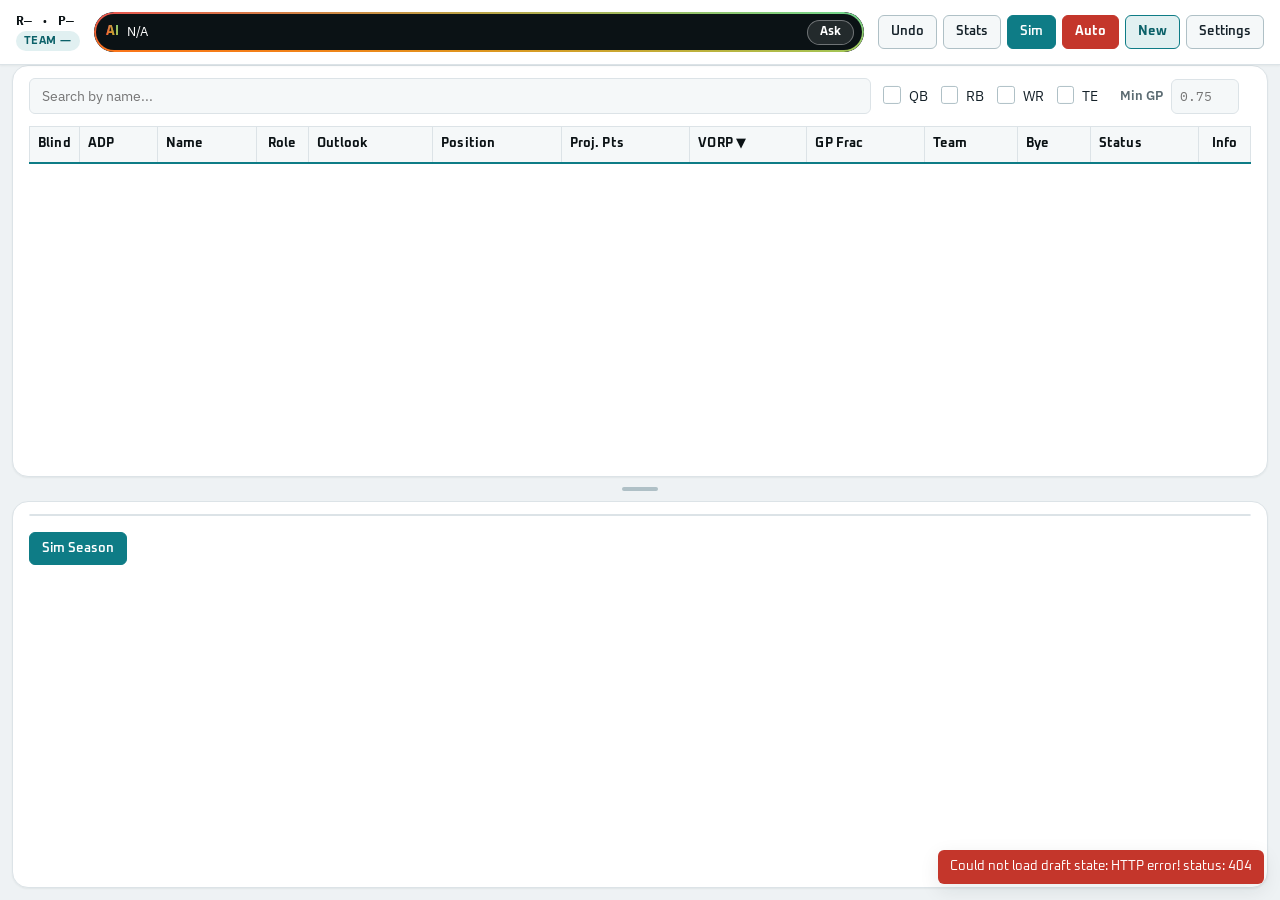
==== frontend/index.html @ fc9d1f31 "feat(web): guard overlapping draft mutations in the UI Reject concurrent draft posts while a mutatio" ====
<!DOCTYPE html>
<html lang="en">
<head>
    <meta charset="UTF-8">
    <meta name="viewport" content="width=device-width, initial-scale=1.0">
    <title>DRAFT BUDDY</title>
    <link rel="preconnect" href="https://fonts.googleapis.com">
    <link rel="preconnect" href="https://fonts.gstatic.com" crossorigin>
    <link href="https://fonts.googleapis.com/css2?family=DM+Sans:ital,opsz,wght@0,9..40,400;0,9..40,600;0,9..40,700;0,9..40,800;1,9..40,400&family=IBM+Plex+Mono:wght@500;600&family=IBM+Plex+Sans:wght@400;600;700&family=Oxanium:wght@400;600;700;800&display=swap" rel="stylesheet">
    <style>
        /*
         * Two light themes, one token set. Every theme redefines only
         * color and font tokens; spacing, radius, and shadows never change.
         * HUD (default) borrows the technical, telemetry-panel feel of the
         * reference mood board; Clean is the same layout in a softer,
         * general-purpose sans-serif voice.
         */
        :root {
            /* Surfaces */
            --bg: #EEF2F4;
            --panel: #FFFFFF;
            --panel-alt: #F5F8F9;

            /* Text */
            --text-strong: #0B1215;
            --text: #16222A;
            --text-dim: #5B6B72;
            --text-on-accent: #FFFFFF;

            /* Borders */
            --border: #DCE3E7;
            --border-strong: #AFC0C6;

            /* Accent + semantic colors (shared meaning across themes) */
            --accent: #0E7C86;
            --accent-hover: #0B6169;
            --accent-soft: #E1F0F1;
            --on-clock: #B9790A;
            --on-clock-bg: #FDF3DE;
            --danger: #C4362B;
            --danger-hover: #A32A21;
            --success: #1F8A4C;
            --neutral: #6B7A81;
            --neutral-bg: #EEF2F3;

            /* Spacing */
            --space-1: 4px;
            --space-2: 8px;
            --space-3: 12px;
            --space-4: 16px;
            --space-5: 24px;

            /* Radius */
            --radius-sm: 6px;
            --radius-md: 10px;
            --radius-lg: 16px;
            --radius-pill: 999px;

            /* Typography */
            --font-display: "Oxanium", system-ui, -apple-system, sans-serif;
            --font-body: "IBM Plex Sans", system-ui, -apple-system, sans-serif;
            --font-mono: "IBM Plex Mono", ui-monospace, monospace;
            --text-xs: 12px;
            --text-sm: 13px;
            --text-base: 14px;
            --text-md: 16px;
            --text-lg: 20px;

            /* Shadows */
            --shadow-sm: 0 1px 2px rgba(16, 32, 38, 0.06);
            --shadow-md: 0 6px 20px rgba(16, 32, 38, 0.09);

            /* RL chip lava gradient (signature - use only on the AI element) */
            --lava-gradient:
                radial-gradient(120% 180% at 0% 50%, #ff8a00 0%, transparent 50%),
                radial-gradient(120% 180% at 100% 50%, #8a2be2 0%, transparent 50%),
                radial-gradient(120% 180% at 50% 0%, #00e5ff 0%, transparent 50%),
                radial-gradient(120% 180% at 50% 100%, #00ff6a 0%, transparent 50%),
                linear-gradient(90deg, #ff0080, #ff8a00, #ffff00, #00ff6a, #00e5ff, #8a2be2, #ff0080);
            --lava-size: 300% 300%;
        }

        /* Clean: same layout, a general-purpose sans-serif voice and the
           brand green in place of the HUD teal. */
        html[data-theme="clean"] {
            --bg: #FAFAF7;
            --panel: #FFFFFF;
            --panel-alt: #F4F4F0;
            --text-strong: #14171A;
            --text: #262B26;
            --text-dim: #62675E;
            --border: #E4E4DE;
            --border-strong: #C7CBC0;
            --accent: #2E7D32;
            --accent-hover: #256428;
            --accent-soft: #E8F5E9;
            --font-display: "DM Sans", system-ui, -apple-system, sans-serif;
            --font-body: "DM Sans", system-ui, -apple-system, sans-serif;
        }

        *,
        *::before,
        *::after { box-sizing: border-box; }

        :focus-visible {
            outline: 2px solid var(--accent);
            outline-offset: 2px;
        }

        @media (prefers-reduced-motion: reduce) {
            *,
            *::before,
            *::after {
                animation-duration: 0.01ms !important;
                animation-iteration-count: 1 !important;
                transition-duration: 0.01ms !important;
            }
        }

        body { font-family: var(--font-body); font-size: var(--text-base); color: var(--text); margin: 0; background-color: var(--bg); display: flex; flex-direction: column; height: 100vh; line-height: 1.45; }
        main { display: flex; flex-direction: column; flex: 1; overflow: hidden; gap: var(--space-2); padding: 0 var(--space-3) var(--space-3); }
        h1, h2, h3, h4, h5, h6 { color: var(--text-strong); font-family: var(--font-display); }

        #top-panel {
            flex: 0 0 50%;
            overflow-y: auto;
            padding: var(--space-3) var(--space-4);
            min-height: 100px;
            display: flex;
            flex-direction: column;
            background: var(--panel);
            border: 1px solid var(--border);
            border-radius: var(--radius-lg);
            box-shadow: var(--shadow-sm);
        }
        #bottom-panel {
            flex: 1 1 auto;
            overflow-y: auto;
            padding: var(--space-3) var(--space-4);
            min-height: 100px;
            background: var(--panel);
            border: 1px solid var(--border);
            border-radius: var(--radius-lg);
            box-shadow: var(--shadow-sm);
        }

        @media (max-width: 768px) {
            main { padding: 0 var(--space-2) var(--space-2); }
            #top-panel,
            #bottom-panel { padding: var(--space-2); }
            .draft-banner { flex-wrap: wrap; align-items: flex-start; }
            .draft-banner-ai { flex: 1 1 100%; order: 2; }
            .draft-clock { order: 0; }
            .draft-banner-actions-wrap { order: 1; margin-left: auto; }
            .draft-banner-actions { flex-wrap: wrap; }
            #controls { gap: var(--space-2); }
            #player-search { flex: 1 1 100%; }
            .controls-filters { flex: 1 1 100%; }
        }

        .resizer {
            height: 8px;
            flex-shrink: 0;
            cursor: row-resize;
            background-color: transparent;
            display: flex;
            align-items: center;
            justify-content: center;
            user-select: none;
        }
        .resizer:hover::after { border-color: var(--accent); }
        .resizer::after {
            content: "";
            width: 36px;
            height: 4px;
            border-radius: var(--radius-pill);
            border-top: 2px solid var(--border-strong);
            border-bottom: 2px solid var(--border-strong);
        }

        /* Header: single sticky draft banner, styled as a light instrument
           panel rather than a solid brand-color bar. */
        header {
            position: sticky;
            top: 0;
            z-index: 1000;
            background-color: var(--panel);
            color: var(--text);
            border-bottom: 1px solid var(--border);
            box-shadow: var(--shadow-sm);
            padding: var(--space-2) var(--space-4);
        }
        .draft-banner {
            display: flex;
            align-items: center;
            gap: 14px;
            min-height: 48px;
        }
        .intelligence-notice {
            display: flex;
            align-items: center;
            gap: var(--space-2);
            margin-top: var(--space-2);
            padding: var(--space-2) var(--space-3);
            font-size: var(--text-sm);
            line-height: 1.45;
            border-radius: var(--radius-sm);
            border: 1px solid var(--on-clock);
            background: var(--on-clock-bg);
            color: var(--text);
            text-align: left;
        }
        .intelligence-notice[hidden] { display: none; }
        .intelligence-notice strong {
            color: var(--on-clock);
            font-weight: 700;
        }
        .draft-clock {
            flex-shrink: 0;
            display: flex;
            flex-direction: column;
            align-items: flex-start;
            gap: 2px;
            font-family: var(--font-display);
            font-weight: 700;
            color: var(--text-strong);
            white-space: nowrap;
            font-variant-numeric: tabular-nums;
        }
        .draft-clock-pick {
            letter-spacing: 0.03em;
            font-family: var(--font-mono);
            font-size: var(--text-sm);
            line-height: 1.2;
        }
        .draft-clock-overall {
            font-family: var(--font-mono);
            font-weight: 600;
            font-size: 0.65rem;
            letter-spacing: 0.02em;
            color: var(--text-dim);
            opacity: 0.9;
        }
        .draft-clock-team {
            font-weight: 700;
            font-size: 0.7rem;
            letter-spacing: 0.04em;
            text-transform: uppercase;
            padding: 2px 8px;
            border-radius: var(--radius-pill);
            background: var(--accent-soft);
            color: var(--accent-hover);
            display: inline-flex;
            align-items: baseline;
            gap: 6px;
        }
        .draft-clock-team .clock-pick-num {
            font-family: var(--font-mono);
            font-weight: 600;
            font-size: 0.62rem;
            letter-spacing: 0.02em;
            text-transform: none;
            opacity: 0.85;
        }
        .draft-banner-ai {
            flex: 1 1 auto;
            min-width: 0;
            display: flex;
            align-items: stretch;
        }
        /* Unified RL + LLM intelligence pod — dark instrument on light header */
        .draft-intelligence {
            position: relative;
            flex: 1 1 auto;
            min-width: 0;
            border-radius: var(--radius-pill);
            background: var(--text-strong);
            color: #fff;
            font-size: var(--text-sm);
            overflow: hidden;
            --lava-gradient:
                radial-gradient(120% 180% at 0% 50%, #ff8a00 0%, transparent 50%),
                radial-gradient(120% 180% at 100% 50%, #8a2be2 0%, transparent 50%),
                radial-gradient(120% 180% at 50% 0%, #00e5ff 0%, transparent 50%),
                radial-gradient(120% 180% at 50% 100%, #00ff6a 0%, transparent 50%),
                linear-gradient(90deg, #ff0080, #ff8a00, #ffff00, #00ff6a, #00e5ff, #8a2be2, #ff0080);
            --lava-size: 300% 300%;
        }
        .draft-intelligence.draft-intelligence--active {
            border-radius: var(--radius-md);
        }
        .draft-intelligence::before {
            content: '';
            position: absolute;
            inset: 0;
            padding: 2px;
            border-radius: inherit;
            background: var(--lava-gradient);
            background-size: var(--lava-size);
            animation: lavaMove 8s ease-in-out infinite, lavaHue 12s linear infinite;
            -webkit-mask:
                linear-gradient(#000 0 0) content-box,
                linear-gradient(#000 0 0);
            mask:
                linear-gradient(#000 0 0) content-box,
                linear-gradient(#000 0 0);
            -webkit-mask-composite: xor;
            mask-composite: exclude;
            pointer-events: none;
            z-index: 0;
        }
        .intelligence-body {
            position: relative;
            z-index: 1;
            display: flex;
            flex-direction: column;
        }
        .intelligence-rl-row {
            display: flex;
            align-items: center;
            gap: var(--space-2);
            min-height: 40px;
            padding: 5px 10px 5px 12px;
        }
        .intelligence-label {
            flex-shrink: 0;
            background: var(--lava-gradient);
            background-size: var(--lava-size);
            -webkit-background-clip: text;
            background-clip: text;
            color: transparent;
            font-weight: 700;
            font-family: var(--font-display);
            animation: lavaMove 8s ease-in-out infinite;
        }
        #ai-suggestion-display {
            display: flex;
            gap: 6px;
            align-items: center;
            flex: 1 1 auto;
            min-width: 0;
            overflow-x: auto;
            overflow-y: hidden;
            scrollbar-width: none;
        }
        #ai-suggestion-display::-webkit-scrollbar { display: none; }
        .ai-suggestion-item {
            display: flex;
            align-items: baseline;
            gap: 4px;
            background: rgba(255, 255, 255, 0.15);
            padding: 3px 7px;
            border-radius: 5px;
            color: #fff;
            white-space: nowrap;
            flex-shrink: 0;
        }
        .ai-suggestion-item .ai-pos {
            font-size: 0.8rem;
            font-weight: 600;
            opacity: 0.9;
        }
        .ai-suggestion-item .ai-prob {
            font-size: 0.9rem;
            font-weight: 700;
        }
        #ask-assistant-btn {
            flex-shrink: 0;
            margin-left: auto;
            padding: 4px 12px;
            border: 1px solid rgba(255, 255, 255, 0.35);
            border-radius: var(--radius-pill);
            background: rgba(255, 255, 255, 0.1);
            color: #fff;
            font-size: var(--text-xs);
            font-weight: 700;
            cursor: pointer;
            font-family: var(--font-display);
            transition: background 0.15s ease, border-color 0.15s ease;
        }
        #ask-assistant-btn:hover {
            background: rgba(255, 255, 255, 0.22);
            border-color: rgba(255, 255, 255, 0.5);
        }
        #ask-assistant-btn:disabled {
            opacity: 0.65;
            cursor: wait;
        }
        .assistant-toggle {
            display: inline-flex;
            align-items: center;
            gap: 4px;
            font-size: 0.85rem;
            color: var(--text);
            cursor: pointer;
            user-select: none;
        }
        .assistant-toggle input { cursor: pointer; }
        #assistant-scope-select,
        .assistant-model-select,
        #sim-mode-select,
        #theme-select {
            padding: 4px 8px;
            border-radius: var(--radius-sm);
            border: 1px solid var(--border);
            background: var(--panel-alt);
            color: var(--text);
            font-size: var(--text-sm);
            font-family: var(--font-body);
        }
        .assistant-model-select option,
        #sim-mode-select option,
        #theme-select option {
            color: var(--text);
            background: var(--panel);
        }
        .assistant-model-select { max-width: 11rem; }
        .assistant-model-label {
            font-size: 0.75rem;
            color: var(--text-dim);
            margin-right: 4px;
        }
        .draft-banner-actions-wrap {
            flex-shrink: 0;
            display: flex;
            flex-direction: column;
            align-items: flex-end;
        }
        .draft-banner-actions {
            display: inline-flex;
            align-items: center;
            gap: 6px;
        }
        /* Banner + season controls share one button language:
           ghost = utility, accent = simulate, outline = restart, danger = bulk. */
        .draft-banner-actions > button,
        #banner-settings-toggle,
        #banner-stats-toggle,
        #simulate-season-btn {
            padding: var(--space-2) var(--space-3);
            border: 1px solid transparent;
            border-radius: var(--radius-sm);
            cursor: pointer;
            font-size: var(--text-sm);
            font-weight: 600;
            font-family: var(--font-display);
            line-height: 1.2;
            transition: background-color 0.15s ease, border-color 0.15s ease, color 0.15s ease;
        }
        #undo-pick-btn,
        #banner-settings-toggle,
        #banner-stats-toggle {
            background: var(--panel-alt);
            color: var(--text);
            border-color: var(--border-strong);
        }
        #undo-pick-btn:hover,
        #banner-settings-toggle:hover,
        #banner-stats-toggle:hover {
            background: var(--border);
            color: var(--text-strong);
        }
        #simulate-pick-btn,
        #simulate-season-btn {
            background: var(--accent);
            color: var(--text-on-accent);
            border-color: var(--accent);
        }
        #simulate-pick-btn:hover,
        #simulate-season-btn:hover {
            background: var(--accent-hover);
            border-color: var(--accent-hover);
        }
        #new-draft-btn {
            background: var(--accent-soft);
            color: var(--accent-hover);
            border-color: var(--accent);
            font-weight: 700;
        }
        #new-draft-btn:hover {
            background: var(--accent);
            color: var(--text-on-accent);
        }
        #auto-draft-btn {
            background: var(--danger);
            color: var(--text-on-accent);
            border-color: var(--danger);
            font-weight: 700;
        }
        #auto-draft-btn:hover { background: var(--danger-hover); border-color: var(--danger-hover); }
        #auto-draft-btn:disabled {
            opacity: 0.65;
            cursor: wait;
        }
        #season-sim-container {
            margin-top: var(--space-3);
        }
        #season-simulation-results {
            margin-top: var(--space-3);
        }
        .banner-settings,
        .banner-stats {
            position: relative;
        }
        #banner-settings-panel,
        #banner-stats-panel {
            position: absolute;
            right: 0;
            top: calc(100% + 6px);
            z-index: 1100;
            min-width: 240px;
            padding: var(--space-3);
            border-radius: var(--radius-md);
            background: var(--panel);
            border: 1px solid var(--border);
            box-shadow: var(--shadow-md);
            display: flex;
            flex-direction: column;
            gap: var(--space-2);
        }
        #banner-settings-panel[hidden],
        #banner-stats-panel[hidden] { display: none; }
        #banner-settings-panel .settings-row {
            display: flex;
            align-items: center;
            justify-content: space-between;
            gap: 8px;
        }
        #banner-settings-panel label { color: var(--text); }
        #banner-stats-panel .stats-row {
            display: flex;
            align-items: center;
            justify-content: space-between;
            gap: var(--space-4);
            font-size: var(--text-sm);
            color: var(--text);
        }
        #banner-stats-panel .stats-label { font-weight: 600; color: var(--text-dim); }
        #banner-stats-panel .stats-value {
            font-family: var(--font-mono);
            font-variant-numeric: tabular-nums;
            font-weight: 700;
            color: var(--text-strong);
        }
        #banner-stats-panel .stats-row.stats-total {
            border-bottom: 1px solid var(--border);
            padding-bottom: var(--space-2);
            margin-bottom: var(--space-1);
        }
        #ai-assistant-sliver[hidden] { display: none; }
        .ai-sliver-main {
            display: flex;
            align-items: center;
            gap: var(--space-2);
            flex-wrap: nowrap;
            min-height: 36px;
            padding: 4px 12px 6px;
            border-top: 1px solid rgba(255, 255, 255, 0.12);
            overflow-x: auto;
            overflow-y: hidden;
            font-family: var(--font-body);
            scrollbar-width: none;
        }
        .ai-sliver-main::-webkit-scrollbar { display: none; }
        .ai-confidence-dot {
            flex-shrink: 0;
            width: auto;
            height: auto;
            padding: 2px 7px;
            border-radius: var(--radius-pill);
            font-size: 10px;
            font-weight: 700;
            text-transform: uppercase;
            letter-spacing: 0.04em;
            background: rgba(255, 255, 255, 0.15);
            color: rgba(255, 255, 255, 0.9);
        }
        .ai-confidence-dot[data-level=""] { display: none; }
        .ai-confidence-dot[data-level="high"] { background: rgba(46, 204, 113, 0.35); }
        .ai-confidence-dot[data-level="medium"] { background: rgba(241, 196, 15, 0.35); }
        .ai-confidence-dot[data-level="low"] { background: rgba(231, 76, 60, 0.35); }
        #ai-sliver-primary {
            flex-shrink: 0;
            padding: 5px 12px;
            border: 1px solid rgba(255, 255, 255, 0.35);
            border-radius: var(--radius-pill);
            background: rgba(255, 255, 255, 0.22);
            color: #fff;
            font-family: var(--font-display);
            font-size: var(--text-sm);
            font-weight: 800;
            letter-spacing: 0.02em;
            cursor: pointer;
            white-space: nowrap;
            box-shadow: 0 1px 0 rgba(0, 0, 0, 0.2);
            transition: background 0.15s ease;
        }
        #ai-sliver-primary:hover { background: rgba(255, 255, 255, 0.32); }
        #ai-sliver-primary .ai-sliver-pos {
            font-size: 0.75em;
            font-weight: 700;
            opacity: 0.75;
            letter-spacing: 0.04em;
        }
        #ai-sliver-primary.ai-sliver-loading {
            font-style: italic;
            font-weight: 500;
            opacity: 0.85;
            border-color: rgba(255, 255, 255, 0.2);
            box-shadow: none;
            cursor: default;
            pointer-events: none;
        }
        #ai-sliver-primary:disabled {
            cursor: default;
            pointer-events: none;
        }
        #ai-sliver-primary.ai-sliver-error {
            color: #ffcdd2;
            font-weight: 500;
            border-color: rgba(255, 205, 210, 0.4);
            box-shadow: none;
        }
        .ai-sliver-alternates-wrap {
            display: flex;
            align-items: center;
            gap: 6px;
            min-width: 0;
            flex: 1 1 auto;
            padding-left: var(--space-2);
            border-left: 1px solid rgba(255, 255, 255, 0.15);
        }
        .ai-sliver-alternates-wrap:has(.ai-sliver-alternates:empty) {
            display: none;
        }
        .ai-sliver-alt-label {
            flex-shrink: 0;
            font-size: 10px;
            font-weight: 700;
            text-transform: uppercase;
            letter-spacing: 0.06em;
            opacity: 0.55;
        }
        .ai-sliver-alternates {
            display: flex;
            align-items: center;
            gap: 6px;
            flex-wrap: nowrap;
            min-width: 0;
            overflow-x: auto;
            scrollbar-width: none;
        }
        .ai-sliver-alternates::-webkit-scrollbar { display: none; }
        .ai-sliver-alternate-chip {
            flex-shrink: 0;
            padding: 3px 10px;
            border: 1px solid rgba(255, 255, 255, 0.2);
            border-radius: var(--radius-pill);
            background: rgba(255, 255, 255, 0.08);
            color: #fff;
            font-size: var(--text-xs);
            font-weight: 600;
            cursor: pointer;
            white-space: nowrap;
            opacity: 0.88;
            transition: opacity 0.15s ease, background 0.15s ease;
        }
        .ai-sliver-alternate-chip:hover {
            opacity: 1;
            background: rgba(255, 255, 255, 0.16);
        }
        .ai-sliver-alternate-chip .ai-sliver-pos {
            font-size: 0.85em;
            font-weight: 700;
            opacity: 0.7;
            margin-right: 3px;
        }
        .ai-sliver-controls {
            display: flex;
            align-items: center;
            flex-shrink: 0;
            margin-left: auto;
        }
        #ai-sliver-dismiss {
            flex-shrink: 0;
            width: 28px;
            height: 28px;
            padding: 0;
            display: inline-flex;
            align-items: center;
            justify-content: center;
            border: 1px solid rgba(255, 255, 255, 0.15);
            border-radius: 50%;
            background: rgba(255, 255, 255, 0.1);
            color: #fff;
            font-size: 14px;
            line-height: 1;
            cursor: pointer;
            opacity: 0.85;
            transition: opacity 0.15s ease, background 0.15s ease;
        }
        #ai-sliver-dismiss:hover {
            opacity: 1;
            background: rgba(255, 255, 255, 0.2);
        }
        .ai-sliver-rationale {
            padding: 6px 12px 10px;
            border-top: 1px solid rgba(255, 255, 255, 0.1);
            font-size: 0.8rem;
            line-height: 1.45;
            max-height: 7.5em;
            overflow-y: auto;
            scrollbar-width: thin;
            scrollbar-color: rgba(255, 255, 255, 0.22) transparent;
        }
        .ai-sliver-rationale::-webkit-scrollbar { width: 4px; }
        .ai-sliver-rationale::-webkit-scrollbar-thumb {
            background: rgba(255, 255, 255, 0.22);
            border-radius: var(--radius-pill);
        }
        .ai-sliver-rationale ul {
            margin: 0;
            padding-left: 18px;
        }
        .ai-sliver-rationale li { margin-bottom: 3px; }
        .ai-sliver-recap {
            margin: 0 0 8px;
            line-height: 1.35;
        }
        .ai-sliver-risks {
            margin: 6px 0 0;
        }
        .ai-sliver-section-label {
            font-size: 0.75rem;
            font-weight: 700;
            text-transform: uppercase;
            opacity: 0.85;
            margin-bottom: 4px;
        }
        .ai-sliver-degraded-warning {
            color: #ffe082;
            margin-bottom: 8px;
            font-size: 0.85rem;
        }
        .ai-sliver-raw {
            margin-top: 8px;
            font-size: 0.75rem;
            white-space: pre-wrap;
            word-break: break-word;
            opacity: 0.85;
            max-height: 120px;
            overflow: auto;
            background: rgba(0, 0, 0, 0.2);
            padding: 8px;
            border-radius: 4px;
        }
        @keyframes lavaHue {
            from { filter: hue-rotate(0deg); }
            to { filter: hue-rotate(360deg); }
        }
        .team-row {
            display: flex;
            align-items: center;
            gap: 8px;
        }
        #team-buttons {
            display: flex;
            gap: 6px;
            overflow-x: auto;
            overflow-y: hidden;
            white-space: nowrap;
            -webkit-overflow-scrolling: touch;
            scrollbar-width: thin;
            padding-bottom: 2px;
            width: 100%;
        }
        /* Team buttons: compact */
        .team-button {
            padding: 4px 8px;
            border: 2px solid transparent;
            border-radius: 6px;
            cursor: pointer;
            background-color: #1976d2;
            color: white;
            font-size: 0.85rem;
            white-space: nowrap;
        }
        .team-button.main-team {
            font-weight: 700;
            background-image: repeating-linear-gradient(
                45deg,
                rgba(255, 255, 255, 0.15),
                rgba(255, 255, 255, 0.15) 10px,
                rgba(0, 0, 0, 0) 10px,
                rgba(0, 0, 0, 0) 20px
            );
        }
        .team-button.snake-order-pick {
            border-color: #ffc107;
        }
        .team-button.picking-now {
            background-color: #ffc107;
            color: black;
        }
        .team-button.team-full {
            background-color: #6c757d;
            color: #fff;
            opacity: 0.85;
        }

        /* Header actions (legacy selectors kept for button colors above) */

        /* Controls + table */
        #controls {
            display: flex;
            align-items: center;
            gap: var(--space-3);
            flex-wrap: wrap;
            margin-bottom: var(--space-3);
        }
        .controls-filters {
            display: flex;
            align-items: center;
            gap: var(--space-3);
            flex-wrap: wrap;
            flex-shrink: 0;
        }
        #player-search {
            flex: 1 1 360px;
            min-width: 220px;
            padding: var(--space-2) var(--space-3);
            border: 1px solid var(--border);
            border-radius: var(--radius-sm);
            background: var(--panel-alt);
            color: var(--text);
            font-family: var(--font-body);
            font-size: var(--text-base);
        }
        #player-search:focus {
            border-color: var(--accent);
            outline: none;
            box-shadow: 0 0 0 2px var(--accent-soft);
            background: var(--panel);
        }
        .gp-filter {
            display: inline-flex;
            align-items: center;
            gap: var(--space-2);
        }
        .gp-filter label {
            font-size: var(--text-sm);
            font-weight: 600;
            color: var(--text-dim);
            white-space: nowrap;
        }
        #gp-frac-min {
            width: 4.25rem;
            padding: var(--space-2);
            border: 1px solid var(--border);
            border-radius: var(--radius-sm);
            background: var(--panel-alt);
            color: var(--text);
            font-family: var(--font-mono);
            font-size: var(--text-sm);
        }
        #gp-frac-min:focus {
            border-color: var(--accent);
            outline: none;
            box-shadow: 0 0 0 2px var(--accent-soft);
            background: var(--panel);
        }

        .team-logo {
            width: 20px;
            height: 20px;
            object-fit: contain;
            flex-shrink: 0;
            filter: drop-shadow(0 1px 1px rgba(0, 0, 0, 0.15));
        }
        .board-cell .team-logo {
            width: 16px;
            height: 16px;
        }
        #player-list tbody td.team-cell-content {
            display: flex;
            align-items: center;
            gap: 6px;
        }

        /* Prettier Checkboxes */
        input[type="checkbox"] {
            -webkit-appearance: none;
            appearance: none;
            background-color: var(--panel);
            margin: 0;
            font: inherit;
            color: var(--neutral);
            width: 1.25em;
            height: 1.25em;
            border: 0.1em solid var(--border-strong);
            border-radius: 0.2em;
            transform: translateY(-0.075em);
            display: grid;
            place-content: center;
            cursor: pointer;
        }

        input[type="checkbox"]::before {
            content: "";
            width: 0.7em;
            height: 0.7em;
            transform: scale(0);
            transition: 120ms transform ease-in-out;
            box-shadow: inset 1em 1em var(--accent);
            transform-origin: center;
            clip-path: polygon(14% 44%, 0 65%, 50% 100%, 100% 16%, 80% 0%, 43% 62%);
        }

        input[type="checkbox"]:checked::before {
            transform: scale(1);
        }

        input[type="checkbox"]:focus {
            outline: max(2px, 0.15em) solid var(--accent);
            outline-offset: max(2px, 0.15em);
        }

        .position-filters label {
            margin-right: 10px;
            display: inline-flex;
            align-items: center;
            gap: 0.5rem;
            color: var(--text);
        }

        /* Player table: light sticky header with an accent underline, plain
           panel/panel-alt row backgrounds, and border+dot accents (never
           full-cell fills) marking position and team. */
        #player-list { border-collapse: collapse; width: 100%; position: relative; font-family: var(--font-body); }
        #player-list thead th {
            background-color: var(--panel-alt);
            color: var(--text-strong);
            position: sticky;
            top: -1px;
            z-index: 100;
            border-bottom: 2px solid var(--accent);
            box-shadow: var(--shadow-sm);
            font-family: var(--font-display);
            font-size: var(--text-sm);
            letter-spacing: 0.01em;
        }
        #player-list th.sortable { cursor: pointer; user-select: none; }
        #player-list tbody tr:nth-child(even) { background-color: var(--panel-alt); }
        #player-list tbody tr:hover { cursor: pointer; }
        #player-list tbody tr:hover td { background-color: var(--accent-soft); }
        #player-list tbody td:nth-child(2),
        #player-list tbody td:nth-child(7),
        #player-list tbody td:nth-child(8),
        #player-list tbody td:nth-child(9),
        #player-list tbody td:nth-child(11) {
            font-family: var(--font-mono);
            font-variant-numeric: tabular-nums;
        }
        #player-list tbody tr.ai-row-primary td {
            box-shadow: inset 3px 0 0 var(--accent);
            background-color: var(--accent-soft);
        }
        #player-list tbody tr.ai-row-alternate td {
            box-shadow: inset 3px 0 0 var(--on-clock);
            background-color: var(--on-clock-bg);
        }
        #player-list th, #player-list td { border: 1px solid var(--border); padding: var(--space-2); text-align: left; }
        #player-list td:first-child { text-align: center; vertical-align: middle; }

        /* Position + team accents: a colored left border plus (for team) a
           small dot swatch, driven by per-cell custom properties set in JS.
           Position uses a single --accent-mark; team cells use
           --team-mark-primary (border) and --team-mark-secondary (dot). */
        #player-list tbody td:nth-child(6) {
            border-left: 3px solid var(--accent-mark, transparent);
            font-weight: 700;
            color: var(--text-strong);
        }
        #player-list tbody td:nth-child(10),
        #player-list tbody td:nth-child(11) {
            border-left: 3px solid var(--team-mark-primary, transparent);
            font-weight: 700;
            color: var(--text-strong);
        }
        #player-list tbody td:nth-child(10)::before,
        #player-list tbody td:nth-child(11)::before {
            content: '';
            display: inline-block;
            width: 7px;
            height: 7px;
            margin-right: 6px;
            border-radius: 50%;
            background: var(--team-mark-secondary, transparent);
            vertical-align: middle;
        }

        /* Draft Board Grid: an inset "screen" of panel-alt holding plain
           white cards; position/team hues become a border + dot, matching
           the player table's accent treatment. */
        #draft-board-container {
            overflow-x: auto;
            margin-bottom: 1rem;
            background: var(--panel-alt);
            border: 1px solid var(--border);
            border-radius: var(--radius-md);
        }
        #draft-board-table {
            border-collapse: collapse;
            width: max-content;
            min-width: 100%;
            table-layout: fixed;
        }
        #draft-board-table th, #draft-board-table td {
            border: 1px solid var(--border);
            padding: 6px;
            width: 150px;
            min-width: 150px;
            vertical-align: top;
            overflow: hidden;
        }
        #draft-board-table td { background: var(--panel); }
        #draft-board-table th {
            background-color: var(--panel-alt);
            position: sticky;
            top: 0;
            z-index: 50;
        }
        .board-team-header {
            display: flex;
            flex-direction: column;
            gap: 4px;
            font-size: var(--text-sm);
        }
        .board-team-name-row {
            display: flex;
            align-items: baseline;
            gap: 5px;
            min-width: 0;
        }
        .board-team-index {
            flex-shrink: 0;
            font-family: var(--font-mono);
            font-size: 0.62rem;
            font-weight: 600;
            letter-spacing: 0.02em;
            color: var(--text-dim);
            opacity: 0.7;
        }
        .board-team-name {
            font-weight: 700;
            min-width: 0;
            white-space: nowrap;
            overflow: hidden;
            text-overflow: ellipsis;
        }
        .board-team-header-btn {
            cursor: pointer;
            padding: 6px 8px;
            background: var(--panel);
            border-radius: var(--radius-sm);
            border: 2px solid var(--border);
            transition: background-color 0.15s, border-color 0.15s;
        }
        .board-team-header-btn:hover {
            background-color: var(--accent-soft);
            border-color: var(--accent);
        }
        .board-team-header-btn.main-team .board-team-name {
            color: var(--accent-hover);
            font-weight: 700;
        }
        .board-team-header-btn.picking-now {
            background-color: var(--on-clock);
            border-color: var(--on-clock);
            color: #1A1200;
        }
        .board-team-header-btn.picking-now:hover {
            background-color: var(--on-clock);
        }
        .board-team-header-btn.team-full {
            background-color: var(--neutral-bg);
            border-color: var(--border);
            opacity: 0.9;
        }
        .board-team-header-btn.snake-order-pick {
            border: 2px solid var(--on-clock);
        }
        .board-team-header-btn.snake-order-pick:not(.picking-now) {
            background-color: var(--on-clock-bg);
        }
        .board-team-stats {
            display: flex;
            flex-wrap: wrap;
            gap: 2px;
            font-size: var(--text-xs);
            color: var(--text-dim);
            font-family: var(--font-mono);
            font-variant-numeric: tabular-nums;
        }
        .board-team-stats .stat {
            background: var(--panel-alt);
            border: 1px solid var(--border);
            padding: 1px 4px;
            border-radius: 4px;
        }
        .board-bye-week-grid {
            display: grid;
            grid-template-columns: repeat(3, 1fr);
            gap: 3px;
            font-size: 0.65rem;
        }
        .board-bye-week-cell {
            padding: 3px 4px;
            text-align: center;
            border-radius: 3px;
            border: 1px solid var(--border);
            min-width: 0;
            line-height: 1.2;
            font-family: var(--font-mono);
            color: var(--text);
        }
        .board-bye-week-cell .bye-week-num {
            font-weight: 700;
            display: block;
        }
        .board-bye-week-cell .bye-week-pos {
            font-size: 0.6rem;
            display: block;
            margin-top: 1px;
        }
        .board-cell {
            min-height: 48px;
            display: flex;
            flex-direction: column;
            justify-content: center;
            gap: 1px;
            font-size: 0.8rem;
            border-radius: var(--radius-sm);
            padding: 5px 8px;
            background: var(--panel);
            color: var(--text);
            border-left: 4px solid var(--accent-mark, var(--border));
        }
        .board-cell .pos { font-weight: 700; font-size: 0.68rem; letter-spacing: 0.03em; color: var(--text-dim); }
        .board-cell .name-row {
            display: flex;
            align-items: baseline;
            gap: 5px;
            min-width: 0;
        }
        .board-cell .pick {
            flex-shrink: 0;
            font-family: var(--font-mono);
            font-size: 0.58rem;
            font-weight: 600;
            letter-spacing: 0.02em;
            color: var(--text-dim);
            opacity: 0.85;
        }
        .board-cell .name { font-weight: 700; color: var(--text-strong); white-space: nowrap; overflow: hidden; text-overflow: ellipsis; min-width: 0; }
        .board-cell .team {
            display: inline-flex;
            align-items: center;
            gap: 4px;
            font-size: 0.7rem;
            color: var(--text-dim);
        }
        .board-cell .team::before {
            content: '';
            display: inline-block;
            width: 6px;
            height: 6px;
            border-radius: 50%;
            background: var(--team-mark-secondary, transparent);
            box-shadow: 0 0 0 1px var(--team-mark-primary, transparent);
            flex-shrink: 0;
        }
        .board-cell.empty { background-color: var(--panel-alt); color: var(--text-dim); border: 1px dashed var(--border); border-left: 1px dashed var(--border); }
        .board-cell.on-clock { border: 2px solid var(--on-clock); background-color: var(--on-clock-bg); }
        .board-cell.selected-for-move {
            outline: 3px solid var(--on-clock);
            outline-offset: 1px;
            box-shadow: 0 0 0 2px rgba(232, 163, 23, 0.35);
            animation: selected-for-move-pulse 1.1s ease-in-out infinite;
        }
        @keyframes selected-for-move-pulse {
            0%, 100% { box-shadow: 0 0 0 2px rgba(232, 163, 23, 0.25); }
            50% { box-shadow: 0 0 0 4px rgba(232, 163, 23, 0.55); }
        }

        /* Info column/button */
        #player-list th.info-col, #player-list td.info-col { width: 52px; text-align: center; }
        .info-actions { display: flex; gap: 2px; justify-content: center; align-items: center; }
        .info-button { padding: 2px 5px; border: 1px solid var(--border); border-radius: var(--radius-sm); background: var(--panel); cursor: pointer; font-size: var(--text-sm); line-height: 1; }
        #player-list th.role-col, #player-list td.role-col {
            width: 52px;
            text-align: center;
            white-space: nowrap;
        }
        #player-list td.role-col {
            font-size: 0.75rem;
            font-weight: 600;
        }
        #player-list td.role-col.missing { color: var(--text-dim); font-weight: normal; }
        #player-list td.role-col.role-starter { color: #1b5e20; }
        #player-list td.role-col.role-co_starter { color: #2e7d32; }
        #player-list td.role-col.role-committee { color: #b26a00; }
        #player-list td.role-col.role-backup { color: var(--text-dim); }
        #player-list th.outlook-col { max-width: 180px; }
        #player-list td.outlook-col {
            max-width: 180px;
            overflow: hidden;
            text-overflow: ellipsis;
            white-space: nowrap;
            font-size: 0.85rem;
            color: var(--text);
            cursor: default;
        }
        #player-list td.outlook-col.has-insight { cursor: help; }
        #player-list td.outlook-col.missing { color: var(--text-dim); }
        #insights-hint { font-size: var(--text-sm); color: var(--text-dim); white-space: nowrap; }
        #insights-hint.missing { color: var(--text-dim); font-style: italic; }

        /* Outlook tooltip: a small dark HUD readout, deliberately kept dark
           regardless of theme so it reads as a floating instrument popup. */
        #outlook-tooltip {
            display: none;
            position: fixed;
            z-index: 900;
            max-width: 320px;
            padding: 10px 12px;
            background: var(--text-strong);
            color: #F9FAFB;
            border-radius: var(--radius-sm);
            font-size: 0.82rem;
            line-height: 1.45;
            box-shadow: var(--shadow-md);
            pointer-events: none;
        }
        #outlook-tooltip .tooltip-phrase { font-weight: 600; color: #86efac; margin-bottom: 6px; }
        #outlook-tooltip .tooltip-role { font-size: 0.75rem; color: #d1d5db; margin-bottom: 6px; text-transform: capitalize; }
        #outlook-tooltip .tooltip-lean { font-size: 0.75rem; color: #93c5fd; margin-bottom: 6px; }
        #outlook-tooltip .tooltip-summary { color: #e5e7eb; }

        /* Insight detail modal */
        #insight-modal {
            display: none;
            position: fixed;
            inset: 0;
            background: rgba(11, 18, 21, 0.45);
            z-index: 1000;
            align-items: center;
            justify-content: center;
            padding: 20px;
        }
        #insight-modal.open { display: flex; }
        .insight-modal-content {
            background: var(--panel);
            border-radius: var(--radius-md);
            max-width: 520px;
            width: 100%;
            max-height: 80vh;
            overflow-y: auto;
            box-shadow: var(--shadow-md);
            padding: 20px 24px;
        }
        .insight-modal-content h3 { margin: 0 0 4px; font-size: 1.1rem; }
        .insight-modal-phrase { color: var(--accent); font-weight: 600; margin: 0 0 8px; font-size: 0.95rem; }
        .insight-modal-meta {
            display: flex;
            flex-wrap: wrap;
            gap: 6px 10px;
            margin: 0 0 12px;
            font-size: 0.8rem;
            color: var(--text-dim);
        }
        .insight-modal-meta span { text-transform: capitalize; }
        .insight-modal-summary { margin: 0 0 14px; line-height: 1.5; color: var(--text); }
        .insight-tag-list { display: flex; flex-wrap: wrap; gap: 6px; margin-bottom: 14px; }
        .insight-tag {
            font-size: 0.75rem;
            padding: 2px 8px;
            border-radius: var(--radius-pill);
            background: var(--accent-soft);
            color: var(--accent-hover);
            border: 1px solid var(--border);
        }
        .insight-bullets { margin: 0 0 14px; padding-left: 18px; }
        .insight-bullets li { margin-bottom: 6px; font-size: 0.9rem; line-height: 1.4; color: var(--text); }
        .insight-bullets a { color: var(--accent-hover); }
        .insight-modal-footer { display: flex; justify-content: space-between; align-items: center; margin-top: 8px; gap: 8px; flex-wrap: wrap; }
        .insight-confidence { font-size: 0.8rem; color: var(--text-dim); text-transform: capitalize; }
        .insight-confidence.stale { opacity: 0.65; }
        #player-list td.outlook-col.lean-buy { box-shadow: inset 3px 0 0 #16a34a; }
        #player-list td.outlook-col.lean-fade { box-shadow: inset 3px 0 0 #dc2626; }
        #player-list td.outlook-col.lean-hold { box-shadow: inset 3px 0 0 #ca8a04; }
        .insight-modal-actions { display: flex; gap: 8px; margin-left: auto; }
        .insight-modal-google {
            padding: 6px 14px;
            border: 1px solid var(--accent);
            border-radius: var(--radius-sm);
            background: var(--panel);
            color: var(--accent-hover);
            cursor: pointer;
            font-size: 0.85rem;
        }
        .insight-modal-close {
            padding: 6px 14px;
            border: 1px solid var(--border);
            border-radius: var(--radius-sm);
            background: var(--neutral-bg);
            color: var(--text);
            cursor: pointer;
            font-family: var(--font-display);
        }

        /* Rosters (season-sim result cards reuse this) */
        .roster-card { border: 1px solid var(--border); border-radius: var(--radius-md); padding: 12px; margin-bottom: 10px; background-color: var(--panel); color: var(--text); }
        .roster-card.full { border-color: var(--border-strong); background-color: var(--panel-alt); }
        .roster-card h4 { margin-top: 0; }
        .roster-details { display: grid; grid-template-columns: repeat(auto-fit, minmax(240px, 1fr)); gap: 12px; }
        .roster-section { flex: 1; }
        .roster-section h5 { margin-top: 0; border-bottom: 2px solid var(--border); padding-bottom: 5px; }
        .roster-section table { width: 100%; border-collapse: collapse; }
        .roster-section td { padding: 4px; font-size: 0.9rem; }
        .roster-section td:first-child { font-weight: bold; width: 40px; }
        .roster-section ul { list-style-type: none; padding: 0; margin: 0; display: flex; flex-wrap: wrap; gap: 6px; }
        .roster-section li { font-size: 0.9rem; padding: 2px 0; }
        .player-chip { white-space: normal; word-break: break-word; }

        /* Bye week grid (legacy generic variant) */
        .bye-week-grid { display: grid; grid-template-columns: repeat(auto-fill, minmax(50px, 1fr)); gap: 5px; }
        .bye-week-cell { padding: 5px; text-align: center; border-radius: 3px; font-size: 0.8rem; border: 1px solid var(--border); }

        @keyframes lavaMove {
            0% { background-position: 0% 50%; }
            50% { background-position: 100% 50%; }
            100% { background-position: 0% 50%; }
        }
        /* Season results styling. The purple "champion" accent is a
           deliberate one-off flourish (trophy color), independent of theme. */
        .standings-table { width: 100%; border-collapse: collapse; color: var(--text); }
        .standings-table th, .standings-table td { border: 1px solid var(--border); padding: 6px; }
        .standings-table th { background: var(--panel-alt); text-align: left; color: var(--text-strong); }
        .standings-table th.num, .standings-table td.num { text-align: right; }
        .playoff-tree { background: var(--panel); border: 1px solid var(--border); border-radius: var(--radius-sm); padding: 8px; overflow: auto; font-family: var(--font-mono); line-height: 1.3; color: var(--text); }
        .playoff-rounds { display: grid; grid-template-columns: repeat(auto-fit, minmax(240px, 1fr)); gap: 10px; }
        .playoff-card { border: 1px solid var(--border); background: var(--panel); border-radius: var(--radius-md); padding: 8px; }
        .playoff-card h6 { margin: 0 0 6px; border-bottom: 2px solid var(--border); padding-bottom: 4px; color: var(--text-strong); }
        .matchup-row { display: grid; grid-template-columns: 1fr auto auto; gap: 6px; padding: 4px 0; align-items: center; color: var(--text); }
        .matchup-row + .matchup-row { border-top: 1px dashed var(--border); }
        .team-name { font-weight: 600; }
        .score { font-variant-numeric: tabular-nums; font-weight: 700; }
        .season-tabs { display: flex; gap: 6px; margin: 10px 0 8px; flex-wrap: wrap; }
        .season-tab { background: var(--panel-alt); border: 1px solid var(--border); border-radius: var(--radius-sm); padding: 6px 12px; cursor: pointer; font-size: 0.9rem; color: var(--text); font-family: var(--font-display); }
        .season-tab.active { background: #8a2be2; color: #fff; border-color: #8a2be2; }
        .season-panel { display: none; }
        .season-panel.active { display: block; }
        .matchup-card { border: 1px solid var(--border); background: var(--panel); border-radius: var(--radius-md); padding: 6px 8px; margin-bottom: 8px; }
        .matchup-card .matchup-row { padding: 6px 8px; }
        .matchup-card .matchup-row.winner {
            background: rgba(31, 138, 76, 0.14);
            border-left: 3px solid var(--success);
            border-radius: 4px;
            font-weight: 700;
        }
        .matchup-card .matchup-row.winner .team-name { color: var(--success); }
        .matchup-card .matchup-row.winner .score { color: var(--success); }
        .matchup-card .matchup-row.loser { opacity: 0.55; }
        .matchup-card .matchup-row.loser .score { font-weight: 500; }
        .matchup-card .win-mark {
            color: var(--success);
            font-weight: 700;
            min-width: 1.6rem;
            text-align: center;
            font-size: 0.75rem;
            letter-spacing: 0.02em;
        }
        .matchup-card .matchup-row.winner .win-mark {
            background: var(--success);
            color: #fff;
            border-radius: 4px;
            padding: 1px 4px;
        }
        .week-accordion { margin-bottom: 8px; border: 1px solid var(--border); border-radius: var(--radius-md); background: var(--panel); }
        .week-accordion summary { cursor: pointer; padding: 8px 10px; font-weight: 600; list-style: none; color: var(--text-strong); }
        .week-accordion summary::-webkit-details-marker { display: none; }
        .week-accordion summary::before { content: '▸ '; display: inline-block; }
        .week-accordion[open] summary::before { content: '▾ '; }
        .week-accordion-body { padding: 0 10px 10px; }
        .standings-table tr.team-agent td.team-cell { color: var(--accent-hover); font-weight: 700; }
        .standings-table tr.standings-rank-1 { background: rgba(232, 163, 23, 0.12); }
        .standings-table tr.standings-rank-2 { background: rgba(107, 122, 129, 0.1); }
        .standings-table tr.standings-rank-3 { background: rgba(196, 122, 43, 0.1); }
        .standings-table tr.standings-champion td.team-cell { box-shadow: inset 3px 0 0 #8a2be2; }
        .standings-table .rank-cell { width: 3.5rem; white-space: nowrap; }
        .rank-badge {
            display: inline-block;
            min-width: 2.2rem;
            text-align: center;
            font-weight: 700;
            font-size: 0.75rem;
            padding: 2px 6px;
            border-radius: 4px;
            border: 1px solid var(--border);
            background: var(--panel-alt);
            color: var(--text-dim);
        }
        .rank-badge.rank-1 { background: var(--on-clock-bg); color: #8A5A00; border-color: var(--on-clock); }
        .rank-badge.rank-2 { background: var(--panel-alt); color: var(--text-dim); border-color: var(--border-strong); }
        .rank-badge.rank-3 { background: #FBEAD9; color: #9A5B1E; border-color: #E3B58A; }
        .champion-banner {
            display: flex;
            align-items: center;
            gap: 10px;
            margin-top: 8px;
            padding: 10px 12px;
            border-radius: var(--radius-md);
            border: 2px solid #ffc107;
            background: linear-gradient(90deg, rgba(255, 193, 7, 0.14), rgba(138, 43, 226, 0.06));
        }
        .champion-banner .champion-label {
            font-size: 0.75rem;
            font-weight: 700;
            letter-spacing: 0.04em;
            text-transform: uppercase;
            color: #8a2be2;
            background: var(--panel);
            border: 1px solid #e1bee7;
            border-radius: 999px;
            padding: 3px 8px;
        }
        .champion-banner .champion-team {
            font-size: 1.1rem;
            font-weight: 700;
            color: var(--success);
        }
        .team-champion-tag {
            display: inline-block;
            margin-left: 6px;
            font-size: 0.7rem;
            font-weight: 700;
            color: #6a1b9a;
            background: rgba(138, 43, 226, 0.1);
            border: 1px solid #ce93d8;
            border-radius: 999px;
            padding: 1px 6px;
            vertical-align: middle;
        }
        .matchup-row.team-agent .team-name { color: var(--accent-hover); }

        /* Confirmation dialog (destructive actions) */
        #confirm-dialog {
            display: none;
            position: fixed;
            inset: 0;
            background: rgba(11, 18, 21, 0.45);
            z-index: 2100;
            align-items: center;
            justify-content: center;
            padding: var(--space-5);
        }
        #confirm-dialog.open { display: flex; }
        .confirm-dialog-content {
            background: var(--panel);
            border-radius: var(--radius-md);
            max-width: 420px;
            width: 100%;
            box-shadow: var(--shadow-md);
            padding: var(--space-5);
            border: 1px solid var(--border);
        }
        .confirm-dialog-content h3 {
            margin: 0 0 var(--space-2);
            font-family: var(--font-display);
            font-size: var(--text-md);
            color: var(--text-strong);
        }
        .confirm-dialog-content p {
            margin: 0 0 var(--space-4);
            font-size: var(--text-sm);
            line-height: 1.5;
            color: var(--text);
        }
        .confirm-dialog-actions {
            display: flex;
            justify-content: flex-end;
            gap: var(--space-2);
        }
        .confirm-dialog-actions button {
            padding: var(--space-2) var(--space-3);
            border-radius: var(--radius-sm);
            font-family: var(--font-display);
            font-size: var(--text-sm);
            font-weight: 600;
            cursor: pointer;
            border: 1px solid var(--border);
        }
        #confirm-dialog-cancel {
            background: var(--panel);
            color: var(--text);
        }
        #confirm-dialog-cancel:hover { background: var(--panel-alt); }
        #confirm-dialog-confirm {
            background: var(--accent);
            color: var(--text-on-accent);
            border-color: var(--accent);
        }
        #confirm-dialog-confirm:hover { background: var(--accent-hover); border-color: var(--accent-hover); }
        #confirm-dialog-confirm.destructive {
            background: var(--danger);
            border-color: var(--danger);
        }
        #confirm-dialog-confirm.destructive:hover {
            background: var(--danger-hover);
            border-color: var(--danger-hover);
        }

        /* --- toasts --- */
        #toast-container {
            position: fixed;
            bottom: var(--space-4);
            right: var(--space-4);
            z-index: 2000;
            display: flex;
            flex-direction: column;
            gap: var(--space-2);
            max-width: min(360px, 90vw);
            pointer-events: none;
        }
        .toast {
            pointer-events: auto;
            padding: var(--space-2) var(--space-3);
            border-radius: var(--radius-sm);
            box-shadow: var(--shadow-md);
            color: var(--text-on-accent);
            font-family: var(--font-display);
            font-size: var(--text-sm);
            line-height: 1.4;
            opacity: 0;
            transform: translateY(8px);
            transition: opacity 0.2s ease, transform 0.2s ease;
        }
        .toast.show { opacity: 1; transform: translateY(0); }
        .toast-error { background: var(--danger); }
        .toast-success { background: var(--success); }
        .toast-info { background: var(--neutral); }
    </style>
    <script>
        // Apply the saved theme before first paint to avoid a flash of the
        // default HUD theme. The main script wires the picker after load.
        (function () {
            try {
                var saved = localStorage.getItem('draftBuddyTheme');
                if (saved === 'clean') {
                    document.documentElement.setAttribute('data-theme', 'clean');
                }
            } catch (e) {}
        })();
    </script>
</head>
<body>
    <header>
        <div class="draft-banner">
            <div class="draft-clock" id="draft-clock" title="Overall pick">
                <div id="round-pick-display" class="draft-clock-pick">R— · P—</div>
                <div id="team-on-clock-display" class="draft-clock-team">Team —</div>
            </div>
            <div class="draft-banner-ai" id="draft-banner-ai">
                <section id="draft-intelligence" class="draft-intelligence" aria-label="Draft intelligence">
                    <div class="intelligence-body">
                        <div class="intelligence-rl-row">
                            <span id="ai-text" class="intelligence-label">AI</span>
                            <div id="ai-suggestion-display">N/A</div>
                            <button type="button" id="ask-assistant-btn">Ask</button>
                        </div>
                        <div id="ai-assistant-sliver" aria-live="polite" hidden>
                            <div id="ai-sliver-main" class="ai-sliver-main">
                                <span id="ai-sliver-confidence" class="ai-confidence-dot" data-level="" title="Confidence"></span>
                                <button type="button" id="ai-sliver-primary"
                                        data-action="draft-recommended"
                                        disabled></button>
                                <div class="ai-sliver-alternates-wrap">
                                    <span class="ai-sliver-alt-label">Also</span>
                                    <div id="ai-sliver-alternates" class="ai-sliver-alternates"></div>
                                </div>
                                <div class="ai-sliver-controls">
                                    <button type="button" id="ai-sliver-dismiss"
                                            data-action="dismiss-assistant"
                                            aria-label="Dismiss assistant">&#10005;</button>
                                </div>
                            </div>
                            <div id="ai-sliver-rationale" class="ai-sliver-rationale">
                                <p id="ai-sliver-recap" class="ai-sliver-recap" hidden></p>
                                <ul id="ai-sliver-bullets"></ul>
                                <div id="ai-sliver-risks" class="ai-sliver-risks"></div>
                                <div id="ai-sliver-flags"></div>
                                <div id="ai-sliver-unknowns"></div>
                                <div id="ai-sliver-degraded" hidden></div>
                            </div>
                        </div>
                    </div>
                </section>
            </div>
            <div class="draft-banner-actions-wrap">
            <div class="draft-banner-actions">
                <button id="undo-pick-btn">Undo</button>
                <div class="banner-stats">
                    <button type="button" id="banner-stats-toggle"
                            data-action="toggle-stats"
                            aria-expanded="false"
                            aria-controls="banner-stats-panel"
                            title="Draft stats">Stats</button>
                    <div id="banner-stats-panel" hidden>
                        <div class="stats-row stats-total">
                            <span class="stats-label">Total picks</span>
                            <span class="stats-value" id="total-picks-display">—</span>
                        </div>
                        <div class="stats-row">
                            <span class="stats-label">QB drafted</span>
                            <span class="stats-value" id="qb-drafted-display">—</span>
                        </div>
                        <div class="stats-row">
                            <span class="stats-label">RB drafted</span>
                            <span class="stats-value" id="rb-drafted-display">—</span>
                        </div>
                        <div class="stats-row">
                            <span class="stats-label">WR drafted</span>
                            <span class="stats-value" id="wr-drafted-display">—</span>
                        </div>
                        <div class="stats-row">
                            <span class="stats-label">TE drafted</span>
                            <span class="stats-value" id="te-drafted-display">—</span>
                        </div>
                    </div>
                </div>
                <button id="simulate-pick-btn">Sim</button>
                <button type="button" id="auto-draft-btn">Auto</button>
                <button type="button" id="new-draft-btn" title="Start new draft">New</button>
                <div class="banner-settings">
                    <button type="button" id="banner-settings-toggle"
                            data-action="toggle-settings"
                            aria-expanded="false"
                            aria-controls="banner-settings-panel"
                            title="Draft settings">Settings</button>
                    <div id="banner-settings-panel" hidden>
                        <div class="settings-row">
                            <label class="assistant-toggle" title="Auto-run assistant on snake turns when scope allows">
                                <input type="checkbox" id="assistant-auto-toggle">
                                Auto assistant
                            </label>
                        </div>
                        <div class="settings-row">
                            <label for="assistant-scope-select">Scope</label>
                            <select id="assistant-scope-select" title="Auto assistant pick scope">
                                <option value="agent_only">My picks only</option>
                                <option value="all_teams">Every team</option>
                            </select>
                        </div>
                        <div class="settings-row">
                            <label class="assistant-model-label" for="assistant-agent-model-select">My model</label>
                            <select id="assistant-agent-model-select" class="assistant-model-select" title="Model for your team's picks"></select>
                        </div>
                        <div class="settings-row">
                            <label class="assistant-model-label" for="assistant-other-model-select">Others</label>
                            <select id="assistant-other-model-select" class="assistant-model-select" title="Model for other teams"></select>
                        </div>
                        <div class="settings-row">
                            <label class="assistant-toggle" title="Sim Pick and Auto Draft engine" for="sim-mode-select">Sim engine</label>
                            <select id="sim-mode-select">
                                <option value="bot">Bot</option>
                                <option value="policy" selected>Policy</option>
                            </select>
                        </div>
                        <div class="settings-row">
                            <label for="theme-select">Theme</label>
                            <select id="theme-select" data-action="switch-theme" title="Font + color theme">
                                <option value="hud">HUD</option>
                                <option value="clean">Clean</option>
                            </select>
                        </div>
                    </div>
                </div>
            </div>
            </div>
        </div>
        <div id="intelligence-notice" class="intelligence-notice" role="status" hidden></div>
    </header>

    <main>
        <div id="top-panel">
            <div id="controls">
                <input type="text" id="player-search" placeholder="Search by name...">
                <div class="controls-filters">
                    <div class="position-filters">
                        <label><input type="checkbox" name="position" value="QB"> QB</label>
                        <label><input type="checkbox" name="position" value="RB"> RB</label>
                        <label><input type="checkbox" name="position" value="WR"> WR</label>
                        <label><input type="checkbox" name="position" value="TE"> TE</label>
                    </div>
                    <div class="gp-filter">
                        <label for="gp-frac-min">Min GP</label>
                        <input type="number" id="gp-frac-min" step="0.01" min="0" max="1" placeholder="0.75" aria-label="Minimum games played fraction">
                    </div>
                    <span id="insights-hint"></span>
                </div>
            </div>
            <div style="flex: 1; overflow-y: auto;">
                <table id="player-list">
                    <thead>
                        <tr>
                            <th style="width:28px;">Blind</th>
                            <th data-sort-key="adp">ADP</th>
                            <th data-sort-key="name">Name</th>
                            <th class="role-col" title="Projected depth role from offline insights">Role</th>
                            <th class="outlook-col" id="outlook-col-header" title="Research outlook from offline insights">Outlook</th>
                            <th data-sort-key="position">Position</th>
                            <th data-sort-key="projected_points">Proj. Pts</th>
                            <th data-sort-key="vorp">VORP</th>
                            <th data-sort-key="games_played_frac">GP Frac</th>
                            <th data-sort-key="team">Team</th>
                            <th data-sort-key="bye_week">Bye</th>
                            <th title="Sleeper status / injury">Status</th>
                            <th class="info-col">Info</th>
                        </tr>
                    </thead>
                    <tbody>
                        <!-- Player rows will be inserted here -->
                    </tbody>
                </table>
            </div>
        </div>

        <div class="resizer" id="h-resizer"></div>

        <div id="bottom-panel">
            <div id="draft-board-container">
                <table id="draft-board-table">
                    <thead>
                        <tr id="board-headers">
                            <!-- Headers will be inserted here -->
                        </tr>
                    </thead>
                    <tbody id="board-rows">
                        <!-- Rows will be inserted here -->
                    </tbody>
                </table>
            </div>
            <div id="season-sim-container">
                <button type="button" id="simulate-season-btn">Sim Season</button>
                <div id="season-simulation-results"></div>
            </div>
        </div>
    </main>

    <div id="outlook-tooltip" aria-hidden="true">
        <div class="tooltip-phrase" id="outlook-tooltip-phrase"></div>
        <div class="tooltip-role" id="outlook-tooltip-role"></div>
        <div class="tooltip-lean" id="outlook-tooltip-lean"></div>
        <div class="tooltip-summary" id="outlook-tooltip-summary"></div>
    </div>

    <div id="insight-modal" role="dialog" aria-modal="true" aria-labelledby="insight-modal-title">
        <div class="insight-modal-content">
            <h3 id="insight-modal-title"></h3>
            <p class="insight-modal-phrase" id="insight-modal-phrase"></p>
            <div class="insight-modal-meta" id="insight-modal-meta"></div>
            <p class="insight-modal-summary" id="insight-modal-summary"></p>
            <div class="insight-tag-list" id="insight-modal-tags"></div>
            <ul class="insight-bullets" id="insight-modal-bullets"></ul>
            <div class="insight-modal-footer">
                <span class="insight-confidence" id="insight-modal-confidence"></span>
                <div class="insight-modal-actions">
                    <button type="button" class="insight-modal-google" id="insight-modal-google">Search Google</button>
                    <button type="button" class="insight-modal-close" id="insight-modal-close">Close</button>
                </div>
            </div>
        </div>
    </div>

    <script>
        const playerSearch = document.getElementById('player-search');
        const positionCheckboxes = document.querySelectorAll('input[name="position"]');
        const playerTbody = document.querySelector('#player-list tbody');
        const newDraftBtn = document.getElementById('new-draft-btn');
        const boardHeaders = document.getElementById('board-headers');
        const boardRows = document.getElementById('board-rows');
        const roundPickDisplay = document.getElementById('round-pick-display');
        const draftClock = document.getElementById('draft-clock');
        const teamOnClockDisplay = document.getElementById('team-on-clock-display');
        const aiSuggestionDisplay = document.getElementById('ai-suggestion-display');
        const undoPickBtn = document.getElementById('undo-pick-btn');
        const simulatePickBtn = document.getElementById('simulate-pick-btn');
        const autoDraftBtn = document.getElementById('auto-draft-btn');
        const simModeSelect = document.getElementById('sim-mode-select');
        const AUTO_DRAFT_LABEL = 'Auto';
        const bannerSettingsToggle = document.getElementById('banner-settings-toggle');
        const bannerSettingsPanel = document.getElementById('banner-settings-panel');
        const bannerStatsToggle = document.getElementById('banner-stats-toggle');
        const bannerStatsPanel = document.getElementById('banner-stats-panel');
        const totalPicksDisplay = document.getElementById('total-picks-display');
        const qbDraftedDisplay = document.getElementById('qb-drafted-display');
        const rbDraftedDisplay = document.getElementById('rb-drafted-display');
        const wrDraftedDisplay = document.getElementById('wr-drafted-display');
        const teDraftedDisplay = document.getElementById('te-drafted-display');
        const gpFracMinInput = document.getElementById('gp-frac-min');
        const simulateSeasonBtn = document.getElementById('simulate-season-btn');
        const seasonResultsDiv = document.getElementById('season-simulation-results');
        const insightModal = document.getElementById('insight-modal');
        const insightModalTitle = document.getElementById('insight-modal-title');
        const insightModalPhrase = document.getElementById('insight-modal-phrase');
        const insightModalMeta = document.getElementById('insight-modal-meta');
        const insightModalSummary = document.getElementById('insight-modal-summary');
        const insightModalTags = document.getElementById('insight-modal-tags');
        const insightModalBullets = document.getElementById('insight-modal-bullets');
        const insightModalConfidence = document.getElementById('insight-modal-confidence');
        const insightModalClose = document.getElementById('insight-modal-close');
        const insightModalGoogle = document.getElementById('insight-modal-google');
        const insightsHint = document.getElementById('insights-hint');
        const outlookColHeader = document.getElementById('outlook-col-header');
        const outlookTooltip = document.getElementById('outlook-tooltip');
        const outlookTooltipPhrase = document.getElementById('outlook-tooltip-phrase');
        const outlookTooltipRole = document.getElementById('outlook-tooltip-role');
        const outlookTooltipLean = document.getElementById('outlook-tooltip-lean');
        const outlookTooltipSummary = document.getElementById('outlook-tooltip-summary');
        const assistantAutoToggle = document.getElementById('assistant-auto-toggle');
        const assistantScopeSelect = document.getElementById('assistant-scope-select');
        const assistantAgentModelSelect = document.getElementById('assistant-agent-model-select');
        const assistantOtherModelSelect = document.getElementById('assistant-other-model-select');
        const askAssistantBtn = document.getElementById('ask-assistant-btn');
        const draftIntelligence = document.getElementById('draft-intelligence');
        const intelligenceNotice = document.getElementById('intelligence-notice');
        const aiAssistantSliver = document.getElementById('ai-assistant-sliver');
        const aiSliverPrimary = document.getElementById('ai-sliver-primary');
        const aiSliverConfidence = document.getElementById('ai-sliver-confidence');
        const aiSliverAlternates = document.getElementById('ai-sliver-alternates');
        const aiSliverBullets = document.getElementById('ai-sliver-bullets');
        const aiSliverRecap = document.getElementById('ai-sliver-recap');
        const aiSliverRisks = document.getElementById('ai-sliver-risks');
        const aiSliverFlags = document.getElementById('ai-sliver-flags');
        const aiSliverUnknowns = document.getElementById('ai-sliver-unknowns');
        const aiSliverDegraded = document.getElementById('ai-sliver-degraded');

        let advisorHighlight = { primaryId: null, alternateIds: [] };

        let modalPlayerName = null;

        const topPanel = document.getElementById('top-panel');
        const bottomPanel = document.getElementById('bottom-panel');
        const resizer = document.getElementById('h-resizer');

        let isResizing = false;

        resizer.addEventListener('mousedown', function(e) {
            isResizing = true;
            document.body.style.cursor = 'row-resize';
            document.addEventListener('mousemove', handleMouseMove);
            document.addEventListener('mouseup', handleMouseUp);
        });

        function handleMouseMove(e) {
            if (!isResizing) return;
            const main = document.querySelector('main');
            const mainRect = main.getBoundingClientRect();
            const topHeight = e.clientY - mainRect.top;
            const containerHeight = mainRect.height;
            const percentage = (topHeight / containerHeight) * 100;
            if (percentage > 5 && percentage < 95) {
                topPanel.style.flex = `0 0 ${percentage}%`;
            }
        }

        function handleMouseUp(e) {
            isResizing = false;
            document.body.style.cursor = 'default';
            document.removeEventListener('mousemove', handleMouseMove);
            document.removeEventListener('mouseup', handleMouseUp);
        }

        let currentDraftState = null;
        let selectedPlayerForMove = null;
        let draftMutationInFlight = false;

        let currentSortBy = 'vorp';
        let currentSortDir = 'desc'; // 'asc' or 'desc'
        let lastRenderedPlayers = [];
        // Track players to ignore for RL chips and LLM assistant
        const blindSet = new Set();

        let advisorInFlight = false;
        let lastAutoAdvisorPickNumber = null;
        let previousPickNumber = null;
        let advisorModelsLoaded = false;

        function populateAdvisorModelSelect(selectElement, models, selectedValue) {
            if (!selectElement) return;
            selectElement.innerHTML = '';
            models.forEach(model => {
                const option = document.createElement('option');
                option.value = model.id;
                option.textContent = model.label;
                selectElement.appendChild(option);
            });
            if (selectedValue && models.some(model => model.id === selectedValue)) {
                selectElement.value = selectedValue;
            } else if (models.length > 0) {
                selectElement.value = models[0].id;
            }
        }

        const PREF_KEYS = {
            autoEnabled: 'draftBuddyAssistantAuto',
            scope: 'draftBuddyAssistantScope',
            agentModel: 'draftBuddyAgentModel',
            otherModel: 'draftBuddyOtherTeamsModel',
            simEngine: 'draftBuddySimEngineMode',
        };
        const LEGACY_PREF_KEYS = {
            autoEnabled: 'assistantAutoEnabled',
            scope: 'assistantScope',
            agentModel: 'assistantAgentModel',
            otherModel: 'assistantOtherTeamsModel',
            simEngine: 'simEngineMode',
        };

        function readPreference(key) {
            try {
                const value = localStorage.getItem(PREF_KEYS[key]);
                if (value !== null) return value;
                const legacy = sessionStorage.getItem(LEGACY_PREF_KEYS[key]);
                if (legacy !== null) {
                    localStorage.setItem(PREF_KEYS[key], legacy);
                    return legacy;
                }
            } catch (error) {
                console.warn('Unable to read preference', key, error);
            }
            return null;
        }

        function writePreference(key, value) {
            try {
                localStorage.setItem(PREF_KEYS[key], value);
            } catch (error) {
                console.warn('Unable to save preference', key, error);
            }
        }

        async function loadAdvisorModels() {
            if (!assistantAgentModelSelect || !assistantOtherModelSelect) return;
            try {
                const response = await fetch('/api/draft/advisor/models');
                if (!response.ok) {
                    assistantAgentModelSelect.disabled = true;
                    assistantOtherModelSelect.disabled = true;
                    return;
                }
                const data = await response.json();
                const models = data.models || [];
                const storedAgentModel = readPreference('agentModel');
                const storedOtherModel = readPreference('otherModel');
                populateAdvisorModelSelect(
                    assistantAgentModelSelect,
                    models,
                    storedAgentModel || data.defaults?.agent_model
                );
                populateAdvisorModelSelect(
                    assistantOtherModelSelect,
                    models,
                    storedOtherModel || data.defaults?.other_teams_model
                );
                advisorModelsLoaded = true;
            } catch (error) {
                console.error('Error loading advisor models:', error);
            }
        }

        function loadAssistantPreferences() {
            const autoEnabled = readPreference('autoEnabled');
            const scope = readPreference('scope');
            const simMode = readPreference('simEngine');
            if (assistantAutoToggle && autoEnabled !== null) {
                assistantAutoToggle.checked = autoEnabled === 'true';
            }
            if (assistantScopeSelect && scope) {
                assistantScopeSelect.value = scope;
            }
            if (simModeSelect) {
                simModeSelect.value = simMode || 'policy';
            }
        }

        function usePolicySimMode() {
            return simModeSelect && simModeSelect.value === 'policy';
        }

        function buildSimRequestBody() {
            return JSON.stringify({ use_policy: usePolicySimMode() });
        }

        function getAssistantScope() {
            return assistantScopeSelect ? assistantScopeSelect.value : 'agent_only';
        }

        function getSnakeTeamOnTurn(state) {
            if (state.snake_team_on_turn != null) {
                return state.snake_team_on_turn;
            }
            const draftOrder = state.draft_order || [];
            const snakePickIdx = state.current_pick_number - 1;
            if (snakePickIdx >= 0 && snakePickIdx < draftOrder.length) {
                return draftOrder[snakePickIdx];
            }
            return null;
        }

        function isOverrideActive(state) {
            if (!state || !isDraftActive(state)) return false;
            const snakeTeam = getSnakeTeamOnTurn(state);
            const picking = state.current_team_picking;
            if (snakeTeam == null || picking == null) return false;
            return Number(picking) !== Number(snakeTeam);
        }

        function isDraftActive(state) {
            return Boolean(state && state.current_team_picking != null);
        }

        function getAdvisingTeamId(state, trigger) {
            if (trigger === 'auto') {
                return getSnakeTeamOnTurn(state);
            }
            return state.current_team_picking;
        }

        function shouldAutoAdvisor(state) {
            if (!assistantAutoToggle || !assistantAutoToggle.checked) return false;
            if (!isDraftActive(state)) return false;
            if (isOverrideActive(state)) return false;
            const snakeTeam = getSnakeTeamOnTurn(state);
            if (snakeTeam == null) return false;
            const agentTeamId = state.agent_start_position;
            const scope = getAssistantScope();
            if (scope === 'agent_only' && Number(snakeTeam) !== Number(agentTeamId)) {
                return false;
            }
            if (lastAutoAdvisorPickNumber === state.current_pick_number) return false;
            if (advisorInFlight) return false;
            return true;
        }

        function updateAssistantBanner(state) {
            const overrideActive = Boolean(state && isOverrideActive(state));

            if (!intelligenceNotice) return;
            if (!state || !isDraftActive(state)) {
                intelligenceNotice.hidden = true;
                intelligenceNotice.innerHTML = '';
                return;
            }
            if (overrideActive) {
                const overrideTeam = escapeHtml(String(state.current_team_picking));
                const snakeTeam = getSnakeTeamOnTurn(state);
                const snakeLabel = snakeTeam != null ? escapeHtml(String(snakeTeam)) : null;
                const contextLine = snakeLabel && snakeLabel !== overrideTeam
                    ? `Drafting as <strong>${formatTeamLabel(overrideTeam)}</strong> (snake pick: ${formatTeamLabel(snakeLabel)}).`
                    : `Drafting as <strong>${formatTeamLabel(overrideTeam)}</strong>.`;
                intelligenceNotice.innerHTML =
                    `${contextLine} Click <strong>Ask</strong> for assistant advice — auto assistant is off during overrides.`;
                intelligenceNotice.hidden = false;
                return;
            }
            intelligenceNotice.hidden = true;
            intelligenceNotice.innerHTML = '';
        }

        function normalizeConfidenceLevel(confidence) {
            if (!confidence) return '';
            const normalized = String(confidence).toLowerCase().trim();
            if (normalized === 'high' || normalized === 'medium' || normalized === 'low') {
                return normalized;
            }
            return '';
        }

        function playerPositionFromTable(playerId) {
            if (playerId == null) return '';
            const row = document.querySelector(`#player-list tbody tr[data-player-id="${playerId}"]`);
            return row?.cells[5]?.textContent?.trim() || '';
        }

        function formatSliverPickLabel(playerId, name) {
            const pos = playerPositionFromTable(playerId);
            const safeName = escapeHtml(name);
            if (pos) {
                return `<span class="ai-sliver-pos">${escapeHtml(pos)}</span> ${safeName}`;
            }
            return safeName;
        }

        function setConfidenceBadge(level, rawConfidence) {
            if (!aiSliverConfidence) return;
            aiSliverConfidence.setAttribute('data-level', level);
            aiSliverConfidence.textContent = level || '';
            aiSliverConfidence.title = rawConfidence
                ? `Confidence: ${rawConfidence}`
                : 'Confidence';
        }

        function setSliverPrimaryPick(playerId, name) {
            if (!aiSliverPrimary) return;
            aiSliverPrimary.innerHTML = formatSliverPickLabel(playerId, name || 'No recommendation');
        }

        function showAiSliver() {
            if (aiAssistantSliver) aiAssistantSliver.hidden = false;
            if (draftIntelligence) draftIntelligence.classList.add('draft-intelligence--active');
        }

        function hideAiSliver() {
            if (aiAssistantSliver) aiAssistantSliver.hidden = true;
            if (draftIntelligence) draftIntelligence.classList.remove('draft-intelligence--active');
            clearAdvisorHighlights();
            if (aiSliverDegraded) {
                aiSliverDegraded.hidden = true;
                aiSliverDegraded.innerHTML = '';
            }
        }

        function clearAdvisorHighlights() {
            advisorHighlight = { primaryId: null, alternateIds: [] };
            document.querySelectorAll('#player-list tbody tr').forEach(row => {
                row.classList.remove('ai-row-primary', 'ai-row-alternate');
            });
        }

        function applyAdvisorHighlightsToTable() {
            const { primaryId, alternateIds } = advisorHighlight;
            document.querySelectorAll('#player-list tbody tr').forEach(row => {
                row.classList.remove('ai-row-primary', 'ai-row-alternate');
                const playerId = Number(row.dataset.playerId);
                if (!Number.isFinite(playerId)) return;
                if (primaryId != null && playerId === Number(primaryId)) {
                    row.classList.add('ai-row-primary');
                } else if (alternateIds.some(id => Number(id) === playerId)) {
                    row.classList.add('ai-row-alternate');
                }
            });
        }

        function setAdvisorHighlightsFromPayload(data) {
            advisorHighlight = {
                primaryId: data.recommended_player_id ?? null,
                alternateIds: (data.alternates || []).map(item => item.player_id).filter(id => id != null),
            };
            applyAdvisorHighlightsToTable();
        }

        function populateSliverDrawer(data) {
            if (!aiSliverBullets || !aiSliverFlags || !aiSliverUnknowns) return;
            const recap = (data.plain_english_recap || '').trim();
            if (aiSliverRecap) {
                if (recap) {
                    aiSliverRecap.hidden = false;
                    aiSliverRecap.textContent = recap;
                } else {
                    aiSliverRecap.hidden = true;
                    aiSliverRecap.textContent = '';
                }
            }
            const bullets = (data.rationale_bullets || []).filter(Boolean);
            aiSliverBullets.innerHTML = bullets.map(item => `<li>${escapeHtml(item)}</li>`).join('');
            const risks = (data.risks || []).filter(Boolean);
            if (aiSliverRisks) {
                aiSliverRisks.innerHTML = risks.length
                    ? `<div class="ai-sliver-section-label">Risks</div><ul>${risks.map(item => `<li>${escapeHtml(item)}</li>`).join('')}</ul>`
                    : '';
            }
            const flags = (data.flags || []).filter(item => item && item !== 'none');
            aiSliverFlags.innerHTML = flags.length
                ? `<div class="ai-sliver-section-label">Flags</div><div>${flags.map(escapeHtml).join(', ')}</div>`
                : '';
            const unknowns = (data.unknown_factors || []).filter(Boolean);
            aiSliverUnknowns.innerHTML = unknowns.length
                ? `<div class="ai-sliver-section-label">Unknown factors</div><div>${unknowns.map(escapeHtml).join(', ')}</div>`
                : '';
        }

        function renderAlternateChips(alternates) {
            if (!aiSliverAlternates) return;
            aiSliverAlternates.innerHTML = (alternates || [])
                .map(item => `<button type="button" class="ai-sliver-alternate-chip"
                    data-action="draft-alternate"
                    data-player-id="${item.player_id}"
                    title="${escapeHtml(item.reason || '')}">${formatSliverPickLabel(item.player_id, item.name)}</button>`)
                .join('');
        }

        function formatRoundPickLabel(pickNumber, numTeams) {
            const pick = Number(pickNumber);
            const teams = Number(numTeams) || 10;
            if (!Number.isFinite(pick) || pick < 1) return 'R— · P—';
            const roundNumber = Math.ceil(pick / teams);
            const pickInRound = ((pick - 1) % teams) + 1;
            return `R${roundNumber} · P${pickInRound}`;
        }

        function isDraftComplete(state) {
            const draftOrder = state.draft_order || [];
            return draftOrder.length > 0 && state.current_pick_index >= draftOrder.length;
        }

        function updateDraftClock(state) {
            const pickNumber = state.current_pick_number;
            const numTeams = Number(state.num_teams) || 10;
            const draftOrder = state.draft_order || [];
            const draftComplete = isDraftComplete(state);

            if (roundPickDisplay) {
                roundPickDisplay.textContent = draftComplete
                    ? 'Complete'
                    : formatRoundPickLabel(pickNumber, numTeams);
            }
            if (draftClock) {
                if (draftComplete) {
                    draftClock.title = `Draft complete (${draftOrder.length} picks)`;
                } else if (Number.isFinite(Number(pickNumber))) {
                    draftClock.title = `Overall pick ${pickNumber}`;
                } else {
                    draftClock.title = 'Overall pick';
                }
            }
            if (teamOnClockDisplay) {
                const team = state.current_team_picking;
                if (draftComplete) {
                    teamOnClockDisplay.textContent = 'Draft over';
                } else if (team != null) {
                    const teamIndex = Number(team);
                    teamOnClockDisplay.innerHTML =
                        `<span class="clock-pick-num" title="Team ${teamIndex}">#${teamIndex}</span>` +
                        `<span class="clock-team-name">${escapeHtml(formatTeamLabel(team))}</span>`;
                } else {
                    teamOnClockDisplay.textContent = 'Team —';
                }
            }
        }

        function setBannerSettingsOpen(open) {
            if (!bannerSettingsPanel || !bannerSettingsToggle) return;
            bannerSettingsPanel.hidden = !open;
            bannerSettingsToggle.setAttribute('aria-expanded', String(open));
        }

        function setBannerStatsOpen(open) {
            if (!bannerStatsPanel || !bannerStatsToggle) return;
            bannerStatsPanel.hidden = !open;
            bannerStatsToggle.setAttribute('aria-expanded', String(open));
        }

        async function fetchDraftSummary() {
            if (!totalPicksDisplay) return;
            try {
                const response = await fetch('/api/draft/summary');
                const data = await response.json();
                if (!response.ok) {
                    throw new Error(data.error || `HTTP error! status: ${response.status}`);
                }
                totalPicksDisplay.textContent = data.total_picks;
                qbDraftedDisplay.textContent = data.picks_by_position.QB;
                rbDraftedDisplay.textContent = data.picks_by_position.RB;
                wrDraftedDisplay.textContent = data.picks_by_position.WR;
                teDraftedDisplay.textContent = data.picks_by_position.TE;
            } catch (error) {
                console.error('Error fetching draft summary:', error);
                totalPicksDisplay.textContent = 'Error';
            }
        }

        function renderAdvisorLoading() {
            if (!aiAssistantSliver || !aiSliverPrimary) return;
            showAiSliver();
            clearAdvisorHighlights();
            setConfidenceBadge('', '');
            aiSliverPrimary.textContent = 'Thinking...';
            aiSliverPrimary.className = 'ai-sliver-loading';
            aiSliverPrimary.removeAttribute('data-player-id');
            aiSliverPrimary.disabled = true;
            if (aiSliverAlternates) aiSliverAlternates.innerHTML = '';
            if (aiSliverRecap) {
                aiSliverRecap.hidden = true;
                aiSliverRecap.textContent = '';
            }
            if (aiSliverBullets) aiSliverBullets.innerHTML = '';
            if (aiSliverRisks) aiSliverRisks.innerHTML = '';
            if (aiSliverFlags) aiSliverFlags.innerHTML = '';
            if (aiSliverUnknowns) aiSliverUnknowns.innerHTML = '';
            if (aiSliverDegraded) {
                aiSliverDegraded.hidden = true;
                aiSliverDegraded.innerHTML = '';
            }
        }

        function setPrimaryPickAction(playerId) {
            if (!aiSliverPrimary) return;
            if (playerId != null && Number(playerId) > 0) {
                aiSliverPrimary.setAttribute('data-player-id', String(playerId));
                aiSliverPrimary.disabled = false;
            } else {
                aiSliverPrimary.removeAttribute('data-player-id');
                aiSliverPrimary.disabled = true;
            }
        }

        function renderAdvisorResult(data) {
            if (!aiAssistantSliver || !aiSliverPrimary) return;
            if (data.degraded) {
                renderAdvisorDegraded(data);
                return;
            }
            showAiSliver();
            aiSliverPrimary.className = '';
            setSliverPrimaryPick(data.recommended_player_id, data.recommended_name || 'No recommendation');
            setPrimaryPickAction(data.recommended_player_id);
            setConfidenceBadge(normalizeConfidenceLevel(data.confidence), data.confidence);
            renderAlternateChips(data.alternates);
            populateSliverDrawer(data);
            if (aiSliverDegraded) {
                aiSliverDegraded.hidden = true;
                aiSliverDegraded.innerHTML = '';
            }
            setAdvisorHighlightsFromPayload(data);
        }

        function renderAdvisorDegraded(data) {
            if (!aiAssistantSliver || !aiSliverPrimary) return;
            showAiSliver();
            aiSliverPrimary.className = '';
            const label = data.recommended_name
                ? `Unverified: ${data.recommended_name}`
                : 'Unverified response';
            aiSliverPrimary.textContent = label;
            setPrimaryPickAction(data.recommended_player_id);
            setConfidenceBadge(normalizeConfidenceLevel(data.confidence), data.confidence);
            renderAlternateChips(data.alternates);
            populateSliverDrawer(data);
            if (aiSliverDegraded) {
                const rawBlock = data.raw_content
                    ? `<details><summary>Raw model output</summary><pre class="ai-sliver-raw">${escapeHtml(data.raw_content)}</pre></details>`
                    : '';
                aiSliverDegraded.hidden = false;
                aiSliverDegraded.innerHTML = `
                    <div class="ai-sliver-degraded-warning">
                        Could not fully validate this response. Review before drafting.
                        ${data.parse_error ? `<br><span>${escapeHtml(data.parse_error)}</span>` : ''}
                    </div>
                    ${rawBlock}
                `;
            }
            if (data.recommended_player_id != null || (data.alternates || []).length) {
                setAdvisorHighlightsFromPayload(data);
            } else {
                clearAdvisorHighlights();
            }
        }

        function escapeHtml(value) {
            return String(value)
                .replace(/&/g, '&amp;')
                .replace(/</g, '&lt;')
                .replace(/>/g, '&gt;')
                .replace(/"/g, '&quot;');
        }

        async function fetchAdvisor({ trigger = 'manual' } = {}) {
            if (advisorInFlight) {
                if (trigger === 'manual') {
                    showNotification('Assistant request already in progress.', 'info');
                }
                return;
            }
            advisorInFlight = true;
            const pickAtRequest = currentDraftState
                ? currentDraftState.current_pick_number
                : null;
            renderAdvisorLoading();
            const teamId = currentDraftState
                ? getAdvisingTeamId(currentDraftState, trigger)
                : null;
            const gpMinStr = gpFracMinInput ? gpFracMinInput.value : '';
            const payload = {
                scope: getAssistantScope(),
                trigger,
            };
            if (teamId != null) {
                payload.team_id = teamId;
            }
            if (assistantAgentModelSelect && assistantAgentModelSelect.value) {
                payload.agent_model = assistantAgentModelSelect.value;
            }
            if (assistantOtherModelSelect && assistantOtherModelSelect.value) {
                payload.other_teams_model = assistantOtherModelSelect.value;
            }
            if (gpMinStr !== '' && !Number.isNaN(parseFloat(gpMinStr))) {
                payload.gp_min = parseFloat(gpMinStr);
            }
            if (blindSet.size > 0) {
                payload.ignore_player_ids = Array.from(blindSet);
            }
            try {
                const data = await postJson('/api/draft/advisor', payload);
                const pickUnchanged = pickAtRequest == null
                    || (currentDraftState
                        && currentDraftState.current_pick_number === pickAtRequest);
                if (!pickUnchanged) {
                    return;
                }
                renderAdvisorResult(data);
                if (trigger === 'auto' && currentDraftState) {
                    lastAutoAdvisorPickNumber = currentDraftState.current_pick_number;
                }
            } catch (error) {
                console.error('Error fetching assistant recommendation:', error);
                const pickUnchanged = pickAtRequest == null
                    || (currentDraftState
                        && currentDraftState.current_pick_number === pickAtRequest);
                if (trigger === 'manual' && pickUnchanged) {
                    hideAiSliver();
                }
            } finally {
                advisorInFlight = false;
            }
        }

        function maybeAutoAdvisor(state) {
            if (!shouldAutoAdvisor(state)) return;
            window.setTimeout(() => {
                if (shouldAutoAdvisor(currentDraftState)) {
                    fetchAdvisor({ trigger: 'auto' });
                }
            }, 150);
        }

        function setupSortHandlers() {
                const ths = document.querySelectorAll('#player-list th');
            ths.forEach(th => {
                const key = th.dataset.sortKey;
                if (!key) return;
                th.classList.add('sortable');
                if (!th.dataset.label) th.dataset.label = th.innerText;
                th.addEventListener('click', () => {
                    if (currentSortBy === key) {
                        currentSortDir = currentSortDir === 'asc' ? 'desc' : 'asc';
                    } else {
                        currentSortBy = key;
                            // Defaults: ADP/name/position/team/bye ascend; others descend
                            currentSortDir = (key === 'adp' || key === 'name' || key === 'position' || key === 'team' || key === 'bye_week') ? 'asc' : 'desc';
                    }
                    updateSortIndicators();
                    fetchPlayers();
                });
            });
            updateSortIndicators();
        }

        function updateSortIndicators() {
            document.querySelectorAll('#player-list th').forEach(th => {
                const key = th.dataset.sortKey;
                if (!key) return;
                if (!th.dataset.label) th.dataset.label = th.textContent.replace(/ [▲▼]$/, '').trim();
                const arrow = (key === currentSortBy) ? (currentSortDir === 'asc' ? ' ▲' : ' ▼') : '';
                th.textContent = th.dataset.label + arrow;
            });
        }

        async function loadInitialState() {
            try {
                const response = await fetch('/api/draft/state');
                if (!response.ok) throw new Error(`HTTP error! status: ${response.status}`);
                const data = await response.json();
                renderDraftState(data);
                fetchPlayers(); // Now fetch players
            } catch (error) {
                console.error('Error loading initial draft state:', error);
                showNotification(`Could not load draft state: ${error.message}`, 'error');
            }
        }

        const fetchPlayers = async () => {
            const searchInput = playerSearch.value;
            const selectedPositions = Array.from(positionCheckboxes)
                                           .filter(i => i.checked)
                                           .map(i => i.value);

            const params = new URLSearchParams();
            if (searchInput) params.append('search', searchInput);
            if (selectedPositions.length) params.append('position', selectedPositions.join(','));
            params.append('sort_by', currentSortBy);
            params.append('sort_dir', currentSortDir);

            try {
                const response = await fetch(`/api/players?${params.toString()}`);
                if (!response.ok) throw new Error(`HTTP error! status: ${response.status}`);
                let players = await response.json();
                const gpMinStr = gpFracMinInput.value;
                if (gpMinStr !== '' && !Number.isNaN(parseFloat(gpMinStr))) {
                    const gpMin = parseFloat(gpMinStr);
                    players = players.filter(p => {
                        const v = p.games_played_frac;
                        if (v === 'R') return true;
                        if (v === null || v === undefined) return false;
                        const num = Number(v);
                        if (!isFinite(num)) return false;
                        return num >= gpMin;
                    });
                }
                renderPlayers(players);
            } catch (error) {
                console.error('Error fetching players:', error);
                playerTbody.innerHTML = `<tr><td colspan="13" style="color: red;">Error loading players: ${error.message}</td></tr>`;
            }
        };

        // ----- Coloring Utilities -----
        const POS_COLORS = {
            'QB': '#f8d7da',  // light red
            'RB': '#cfe2ff',  // light blue
            'WR': '#e2f7cf',  // light green
            'TE': '#ffe8cc',  // light orange
        };

        // *** NEW: Store official team colors ***
        const TEAM_COLORS = {
            "BAL": { background: "#655C9D", text: "#FFFFFF" },
            "CIN": { background: "#FC835A", text: "#000000" },
            "CLE": { background: "#6E604C", text: "#FF3C00" },
            "PIT": { background: "#FFCB59", text: "#101820" },
            "BUF": { background: "#4C70AF", text: "#C60C30" },
            "MIA": { background: "#4CAFB6", text: "#FC4C02" },
            "NE": { background: "#4C647C", text: "#C60C30" },
            "NYJ": { background: "#598979", text: "#FFFFFF" },
            "HOU": { background: "#4E626D", text: "#A71930" },
            "IND": { background: "#4C6B8F", text: "#A2AAAD" },
            "JAX": { background: "#575D62", text: "#D7A22A" },
            "TEN": { background: "#546579", text: "#4B92DB" },
            "DEN": { background: "#FC835A", text: "#002244" },
            "KC": { background: "#EB5D73", text: "#FFB81C" },
            "LV": { background: "#4C4C4C", text: "#A5ACAF" },
            "LAC": { background: "#4CA6D7", text: "#FFC20E" },
            "CHI": { background: "#545B69", text: "#C83803" },
            "DET": { background: "#4C9FCB", text: "#B0B7BC" },
            "GB": { background: "#62736E", text: "#FFB612" },
            "MIN": { background: "#8367A8", text: "#FFC62F" },
            "DAL": { background: "#4C71B4", text: "#FFFFFF" },
            "NYG": { background: "#546493", text: "#A71930" },
            "PHI": { background: "#4C8187", text: "#A5ACAF" },
            "WAS": { background: "#8B5A5A", text: "#FFB612" },
            "ATL": { background: "#C15E6E", text: "#000000" },
            "CAR": { background: "#4CA9D9", text: "#101820" },
            "NO": { background: "#E0D0AF", text: "#101820" },
            "TB": { background: "#E15353", text: "#FF7900" },
            "ARI": { background: "#B66578", text: "#FFFFFF" },
            "LA": { background: "#003594", text: "#FFA300" },
            "LAR": { background: "#003594", text: "#FFA300" },
            "SF": { background: "#C34C4C", text: "#B3995D" },
            "SEA": { background: "#4C647C", text: "#69BE28" }
        };

        const TEAM_COLOR_ALIASES = {
            JAC: 'JAX',
            WSH: 'WAS',
        };

        // *** UPDATED: New function to look up team colors ***
        function getTeamColor(team) {
            if (!team) return null;
            const key = TEAM_COLOR_ALIASES[team] || team;
            if (!TEAM_COLORS[key]) return null;
            return TEAM_COLORS[key];
        }

        function applyTeamMarks(element, teamColors) {
            if (!element || !teamColors) return;
            element.style.setProperty('--team-mark-primary', teamColors.background);
            element.style.setProperty('--team-mark-secondary', teamColors.text);
        }

        const ESPN_LOGO_OVERRIDES = {
            lar: 'la',
            la: 'la',
            lac: 'lac',
            lv: 'lv',
            jax: 'jax',
            jac: 'jax',
            wsh: 'wsh',
            was: 'wsh',
        };

        function getTeamLogoUrl(teamAbbr) {
            if (!teamAbbr || teamAbbr === 'N/A') return null;
            const normalized = String(teamAbbr).toLowerCase();
            const espnAbbr = ESPN_LOGO_OVERRIDES[normalized] || normalized;
            return `https://a.espncdn.com/i/teamlogos/nfl/500/${espnAbbr}.png`;
        }

        function buildTeamAbbrHtml(teamAbbr) {
            const teamVal = teamAbbr || 'N/A';
            const abbrHtml = `<span class="team-abbr">${escapeHtml(teamVal)}</span>`;
            const logoUrl = getTeamLogoUrl(teamVal);
            if (!logoUrl) {
                return abbrHtml;
            }
            return `${abbrHtml}<img src="${logoUrl}" alt="" class="team-logo" loading="lazy" aria-hidden="true">`;
        }

        function getColorForPercentage(prob) {
            const p = prob * 100;
            let hue;
            if (p >= 75) {
                hue = 120; // Green
            } else if (p >= 50) {
                hue = Math.round(120 - (75 - p) * (120 - 60) / 25); // Green to Yellow
            } else if (p >= 25) {
                hue = Math.round(60 - (50 - p) * (60 - 30) / 25);  // Yellow to Orange
            } else {
                hue = 30; // Orange to Red (we can keep it around orange/red for lower probabilities for better visibility)
            }
            return `hsl(${hue}, 100%, 50%)`;
        }

        function clamp(val, min, max) { return Math.max(min, Math.min(max, val)); }
        function lerp(a, b, t) { return a + (b - a) * t; }
        function lerpColor(colorA, colorB, t) {
            // colors as [r,g,b]
            const r = Math.round(lerp(colorA[0], colorB[0], t));
            const g = Math.round(lerp(colorA[1], colorB[1], t));
            const b = Math.round(lerp(colorA[2], colorB[2], t));
            return `rgb(${r}, ${g}, ${b})`;
        }
        const GREEN = [200, 245, 200]; // light green
        const RED = [245, 200, 200];   // light red
        // Dynamic, multi-stop color scale: green (good) -> yellow -> orange -> red (bad)
        function _computeMetricColor(value, minVal, maxVal, tMapper) {
            if (
                value === null || value === undefined || Number.isNaN(value) ||
                minVal === null || maxVal === null || maxVal === minVal
            ) return '';

            const tRaw = (value - minVal) / (maxVal - minVal);
            const t = clamp(tMapper(tRaw), 0, 1);

            const RED = [245, 200, 200];
            const ORANGE = [255, 218, 185];
            const YELLOW = [255, 255, 224];
            const GREEN = [200, 245, 200];

            // Map t in [0,1] from bad->good: 0=RED, ~0.33=ORANGE, ~0.66=YELLOW, 1=GREEN
            if (t < 1/3) {
                return lerpColor(RED, ORANGE, t * 3);
            } else if (t < 2/3) {
                return lerpColor(ORANGE, YELLOW, (t - 1/3) * 3);
            } else {
                return lerpColor(YELLOW, GREEN, (t - 2/3) * 3);
            }
        }

        function getStandardMetricColor(value, minVal, maxVal) {
            return _computeMetricColor(value, minVal, maxVal, t => t);
        }

        function getInvertedMetricColor(value, minVal, maxVal) {
            return _computeMetricColor(value, minVal, maxVal, t => 1 - t);
        }

        function openPlayerInfo(playerName) {
            const query = `${playerName} 2026 outlook`;
            const url = 'https://www.google.com/search?q=' + encodeURIComponent(query);
            window.open(url, '_blank');
        }

        const DEPTH_ROLE_LABELS = {
            starter: 'Starter',
            co_starter: 'Co',
            committee: 'Cmte',
            backup: 'Bkup',
            unknown: '—',
        };

        function formatDepthRoleLabel(depthRole) {
            if (!depthRole || depthRole === 'unknown') return '—';
            return DEPTH_ROLE_LABELS[depthRole] || formatInsightTagLabel(depthRole);
        }

        function formatPlayingTimeLabel(tier) {
            if (!tier || tier === 'unknown') return null;
            return `Playing time: ${tier}`;
        }

        function formatDraftLeanLabel(lean) {
            if (!lean || lean === 'unknown') return null;
            return lean;
        }

        function formatFloorUpsideLabel(floor, upside) {
            const parts = [];
            if (floor && floor !== 'unknown') parts.push(`floor ${floor}`);
            if (upside && upside !== 'unknown') parts.push(`upside ${upside}`);
            return parts.length ? parts.join(' / ') : null;
        }

        function formatInsightLeanLine(insight) {
            const parts = [
                formatDraftLeanLabel(insight.draft_lean),
                formatFloorUpsideLabel(insight.floor, insight.upside),
            ].filter(Boolean);
            if (insight.evidence_as_of) {
                parts.push(`as of ${insight.evidence_as_of}`);
            }
            return parts.join(' · ');
        }

        function isEvidenceStale(evidenceAsOf, maxAgeDays = 120) {
            if (!evidenceAsOf) return true;
            const parsed = Date.parse(evidenceAsOf);
            if (Number.isNaN(parsed)) return true;
            const ageMs = Date.now() - parsed;
            return ageMs > maxAgeDays * 24 * 60 * 60 * 1000;
        }

        function showOutlookTooltip(player, event) {
            const insight = player.insight;
            if (!insight || !insight.outlook_phrase) return;
            outlookTooltipPhrase.textContent = insight.outlook_phrase;
            const roleParts = [
                formatDepthRoleLabel(insight.depth_role),
                formatPlayingTimeLabel(insight.playing_time_tier),
            ].filter(part => part && part !== '—');
            outlookTooltipRole.textContent = roleParts.length
                ? roleParts.join(' · ')
                : '';
            outlookTooltipRole.style.display = roleParts.length ? 'block' : 'none';
            const leanLine = formatInsightLeanLine(insight);
            outlookTooltipLean.textContent = leanLine;
            outlookTooltipLean.style.display = leanLine ? 'block' : 'none';
            outlookTooltipSummary.textContent = insight.summary || '';
            outlookTooltip.style.display = 'block';
            positionOutlookTooltip(event);
        }

        function positionOutlookTooltip(event) {
            const padding = 12;
            const rect = outlookTooltip.getBoundingClientRect();
            let left = event.clientX + padding;
            let top = event.clientY + padding;
            if (left + rect.width > window.innerWidth - padding) {
                left = event.clientX - rect.width - padding;
            }
            if (top + rect.height > window.innerHeight - padding) {
                top = event.clientY - rect.height - padding;
            }
            outlookTooltip.style.left = `${Math.max(padding, left)}px`;
            outlookTooltip.style.top = `${Math.max(padding, top)}px`;
        }

        function hideOutlookTooltip() {
            outlookTooltip.style.display = 'none';
        }

        function formatInsightTagLabel(value) {
            if (!value) return '';
            return String(value).replace(/_/g, ' ');
        }

        function openInsightModal(player) {
            const insight = player.insight;
            if (!insight) return;
            modalPlayerName = player.name;
            insightModalTitle.textContent = player.name;
            insightModalPhrase.textContent = insight.outlook_phrase || '';
            insightModalMeta.innerHTML = '';
            const metaParts = [];
            if (insight.draft_lean && insight.draft_lean !== 'unknown') {
                metaParts.push(`Lean: ${insight.draft_lean}`);
            }
            if (insight.floor && insight.floor !== 'unknown') {
                metaParts.push(`Floor: ${insight.floor}`);
            }
            if (insight.upside && insight.upside !== 'unknown') {
                metaParts.push(`Upside: ${insight.upside}`);
            }
            if (insight.recovery_status && insight.recovery_status !== 'unknown' && insight.recovery_status !== 'na') {
                metaParts.push(`Recovery: ${formatInsightTagLabel(insight.recovery_status)}`);
            }
            if (insight.handcuff_or_backup) {
                metaParts.push(`Handcuff: ${insight.handcuff_or_backup}`);
            }
            if (insight.evidence_as_of) {
                metaParts.push(`Evidence as of ${insight.evidence_as_of}`);
            }
            metaParts.forEach(part => {
                const span = document.createElement('span');
                span.textContent = part;
                insightModalMeta.appendChild(span);
            });
            insightModalSummary.textContent = insight.summary || '';
            insightModalTags.innerHTML = '';
            const tagValues = [
                ...(insight.tags || []),
                insight.depth_role,
                insight.injury_risk ? `injury: ${insight.injury_risk}` : null,
            ].filter(Boolean);
            tagValues.forEach(tag => {
                const span = document.createElement('span');
                span.className = 'insight-tag';
                span.textContent = formatInsightTagLabel(tag);
                insightModalTags.appendChild(span);
            });
            insightModalBullets.innerHTML = '';
            (insight.bullets || []).forEach(bullet => {
                const li = document.createElement('li');
                const link = document.createElement('a');
                link.href = bullet.source_url;
                link.target = '_blank';
                link.rel = 'noopener noreferrer';
                link.textContent = bullet.text;
                li.appendChild(link);
                if (bullet.source_domain) {
                    const source = document.createElement('span');
                    source.textContent = ` (${bullet.source_domain})`;
                    source.style.color = '#888';
                    source.style.fontSize = '0.8rem';
                    li.appendChild(source);
                }
                insightModalBullets.appendChild(li);
            });
            const confidenceParts = [];
            if (insight.overall_confidence) {
                confidenceParts.push(`Confidence: ${insight.overall_confidence}`);
            }
            if (insight.evidence_as_of) {
                confidenceParts.push(`Evidence as of ${insight.evidence_as_of}`);
            } else {
                confidenceParts.push('Evidence date unknown');
            }
            insightModalConfidence.textContent = confidenceParts.join(' · ');
            insightModalConfidence.classList.toggle('stale', isEvidenceStale(insight.evidence_as_of));
            insightModal.classList.add('open');
        }

        function closeInsightModal() {
            insightModal.classList.remove('open');
            modalPlayerName = null;
        }

        insightModalClose.addEventListener('click', closeInsightModal);
        insightModalGoogle.addEventListener('click', () => {
            if (modalPlayerName) openPlayerInfo(modalPlayerName);
        });
        insightModal.addEventListener('click', (e) => {
            if (e.target === insightModal) closeInsightModal();
        });
        document.addEventListener('keydown', (e) => {
            if (e.key === 'Escape' && insightModal.classList.contains('open')) {
                closeInsightModal();
            }
        });

        async function loadInsightsMeta() {
            try {
                const response = await fetch('/api/insights/meta');
                if (!response.ok) return;
                const meta = await response.json();
                if (!meta.available) {
                    insightsHint.textContent = 'No player insights file found';
                    insightsHint.classList.add('missing');
                    return;
                }
                const generated = meta.generated_at
                    ? new Date(meta.generated_at).toLocaleString()
                    : 'unknown date';
                const hint = `${meta.enriched_player_count} players enriched (${generated})`;
                insightsHint.textContent = hint;
                insightsHint.classList.remove('missing');
                if (outlookColHeader) {
                    outlookColHeader.title = `Outlook from ${meta.source_file || 'insights export'} — ${hint}`;
                }
            } catch (error) {
                console.warn('Could not load insights meta:', error);
            }
        }

        function formatByeWeek(byeWeek) {
            if (byeWeek === null || byeWeek === undefined || byeWeek === '') {
                return 'N/A';
            }
            return String(byeWeek);
        }

        function formatSleeperStatusDisplay(injuryStatus, rosterStatus, depthChart) {
            const hasRosterStatus = Boolean(rosterStatus);
            const statusPart = injuryStatus
                || (rosterStatus && rosterStatus !== 'Active' ? rosterStatus : null);
            const depthPart = depthChart || null;
            const parts = [statusPart, depthPart].filter(Boolean);
            const text = parts.length
                ? parts.join(' · ')
                : (hasRosterStatus ? '' : 'N/A');

            const titleParts = [];
            if (rosterStatus) titleParts.push(`Sleeper status: ${rosterStatus}`);
            if (injuryStatus) titleParts.push(`Injury: ${injuryStatus}`);
            if (depthPart) titleParts.push(`Depth: ${depthPart}`);
            const title = titleParts.length ? titleParts.join(' · ') : 'No Sleeper match';

            const style = {};
            if (injuryStatus) {
                style.backgroundColor = '#ffdada';
                style.color = '#7a1f1f';
                style.fontWeight = 'bold';
            } else if (rosterStatus && rosterStatus !== 'Active') {
                style.backgroundColor = '#fff3cd';
                style.color = '#6b5300';
            }
            return { text, title, style };
        }

        const renderPlayers = (players) => {
            lastRenderedPlayers = players;
            playerTbody.innerHTML = '';
            if (players.length === 0) {
                const row = playerTbody.insertRow();
                const cell = row.insertCell();
                cell.colSpan = 13;
                cell.innerText = 'No players found with current filters.';
                return;
            }

            // ----- Compute dynamic ranges from currently visible players -----
            const numberOrNull = (v) => (v === null || v === undefined || Number.isNaN(Number(v))) ? null : Number(v);
            const finiteNumber = (v) => (typeof v === 'number' && isFinite(v));

            const adpValues = players
                .map(p => numberOrNull(p.adp))
                .filter(v => v !== null && isFinite(v));
            const ptsValues = players
                .map(p => numberOrNull(p.projected_points))
                .filter(v => v !== null && isFinite(v));
            const vorpValues = players
                .map(p => numberOrNull(p.vorp))
                .filter(v => v !== null && isFinite(v));
            const gpValues = players
                .map(p => (p.games_played_frac === 'R' ? null : numberOrNull(p.games_played_frac)))
                .filter(v => v !== null && isFinite(v));

            const minMax = (arr) => arr.length ? [Math.min(...arr), Math.max(...arr)] : [null, null];
            const [adpMin, adpMax] = minMax(adpValues);
            const [ptsMin, ptsMax] = minMax(ptsValues);
            const [vorpMin, vorpMax] = minMax(vorpValues);
            const [gpMin, gpMax] = minMax(gpValues);

            players.forEach(player => {
                const row = playerTbody.insertRow();
                row.dataset.playerId = player.player_id;
                // Blind toggle cell
                const blindCell = row.insertCell();
                const blindCheckbox = document.createElement('input');
                blindCheckbox.type = 'checkbox';
                blindCheckbox.title = 'Exclude from AI suggestions';
                blindCheckbox.checked = blindSet.has(player.player_id);
                blindCheckbox.addEventListener('click', (e) => e.stopPropagation());
                blindCheckbox.addEventListener('change', (e) => {
                    if (e.target.checked) blindSet.add(player.player_id); else blindSet.delete(player.player_id);
                    if (currentDraftState) updateHeaderSuggestion(currentDraftState);
                });
                blindCell.appendChild(blindCheckbox);
                // ADP
                const adpCell = row.insertCell();
                const adpValNum = (player.adp !== null && player.adp !== undefined) ? Number(player.adp) : null;
                adpCell.innerText = (adpValNum !== null) ? adpValNum.toFixed(1) : 'N/A';
                // Name
                const nameCell = row.insertCell();
                nameCell.innerText = player.name;
                // Role
                const roleCell = row.insertCell();
                roleCell.classList.add('role-col');
                if (player.insight && player.insight.depth_role) {
                    const depthRole = player.insight.depth_role;
                    roleCell.innerText = formatDepthRoleLabel(depthRole);
                    if (depthRole !== 'unknown') {
                        roleCell.classList.add(`role-${depthRole}`);
                        roleCell.title = formatInsightTagLabel(depthRole);
                    } else {
                        roleCell.classList.add('missing');
                        roleCell.title = 'Role unknown';
                    }
                } else {
                    roleCell.innerText = '—';
                    roleCell.classList.add('missing');
                    roleCell.title = 'No offline insight for this player';
                }
                // Outlook
                const outlookCell = row.insertCell();
                outlookCell.classList.add('outlook-col');
                if (player.insight && player.insight.outlook_phrase) {
                    outlookCell.innerText = player.insight.outlook_phrase;
                    outlookCell.classList.add('has-insight');
                    const lean = player.insight.draft_lean;
                    if (lean === 'buy' || lean === 'fade' || lean === 'hold') {
                        outlookCell.classList.add(`lean-${lean}`);
                    }
                    outlookCell.addEventListener('mouseenter', (e) => {
                        showOutlookTooltip(player, e);
                    });
                    outlookCell.addEventListener('mousemove', (e) => {
                        if (outlookTooltip.style.display === 'block') positionOutlookTooltip(e);
                    });
                    outlookCell.addEventListener('mouseleave', hideOutlookTooltip);
                } else {
                    outlookCell.innerText = '—';
                    outlookCell.classList.add('missing');
                }
                // Position
                const posCell = row.insertCell();
                posCell.innerText = player.position;
                // Projected Points
                const ptsCell = row.insertCell();
                const ptsVal = Number(player.projected_points) || 0;
                ptsCell.innerText = ptsVal.toFixed(1);
                // VORP
                const vorpCell = row.insertCell();
                const vorpVal = Number(player.vorp) || 0;
                vorpCell.innerText = vorpVal.toFixed(1);

                // Games Played Fraction
                const gpCell = row.insertCell();
                const gpRawVal = player.games_played_frac;
                const isRookie = (gpRawVal === 'R');
                if (isRookie) {
                    gpCell.innerText = 'R';
                    gpCell.style.backgroundColor = '#e0ccff';
                    gpCell.style.color = '#3b2a64';
                    gpCell.style.fontWeight = 'bold';
                } else {
                    const gpValNum = (gpRawVal !== null && gpRawVal !== undefined && !Number.isNaN(Number(gpRawVal))) ? Number(gpRawVal) : null;
                    gpCell.innerText = (gpValNum !== null) ? gpValNum.toFixed(2) : 'N/A';
                    gpCell.style.color = '';
                    gpCell.style.fontWeight = '';
                    if (gpValNum !== null) {
                        gpCell.style.background = getStandardMetricColor(gpValNum, gpMin, gpMax);
                    } else {
                        gpCell.style.background = '';
                    }
                }

                // Team
                const teamCell = row.insertCell();
                const teamVal = player.team || 'N/A';
                teamCell.classList.add('team-cell-content');
                teamCell.innerHTML = buildTeamAbbrHtml(teamVal);
                // Bye
                const byeCell = row.insertCell();
                byeCell.innerText = formatByeWeek(player.bye_week);

                // Sleeper Status / Injury
                const statusCell = row.insertCell();
                const statusDisplay = formatSleeperStatusDisplay(
                    player.sleeper_injury_status,
                    player.sleeper_status,
                    player.sleeper_depth_chart_position,
                );
                statusCell.innerText = statusDisplay.text;
                statusCell.title = statusDisplay.title;
                Object.assign(statusCell.style, statusDisplay.style);

                // Info buttons
                const infoCell = row.insertCell();
                infoCell.classList.add('info-col');
                const infoActions = document.createElement('div');
                infoActions.className = 'info-actions';
                if (player.insight) {
                    const detailBtn = document.createElement('button');
                    detailBtn.className = 'info-button';
                    detailBtn.title = 'View player insight';
                    detailBtn.textContent = 'i';
                    detailBtn.addEventListener('click', (e) => {
                        e.stopPropagation();
                        openInsightModal(player);
                    });
                    const googleBtn = document.createElement('button');
                    googleBtn.className = 'info-button';
                    googleBtn.title = 'Open Google search';
                    googleBtn.textContent = '↗';
                    googleBtn.addEventListener('click', (e) => {
                        e.stopPropagation();
                        openPlayerInfo(player.name);
                    });
                    infoActions.appendChild(detailBtn);
                    infoActions.appendChild(googleBtn);
                } else {
                    const googleBtn = document.createElement('button');
                    googleBtn.className = 'info-button';
                    googleBtn.title = 'Open Google search';
                    googleBtn.textContent = '↗';
                    googleBtn.addEventListener('click', (e) => {
                        e.stopPropagation();
                        openPlayerInfo(player.name);
                    });
                    infoActions.appendChild(googleBtn);
                }
                infoCell.appendChild(infoActions);

                // ----- Conditional Coloring -----
                if (adpValNum !== null) adpCell.style.background = getInvertedMetricColor(adpValNum, adpMin, adpMax);
                ptsCell.style.background = getStandardMetricColor(ptsVal, ptsMin, ptsMax);
                vorpCell.style.background = getStandardMetricColor(vorpVal, vorpMin, vorpMax);

                // Position/team hues are surfaced as a subtle accent (left
                // border + dot, defined in CSS) rather than a full cell fill,
                // so the light surface and dark text stay high-contrast.
                const posColor = POS_COLORS[player.position];
                if (posColor) {
                    posCell.style.setProperty('--accent-mark', posColor);
                }

                const teamColors = getTeamColor(teamVal);
                applyTeamMarks(teamCell, teamColors);
                applyTeamMarks(byeCell, teamColors);

                row.addEventListener('click', () => draftPlayer(player.player_id));
            });
            applyAdvisorHighlightsToTable();
        };

        // Event Listeners
        playerSearch.addEventListener('keyup', (e) => {
            if (e.key === 'Enter') return;
            fetchPlayers();
        });
        playerSearch.addEventListener('keydown', async (e) => {
            if (e.key !== 'Enter') return;
            e.preventDefault();
            if (!lastRenderedPlayers.length) return;
            const topPlayer = lastRenderedPlayers[0];
            playerSearch.value = '';
            await draftPlayer(topPlayer.player_id);
        });
        positionCheckboxes.forEach(checkbox => checkbox.addEventListener('change', fetchPlayers));
        gpFracMinInput.addEventListener('input', fetchPlayers);
        newDraftBtn.addEventListener('click', startNewDraft);
        undoPickBtn.addEventListener('click', undoLastPick);
        simulatePickBtn.addEventListener('click', simulateNextPick);
        autoDraftBtn.addEventListener('click', autoDraftRest);
        if (simulateSeasonBtn) simulateSeasonBtn.addEventListener('click', simulateSeason);

        document.addEventListener('DOMContentLoaded', () => {
            setupSortHandlers();
            loadAssistantPreferences();
            loadAdvisorModels();
            loadInsightsMeta();
            loadInitialState();
            if (assistantAutoToggle) {
                assistantAutoToggle.addEventListener('change', () => {
                    writePreference('autoEnabled', String(assistantAutoToggle.checked));
                });
            }
            if (assistantScopeSelect) {
                assistantScopeSelect.addEventListener('change', () => {
                    writePreference('scope', assistantScopeSelect.value);
                });
            }
            if (assistantAgentModelSelect) {
                assistantAgentModelSelect.addEventListener('change', () => {
                    writePreference('agentModel', assistantAgentModelSelect.value);
                });
            }
            if (assistantOtherModelSelect) {
                assistantOtherModelSelect.addEventListener('change', () => {
                    writePreference('otherModel', assistantOtherModelSelect.value);
                });
            }
            if (simModeSelect) {
                simModeSelect.addEventListener('change', () => {
                    writePreference('simEngine', simModeSelect.value);
                });
            }
            if (askAssistantBtn) {
                askAssistantBtn.addEventListener('click', () => fetchAdvisor({ trigger: 'manual' }));
            }
            if (bannerSettingsToggle && bannerSettingsPanel) {
                bannerSettingsToggle.addEventListener('click', (e) => {
                    e.stopPropagation();
                    setBannerSettingsOpen(bannerSettingsPanel.hidden);
                });
                document.addEventListener('click', (e) => {
                    if (bannerSettingsPanel.hidden) return;
                    if (bannerSettingsPanel.contains(e.target) || bannerSettingsToggle.contains(e.target)) {
                        return;
                    }
                    setBannerSettingsOpen(false);
                });
            }
            if (bannerStatsToggle && bannerStatsPanel) {
                bannerStatsToggle.addEventListener('click', (e) => {
                    e.stopPropagation();
                    setBannerStatsOpen(bannerStatsPanel.hidden);
                });
                document.addEventListener('click', (e) => {
                    if (bannerStatsPanel.hidden) return;
                    if (bannerStatsPanel.contains(e.target) || bannerStatsToggle.contains(e.target)) {
                        return;
                    }
                    setBannerStatsOpen(false);
                });
            }
            if (draftIntelligence) {
                draftIntelligence.addEventListener('click', (e) => {
                    const target = e.target.closest('[data-action]');
                    if (!target || !draftIntelligence.contains(target)) return;
                    const action = target.getAttribute('data-action');
                    if (action === 'dismiss-assistant') {
                        hideAiSliver();
                        return;
                    }
                    if (action === 'draft-recommended' || action === 'draft-alternate') {
                        const id = Number(target.getAttribute('data-player-id'));
                        if (Number.isFinite(id) && id > 0) draftPlayer(id);
                    }
                });
            }
        });

        function showNotification(message, type = 'info') {
            const container = document.getElementById('toast-container');
            if (!container) return;
            const toast = document.createElement('div');
            toast.className = `toast toast-${type}`;
            toast.setAttribute('role', type === 'error' ? 'alert' : 'status');
            toast.textContent = message;
            container.appendChild(toast);
            requestAnimationFrame(() => toast.classList.add('show'));
            setTimeout(() => {
                toast.classList.remove('show');
                setTimeout(() => toast.remove(), 220);
            }, 4000);
        }

        function showConfirm(options = {}) {
            const {
                title = 'Are you sure?',
                message = '',
                confirmLabel = 'Continue',
                cancelLabel = 'Cancel',
                destructive = false,
            } = options;

            const dialog = document.getElementById('confirm-dialog');
            const titleEl = document.getElementById('confirm-dialog-title');
            const messageEl = document.getElementById('confirm-dialog-message');
            const cancelBtn = document.getElementById('confirm-dialog-cancel');
            const confirmBtn = document.getElementById('confirm-dialog-confirm');
            if (!dialog || !titleEl || !messageEl || !cancelBtn || !confirmBtn) {
                return Promise.resolve(window.confirm(message || title));
            }

            return new Promise((resolve) => {
                titleEl.textContent = title;
                messageEl.textContent = message;
                cancelBtn.textContent = cancelLabel;
                confirmBtn.textContent = confirmLabel;
                confirmBtn.classList.toggle('destructive', destructive);

                const cleanup = (result) => {
                    dialog.classList.remove('open');
                    document.removeEventListener('keydown', onKeydown);
                    cancelBtn.onclick = null;
                    confirmBtn.onclick = null;
                    dialog.onclick = null;
                    resolve(result);
                };

                const onKeydown = (event) => {
                    if (event.key === 'Escape') {
                        cleanup(false);
                    }
                };

                cancelBtn.onclick = () => cleanup(false);
                confirmBtn.onclick = () => cleanup(true);
                dialog.onclick = (event) => {
                    if (event.target === dialog) {
                        cleanup(false);
                    }
                };

                document.addEventListener('keydown', onKeydown);
                dialog.classList.add('open');
                cancelBtn.focus();
            });
        }

        // Single POST helper: the server is the source of truth. On any failure
        // it surfaces the server message as a toast and rejects so callers can
        // simply skip re-rendering. Successful responses return the parsed body.
        async function postJson(url, body) {
            const options = {
                method: 'POST',
                headers: { 'Content-Type': 'application/json' },
            };
            if (body !== undefined && body !== null) {
                options.body = typeof body === 'string' ? body : JSON.stringify(body);
            }
            const response = await fetch(url, options);
            let data = {};
            try {
                data = await response.json();
            } catch (_) {
                data = {};
            }
            if (!response.ok || data.success === false) {
                const message = data.message || data.detail || data.error ||
                    `Request failed (${response.status})`;
                showNotification(message, 'error');
                throw new Error(message);
            }
            return data;
        }

        async function postDraftMutation(url, body) {
            if (draftMutationInFlight) {
                showNotification('Draft update already in progress.', 'info');
                throw new Error('Draft update already in progress.');
            }
            draftMutationInFlight = true;
            try {
                return await postJson(url, body);
            } finally {
                draftMutationInFlight = false;
            }
        }

        // Two themes only: 'hud' (default, no attribute) and 'clean'
        // (data-theme="clean"). Both are light; only fonts/accent colors move.
        function applyTheme(theme) {
            const root = document.documentElement;
            if (theme === 'clean') {
                root.setAttribute('data-theme', 'clean');
            } else {
                root.removeAttribute('data-theme');
            }
        }

        (function initThemeSwitcher() {
            let saved = 'hud';
            try {
                saved = localStorage.getItem('draftBuddyTheme') || 'hud';
            } catch (e) {}
            applyTheme(saved);
            const select = document.getElementById('theme-select');
            if (!select) return;
            select.value = saved;
            select.addEventListener('change', () => {
                const theme = select.value;
                applyTheme(theme);
                try {
                    localStorage.setItem('draftBuddyTheme', theme);
                } catch (e) {}
            });
        })();

        async function startNewDraft() {
            const confirmed = await showConfirm({
                title: 'Start new draft?',
                message: 'Archives current draft to saved_states, then starts fresh. You cannot undo this.',
                confirmLabel: 'Start New Draft',
                destructive: true,
            });
            if (!confirmed) {
                return;
            }
            try {
                selectedPlayerForMove = null;
                const data = await postDraftMutation('/api/draft/new');
                renderDraftState(data);
                fetchPlayers(); // Refresh player list
            } catch (error) {
                console.error('Error starting new draft:', error);
            }
        }

        function surfaceStateLoadWarning(state) {
            if (!state || !state.state_load_warning) {
                return;
            }
            const message = state.state_load_warning;
            console.warn(message);
            const isHardFailure = message.indexOf('Could not load draft state') === 0;
            showNotification(message, isHardFailure ? 'error' : 'info');
            delete state.state_load_warning;
        }

        function renderDraftState(state) {
            surfaceStateLoadWarning(state);
            if (previousPickNumber != null && state.current_pick_number !== previousPickNumber) {
                hideAiSliver();
                if (state.current_pick_number < previousPickNumber) {
                    lastAutoAdvisorPickNumber = null;
                }
            }
            previousPickNumber = state.current_pick_number;
            currentDraftState = state;
            updateDraftClock(state);

            updateHeaderSuggestion(state);
            fetchDraftSummary();

            const numTeams = Number(state.num_teams) || 10;
            const agentTeamId = state.agent_start_position;
            const teamOnClock = state.current_team_picking;
            const draftOrder = state.draft_order || [];
            const totalRounds = state.total_roster_size_per_team || 16;

            const snakePickIdx = state.current_pick_number - 1;
            const snakePickTeam = (snakePickIdx >= 0 && snakePickIdx < draftOrder.length)
                ? draftOrder[snakePickIdx] : null;

            // --- Render Board Headers (also serve as team selection buttons) ---
            boardHeaders.innerHTML = '';
            for (let i = 1; i <= numTeams; i++) {
                const teamId = i;
                const roster = state.team_rosters[teamId];
                const pointsSummary = state.team_points_summary[teamId] || { starters_total: 0, bench_total: 0 };
                const totalProjectedPoints = state.team_projected_points[teamId] || 0;

                let totalPlayers = 0;
                if (roster) {
                    const starters = roster.starters || {};
                    const startersCount = Object.values(starters).reduce(
                        (sum, arr) => sum + (Array.isArray(arr) ? arr.length : 0), 0);
                    const benchCount = (roster.bench || []).length;
                    totalPlayers = startersCount + benchCount;
                }

                const byeWeeksData = state.team_bye_weeks?.[teamId] || {};
                let byeWeekCellsHTML = '';
                for (let week = 4; week <= 14; week++) {
                    const weekData = byeWeeksData[week];
                    let totalOnBye = 0;
                    let posParts = [];
                    if (weekData) {
                        totalOnBye = Object.values(weekData).reduce((s, c) => s + c, 0);
                        posParts = Object.entries(weekData)
                            .filter(([, c]) => c > 0)
                            .map(([p, c]) => `${p}:${c}`);
                    }
                    const posContent = posParts.join(' ');
                    const intensity = Math.min(totalOnBye / 3, 1);
                    const bgColor = totalOnBye > 1 ? `rgba(255, 100, 100, ${intensity})` : '#efefef';
                    byeWeekCellsHTML += `<div class="board-bye-week-cell" style="background-color: ${bgColor};" title="Week ${week}${posContent ? ': ' + posParts.join(', ') : ''}">
                        <span class="bye-week-num">${week}</span>
                        ${posContent ? `<span class="bye-week-pos">${posContent}</span>` : ''}
                    </div>`;
                }

                const th = document.createElement('th');
                const headerDiv = document.createElement('div');
                headerDiv.className = 'board-team-header board-team-header-btn';
                headerDiv.title = 'Click to set this team as picking';
                headerDiv.setAttribute('role', 'button');
                headerDiv.tabIndex = 0;

                if (teamId === agentTeamId) headerDiv.classList.add('main-team');
                if (teamId === snakePickTeam) headerDiv.classList.add('snake-order-pick');
                if (teamId === teamOnClock) headerDiv.classList.add('picking-now');
                if (state.team_is_full && state.team_is_full[teamId]) headerDiv.classList.add('team-full');

                headerDiv.innerHTML = `
                    <span class="board-team-name-row">
                        <span class="board-team-index" title="Team ${teamId}">#${teamId}</span>
                        <span class="board-team-name">${formatTeamLabel(teamId)}</span>
                    </span>
                    <div class="board-team-stats">
                        <span class="stat" title="Total players drafted">P: ${totalPlayers}</span>
                        <span class="stat" title="Total projected points">${totalProjectedPoints.toFixed(0)} pts</span>
                        <span class="stat" title="Starters points">S: ${pointsSummary.starters_total.toFixed(0)}</span>
                        <span class="stat" title="Bench points">B: ${pointsSummary.bench_total.toFixed(0)}</span>
                    </div>
                    <div class="board-bye-week-grid" title="Bye week distribution (weeks 4-14)">
                        ${byeWeekCellsHTML}
                    </div>
                `;

                headerDiv.addEventListener('click', () => overrideTeam(teamId));
                headerDiv.addEventListener('keydown', (e) => {
                    if (e.key === 'Enter' || e.key === ' ') {
                        e.preventDefault();
                        overrideTeam(teamId);
                    }
                });

                th.appendChild(headerDiv);
                boardHeaders.appendChild(th);
            }

            // --- Render Board Rows (Rounds) ---
            const playerById = {};
            for (let teamKey = 1; teamKey <= numTeams; teamKey++) {
                const flat = (state.team_rosters[teamKey] || {}).players_flat || [];
                flat.forEach(player => {
                    if (player && player.player_id != null) {
                        playerById[player.player_id] = player;
                    }
                });
            }
            const visualBoard = state.visual_board || {};
            const pickByPlayerId = state.pick_by_player_id || {};

            boardRows.innerHTML = '';
            for (let r = 0; r < totalRounds; r++) {
                const tr = document.createElement('tr');
                for (let t = 1; t <= numTeams; t++) {
                    const teamId = t;
                    const td = document.createElement('td');
                    const teamBoard = visualBoard[teamId] || visualBoard[String(teamId)] || {};
                    const cellPlayerId = teamBoard[r] ?? teamBoard[String(r)] ?? null;
                    const player = cellPlayerId != null ? playerById[cellPlayerId] : null;

                    const cell = document.createElement('div');
                    cell.className = 'board-cell';
                    cell.dataset.teamId = String(teamId);
                    cell.dataset.round = String(r);

                    const firstEmptyRound = (() => {
                        for (let roundIndex = 0; roundIndex < totalRounds; roundIndex++) {
                            const occupied = teamBoard[roundIndex] ?? teamBoard[String(roundIndex)] ?? null;
                            if (occupied == null) return roundIndex;
                        }
                        return null;
                    })();
                    const isNextForTeam = (teamId === teamOnClock && firstEmptyRound === r && !player);
                    if (isNextForTeam) cell.classList.add('on-clock');

                    if (
                        selectedPlayerForMove &&
                        selectedPlayerForMove.teamId === teamId &&
                        selectedPlayerForMove.round === r
                    ) {
                        cell.classList.add('selected-for-move');
                    }

                    if (player) {
                        // Position becomes the cell's left-border accent; team
                        // becomes a small dot next to the team abbreviation
                        // (see CSS) instead of filling the cell background.
                        cell.style.setProperty('--accent-mark', POS_COLORS[player.position] || 'transparent');
                        const teamColors = getTeamColor(player.team);
                        if (teamColors) {
                            cell.style.setProperty('--team-mark-primary', teamColors.background);
                            cell.style.setProperty('--team-mark-secondary', teamColors.text);
                        }

                        const pickNumber = pickByPlayerId[player.player_id]
                            ?? pickByPlayerId[String(player.player_id)];
                        const pickHtml = pickNumber != null
                            ? `<span class="pick" title="Overall pick ${pickNumber}">#${pickNumber}</span>`
                            : '';

                        cell.innerHTML = `
                            <span class="pos">${player.position}</span>
                            <span class="name-row">${pickHtml}<span class="name">${player.name}</span></span>
                            <span class="team">${buildTeamAbbrHtml(player.team)}<span class="team-bye"> (B:${formatByeWeek(player.bye_week)})</span></span>
                        `;
                        cell.title = pickNumber != null
                            ? `Pick #${pickNumber} — click to select, then click a slot to move or another player to swap`
                            : 'Click to select, then click a slot to move or another player to swap';
                        cell.dataset.playerId = String(player.player_id);
                    } else {
                        cell.classList.add('empty');
                        cell.innerText = `Round ${r + 1}`;
                        cell.title = selectedPlayerForMove
                            ? 'Click to move selected player here'
                            : 'Empty slot';
                    }

                    cell.addEventListener('click', () => handleBoardCellClick(teamId, r, player));
                    td.appendChild(cell);
                    tr.appendChild(td);
                }
                boardRows.appendChild(tr);
            }

            updateAssistantBanner(state);
            maybeAutoAdvisor(state);
        }

        async function fetchAiSuggestionForTeam(teamId, ignoreIds) {
            const params = new URLSearchParams({ team_id: String(teamId) });
            if (ignoreIds && ignoreIds.size > 0) params.append('ignore', Array.from(ignoreIds).join(','));
            const response = await fetch(`/api/draft/ai_suggestion_for_team?${params.toString()}`);
            return await response.json();
        }

        async function updateHeaderSuggestion(state) {
            const teamOnClock = state.current_team_picking;
            if (!teamOnClock) {
                aiSuggestionDisplay.innerHTML = 'N/A';
                return;
            }
            try {
                const data = await fetchAiSuggestionForTeam(teamOnClock, blindSet);
                if (data && !data.error) {
                    const POS_ORDER = ['QB', 'RB', 'WR', 'TE'];
                    const suggestionHTML = POS_ORDER.map(pos => {
                        const prob = data[pos] || 0;
                        const color = getColorForPercentage(prob);
                        return `<div class="ai-suggestion-item">
                                    <span class="ai-pos">${pos}</span>
                                    <span class="ai-prob" style="color: ${color}; text-shadow: 1px 1px 3px rgba(0,0,0,0.5);">
                                        ${Math.round(prob * 100)}%
                                    </span>
                                </div>`;
                    }).join('');
                    aiSuggestionDisplay.innerHTML = suggestionHTML || 'N/A';
                } else {
                    aiSuggestionDisplay.innerText = data.error || 'N/A';
                }
            } catch (e) {
                console.error('Error fetching AI suggestion for team:', e);
                aiSuggestionDisplay.innerText = 'Error';
            }
        }

        // Removed bulk prefetch; suggestions are fetched on demand for the team on clock

        async function draftPlayer(playerId) {
            if (!currentDraftState) {
                showNotification("Please start a new draft before selecting a player.", 'error');
                return;
            }
            try {
                const data = await postDraftMutation('/api/draft/pick', { player_id: playerId });
                renderDraftState(data);
                fetchPlayers();
            } catch (error) {
                console.error('Error drafting player:', error);
            }
        }

        async function undoLastPick() {
            if (!currentDraftState) {
                showNotification("No draft in progress to undo.", 'error');
                return;
            }
            try {
                selectedPlayerForMove = null;
                const data = await postDraftMutation('/api/draft/undo');
                renderDraftState(data);
                fetchPlayers();
            } catch (error) {
                console.error('Error undoing pick:', error);
            }
        }

        async function overrideTeam(teamId) {
            if (!currentDraftState) {
                showNotification("Please start a new draft first.", 'error');
                return;
            }
            try {
                const data = await postDraftMutation('/api/draft/override_team', { team_id: teamId });
                renderDraftState(data);
            } catch (error) {
                console.error('Error overriding team:', error);
            }
        }

        function clearPlayerMoveSelection() {
            selectedPlayerForMove = null;
            if (currentDraftState) {
                renderDraftState(currentDraftState);
            }
        }

        async function handleBoardCellClick(teamId, roundIndex, player) {
            if (!currentDraftState) {
                showNotification("Please start a new draft first.", 'error');
                return;
            }

            if (!selectedPlayerForMove) {
                if (!player) {
                    return;
                }
                selectedPlayerForMove = {
                    playerId: player.player_id,
                    teamId: teamId,
                    round: roundIndex,
                };
                renderDraftState(currentDraftState);
                return;
            }

            if (
                selectedPlayerForMove.teamId === teamId &&
                selectedPlayerForMove.round === roundIndex
            ) {
                clearPlayerMoveSelection();
                return;
            }

            if (!player) {
                try {
                    const data = await postDraftMutation('/api/draft/transfer', {
                        player_id: selectedPlayerForMove.playerId,
                        to_team_id: teamId,
                        to_round: roundIndex,
                    });
                    selectedPlayerForMove = null;
                    renderDraftState(data);
                    fetchPlayers();
                } catch (error) {
                    console.error('Error transferring player:', error);
                }
                return;
            }

            try {
                const data = await postDraftMutation('/api/draft/swap', {
                    player_id_1: selectedPlayerForMove.playerId,
                    player_id_2: player.player_id,
                });
                selectedPlayerForMove = null;
                renderDraftState(data);
                fetchPlayers();
            } catch (error) {
                console.error('Error swapping players:', error);
            }
        }

        document.addEventListener('keydown', (event) => {
            if (event.key === 'Escape' && selectedPlayerForMove) {
                clearPlayerMoveSelection();
            }
        });

        async function simulateNextPick() {
            if (!currentDraftState) {
                showNotification("Please start a new draft first.", 'error');
                return;
            }
            try {
                const data = await postDraftMutation('/api/draft/simulate_pick', buildSimRequestBody());
                renderDraftState(data);
                fetchPlayers();
            } catch (error) {
                console.error('Error simulating pick:', error);
            }
        }

        async function autoDraftRest() {
            const confirmed = await showConfirm({
                title: 'Auto-draft remaining picks?',
                message:
                    'This will fill remaining board gaps round-by-round in snake order for computer-controlled teams. ' +
                    'You cannot undo this in one step.',
                confirmLabel: 'Auto Draft',
                destructive: true,
            });
            if (!confirmed) {
                return;
            }

            autoDraftBtn.disabled = true;
            autoDraftBtn.textContent = "Drafting...";

            try {
                const data = await postDraftMutation('/api/draft/simulate_rest', buildSimRequestBody());
                renderDraftState(data);
                fetchPlayers();
            } catch (error) {
                console.error("Error auto-drafting:", error);
            } finally {
                autoDraftBtn.textContent = AUTO_DRAFT_LABEL;
                autoDraftBtn.disabled = false;
            }
        }

        function formatTeamLabel(teamId, fallback = 'Unknown') {
            if (teamId != null && Number.isFinite(Number(teamId))) {
                const names = currentDraftState && currentDraftState.team_display_names;
                const displayName = names && (names[teamId] || names[String(teamId)]);
                if (displayName && String(displayName).trim()) return String(displayName).trim();
                return `Team ${teamId}`;
            }
            return fallback || 'Unknown';
        }

        function isAgentTeam(teamId) {
            const agentTeamId = currentDraftState && currentDraftState.agent_start_position;
            return agentTeamId != null && teamId != null && Number(teamId) === Number(agentTeamId);
        }

        function formatStandingsRank(rank) {
            if (rank === 1) return '<span class="rank-badge rank-1">1st</span>';
            if (rank === 2) return '<span class="rank-badge rank-2">2nd</span>';
            if (rank === 3) return '<span class="rank-badge rank-3">3rd</span>';
            return `<span class="rank-badge">${rank}</span>`;
        }

        function renderMatchupCard(awayTeam, homeTeam, awayScore, homeScore, awayTeamId, homeTeamId) {
            const awayLabel = awayTeam || 'BYE';
            const homeLabel = homeTeam || 'BYE';
            const awayValue = awayScore == null ? '—' : Number(awayScore).toFixed(2);
            const homeValue = homeScore == null ? '—' : Number(homeScore).toFixed(2);
            const awayWins = awayScore != null && homeScore != null && awayScore > homeScore;
            const homeWins = awayScore != null && homeScore != null && homeScore > awayScore;
            const isTie = awayScore != null && homeScore != null && awayScore === homeScore;

            function buildRow(teamLabel, scoreValue, teamId, isWinner, isLoser) {
                const classes = ['matchup-row'];
                if (isWinner) classes.push('winner');
                if (isLoser) classes.push('loser');
                if (isAgentTeam(teamId)) classes.push('team-agent');
                return `
                    <div class="${classes.join(' ')}">
                        <div class="team-name">${teamLabel}</div>
                        <div class="score">${scoreValue}</div>
                        <div class="win-mark">${isWinner ? 'WIN' : (isTie ? 'TIE' : '')}</div>
                    </div>
                `;
            }

            const homeRow = buildRow(homeLabel, homeValue, homeTeamId, homeWins, awayWins);
            const awayRow = buildRow(awayLabel, awayValue, awayTeamId, awayWins, homeWins);
            const rows = (awayWins || isTie) ? `${awayRow}${homeRow}` : `${homeRow}${awayRow}`;
            return `<div class="matchup-card">${rows}</div>`;
        }

        function initSeasonTabs(container) {
            const tabs = container.querySelectorAll('.season-tab');
            const panels = container.querySelectorAll('.season-panel');
            tabs.forEach(tab => {
                tab.addEventListener('click', () => {
                    const target = tab.dataset.tab;
                    tabs.forEach(item => item.classList.toggle('active', item.dataset.tab === target));
                    panels.forEach(panel => panel.classList.toggle('active', panel.dataset.panel === target));
                });
            });
        }

        async function simulateSeason() {
            if (!seasonResultsDiv) return;
            seasonResultsDiv.innerHTML = '<div class="roster-card"><h4>Season Simulation</h4><p>Loading...</p></div>';
            try {
                const resp = await fetch('/api/simulate_season', { method: 'POST' });
                const data = await resp.json();
                if (!resp.ok) throw new Error(data.detail || data.error || `HTTP ${resp.status}`);
                renderSeasonResults(data);
            } catch (e) {
                console.error('Season simulation error:', e);
                seasonResultsDiv.innerHTML = `<div class="roster-card"><h4>Season Simulation</h4><p style="color:red;">${e.message}</p></div>`;
            }
        }

        function renderSeasonResults(data) {
            const records = data.regular_season_records || [];
            const matchups = data.regular_season_matchups || [];
            const playoffResults = data.playoff_results || [];
            const winnerTeamId = data.winner_team_id;
            const winner = formatTeamLabel(winnerTeamId, data.winner || 'N/A');

            const standingsRows = records.map((rec, index) => {
                const rank = index + 1;
                const teamId = rec.team_id;
                const name = formatTeamLabel(teamId, rec.team || 'Unknown');
                const isChampion = winnerTeamId != null && teamId != null && Number(teamId) === Number(winnerTeamId);
                const championTag = isChampion ? '<span class="team-champion-tag">Champion</span>' : '';
                const rowClasses = [];
                if (isAgentTeam(teamId)) rowClasses.push('team-agent');
                if (rank === 1) rowClasses.push('standings-rank-1');
                else if (rank === 2) rowClasses.push('standings-rank-2');
                else if (rank === 3) rowClasses.push('standings-rank-3');
                if (isChampion) rowClasses.push('standings-champion');
                const rowClassAttr = rowClasses.length ? ` class="${rowClasses.join(' ')}"` : '';
                const W = rec.W ?? 0;
                const L = rec.L ?? 0;
                const T = rec.T ?? 0;
                const pts = rec.pts ?? 0;
                return `<tr${rowClassAttr}><td class="rank-cell">${formatStandingsRank(rank)}</td><td class="team-cell">${name}${championTag}</td><td class="num">${W}</td><td class="num">${L}</td><td class="num">${T}</td><td class="num">${Number(pts).toFixed(2)}</td></tr>`;
            }).join('');

            const matchupsByWeek = {};
            for (const matchup of matchups) {
                const week = matchup.week ?? 0;
                if (!matchupsByWeek[week]) matchupsByWeek[week] = [];
                matchupsByWeek[week].push(matchup);
            }
            const regularWeeks = Object.keys(matchupsByWeek).map(Number).sort((a, b) => a - b);
            const regularSeasonHTML = regularWeeks.length
                ? regularWeeks.map((week, index) => {
                    const weekMatchups = matchupsByWeek[week]
                        .sort((a, b) => (a.matchup || 0) - (b.matchup || 0))
                        .map(game => renderMatchupCard(
                            game.away_team,
                            game.home_team,
                            game.away_score,
                            game.home_score,
                            game.away_team_id,
                            game.home_team_id
                        ))
                        .join('');
                    const openAttr = index === 0 ? ' open' : '';
                    return `
                        <details class="week-accordion"${openAttr}>
                            <summary>Week ${week}</summary>
                            <div class="week-accordion-body">${weekMatchups}</div>
                        </details>
                    `;
                }).join('')
                : '<div style="opacity:0.7;">No regular-season matchups available.</div>';

            const resultsByWeek = {};
            for (const game of playoffResults) {
                const week = game.week ?? 0;
                if (!resultsByWeek[week]) resultsByWeek[week] = [];
                resultsByWeek[week].push(game);
            }
            const playoffWeeks = Object.keys(resultsByWeek).map(Number).sort((a, b) => a - b);
            const roundTitles = ['Quarterfinals', 'Semifinals', 'Final'];
            const playoffsHTML = playoffWeeks.length
                ? playoffWeeks.map((week, index) => {
                    const title = roundTitles[index] || `Round ${index + 1}`;
                    const gamesHTML = resultsByWeek[week]
                        .sort((a, b) => (a.matchup || 0) - (b.matchup || 0))
                        .map(game => renderMatchupCard(
                            game.away_team,
                            game.home_team,
                            game.away_score,
                            game.home_score,
                            game.away_team_id,
                            game.home_team_id
                        ))
                        .join('');
                    return `
                        <div class="playoff-card">
                            <h6>${title}</h6>
                            ${gamesHTML || '<div style="opacity:0.7;">No games</div>'}
                        </div>
                    `;
                }).join('')
                : '<div style="opacity:0.7;">No playoff games.</div>';

            const html = `
                <div class="roster-card">
                    <h4>Season Simulation Results</h4>
                    <div class="champion-banner">
                        <span class="champion-label">Champion</span>
                        <span class="champion-team">${winner}</span>
                    </div>
                    <div class="season-tabs">
                        <button type="button" class="season-tab active" data-tab="standings">Standings</button>
                        <button type="button" class="season-tab" data-tab="regular">Regular Season</button>
                        <button type="button" class="season-tab" data-tab="playoffs">Playoffs</button>
                    </div>
                    <div class="season-panel active" data-panel="standings">
                        <div style="overflow:auto;">
                            <table class="standings-table">
                                <thead>
                                    <tr>
                                        <th class="rank-cell">Rank</th>
                                        <th>Team</th>
                                        <th class="num">W</th>
                                        <th class="num">L</th>
                                        <th class="num">T</th>
                                        <th class="num">Pts For</th>
                                    </tr>
                                </thead>
                                <tbody>
                                    ${standingsRows}
                                </tbody>
                            </table>
                        </div>
                    </div>
                    <div class="season-panel" data-panel="regular">
                        ${regularSeasonHTML}
                    </div>
                    <div class="season-panel" data-panel="playoffs">
                        <div class="playoff-rounds">${playoffsHTML}</div>
                    </div>
                </div>
            `;
            seasonResultsDiv.innerHTML = html;
            initSeasonTabs(seasonResultsDiv);
        }
    </script>
    <div id="confirm-dialog" role="dialog" aria-modal="true" aria-labelledby="confirm-dialog-title" aria-describedby="confirm-dialog-message">
        <div class="confirm-dialog-content">
            <h3 id="confirm-dialog-title"></h3>
            <p id="confirm-dialog-message"></p>
            <div class="confirm-dialog-actions">
                <button type="button" id="confirm-dialog-cancel">Cancel</button>
                <button type="button" id="confirm-dialog-confirm">Continue</button>
            </div>
        </div>
    </div>
    <div id="toast-container" aria-live="polite" aria-atomic="false"></div>
</body>
</html>
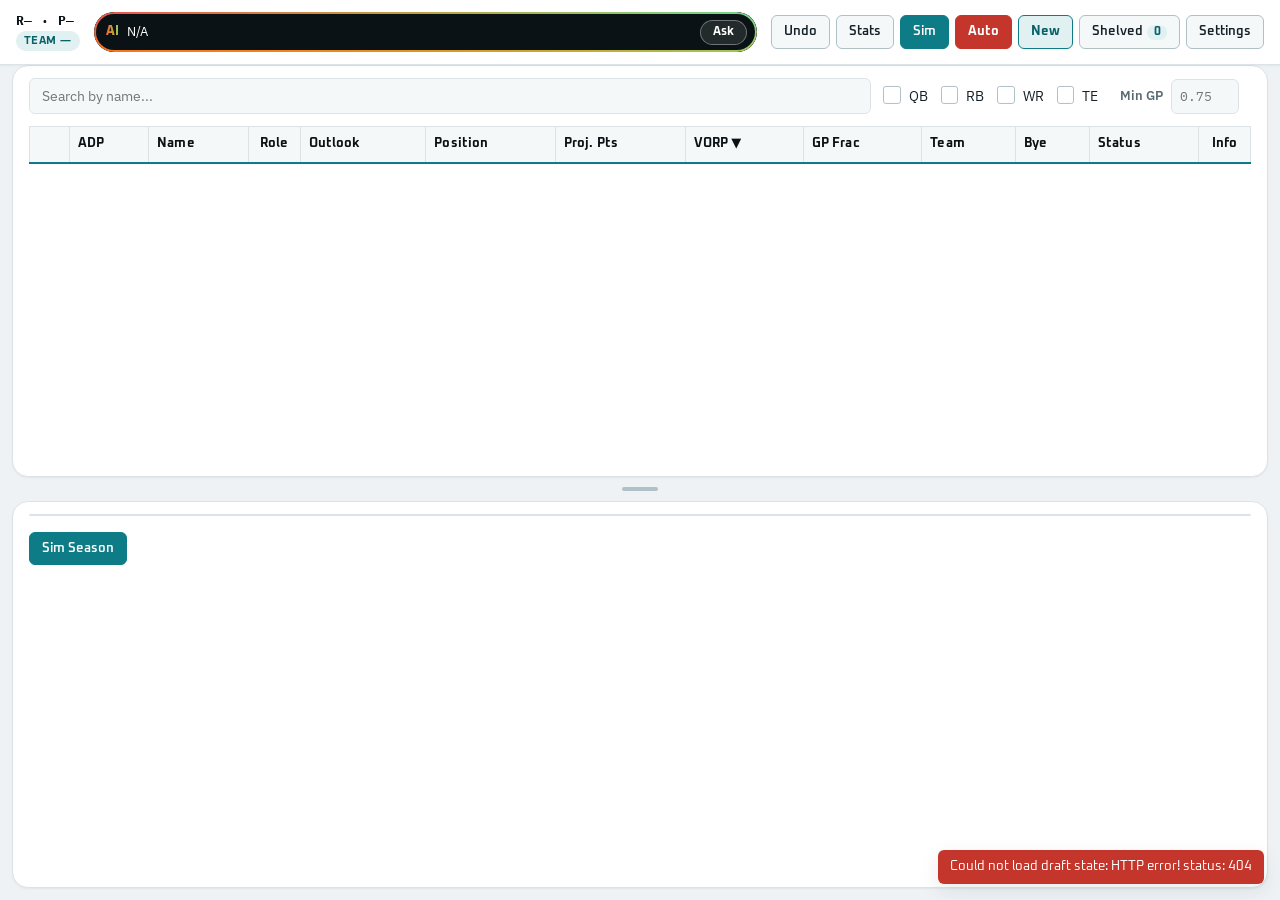
==== commit c24ab161: "feat: shelved players, ADP pool regimes, and guide pool filters Let users shelve players out of the " ====
--- a/frontend/index.html
+++ b/frontend/index.html
@@ -436,6 +436,7 @@
         .draft-banner-actions > button,
         #banner-settings-toggle,
         #banner-stats-toggle,
+        #banner-shelved-toggle,
         #simulate-season-btn {
             padding: var(--space-2) var(--space-3);
             border: 1px solid transparent;
@@ -449,14 +450,16 @@
         }
         #undo-pick-btn,
         #banner-settings-toggle,
-        #banner-stats-toggle {
+        #banner-stats-toggle,
+        #banner-shelved-toggle {
             background: var(--panel-alt);
             color: var(--text);
             border-color: var(--border-strong);
         }
         #undo-pick-btn:hover,
         #banner-settings-toggle:hover,
-        #banner-stats-toggle:hover {
+        #banner-stats-toggle:hover,
+        #banner-shelved-toggle:hover {
             background: var(--border);
             color: var(--text-strong);
         }
@@ -499,11 +502,13 @@
             margin-top: var(--space-3);
         }
         .banner-settings,
-        .banner-stats {
+        .banner-stats,
+        .banner-shelved {
             position: relative;
         }
         #banner-settings-panel,
-        #banner-stats-panel {
+        #banner-stats-panel,
+        #banner-shelved-panel {
             position: absolute;
             right: 0;
             top: calc(100% + 6px);
@@ -518,8 +523,14 @@
             flex-direction: column;
             gap: var(--space-2);
         }
+        #banner-shelved-panel {
+            min-width: 300px;
+            max-width: min(440px, 92vw);
+            max-height: min(70vh, 540px);
+        }
         #banner-settings-panel[hidden],
-        #banner-stats-panel[hidden] { display: none; }
+        #banner-stats-panel[hidden],
+        #banner-shelved-panel[hidden] { display: none; }
         #banner-settings-panel .settings-row {
             display: flex;
             align-items: center;
@@ -546,6 +557,151 @@
             border-bottom: 1px solid var(--border);
             padding-bottom: var(--space-2);
             margin-bottom: var(--space-1);
+        }
+        #banner-shelved-toggle .shelved-count-badge {
+            display: inline-block;
+            min-width: 1.25rem;
+            margin-left: 4px;
+            padding: 0 5px;
+            border-radius: var(--radius-pill);
+            background: var(--accent-soft);
+            color: var(--accent-hover);
+            font-size: 0.75rem;
+            font-variant-numeric: tabular-nums;
+            font-weight: 700;
+        }
+        #banner-shelved-toggle.has-shelved .shelved-count-badge {
+            background: var(--accent);
+            color: var(--text-on-accent);
+        }
+        .shelved-panel-hint {
+            margin: 0;
+            font-size: 0.75rem;
+            color: var(--text-dim);
+            line-height: 1.35;
+        }
+        .shelved-adp-row {
+            display: flex;
+            align-items: center;
+            gap: 6px;
+            flex-wrap: wrap;
+        }
+        .shelved-adp-row label {
+            font-size: var(--text-sm);
+            color: var(--text-dim);
+            font-weight: 600;
+        }
+        .shelved-adp-row input[type="number"] {
+            width: 4.5rem;
+            padding: 4px 6px;
+            border: 1px solid var(--border);
+            border-radius: var(--radius-sm);
+            background: var(--panel-alt);
+            color: var(--text);
+            font-family: var(--font-mono);
+            font-size: var(--text-sm);
+        }
+        .shelved-adp-row button {
+            padding: 4px 10px;
+            border: 1px solid var(--border-strong);
+            border-radius: var(--radius-sm);
+            background: var(--panel-alt);
+            color: var(--text);
+            cursor: pointer;
+            font-family: var(--font-display);
+            font-size: var(--text-sm);
+            font-weight: 600;
+        }
+        .shelved-adp-row button:hover {
+            border-color: var(--accent);
+            color: var(--accent-hover);
+        }
+        .shelved-adp-row button:disabled {
+            opacity: 0.45;
+            cursor: not-allowed;
+        }
+        .shelved-adp-row button:disabled:hover {
+            border-color: var(--border-strong);
+            color: var(--text);
+        }
+        .shelved-chip-list {
+            list-style: none;
+            margin: 0;
+            padding: 0;
+            overflow-y: auto;
+            display: flex;
+            flex-direction: column;
+            gap: 6px;
+            max-height: 360px;
+        }
+        .shelved-chip {
+            display: grid;
+            grid-template-columns: auto 1fr auto;
+            gap: 2px 8px;
+            align-items: center;
+            padding: 6px 8px;
+            border: 1px solid var(--border);
+            border-left-width: 3px;
+            border-left-color: var(--accent-mark, var(--border-strong));
+            border-radius: var(--radius-sm);
+            background: var(--panel-alt);
+            cursor: pointer;
+            text-align: left;
+            color: var(--text);
+            font-family: inherit;
+            width: 100%;
+        }
+        .shelved-chip:hover {
+            border-color: var(--accent);
+            background: var(--accent-soft);
+        }
+        .shelved-chip .pos {
+            font-size: 0.7rem;
+            font-weight: 700;
+            letter-spacing: 0.04em;
+            color: var(--text-dim);
+        }
+        .shelved-chip .name {
+            font-size: 0.85rem;
+            font-weight: 600;
+            color: var(--text-strong);
+            grid-column: 2;
+        }
+        .shelved-chip .adp {
+            font-size: 0.7rem;
+            font-family: var(--font-mono);
+            font-variant-numeric: tabular-nums;
+            color: var(--text-dim);
+            grid-column: 3;
+            grid-row: 1 / span 2;
+            align-self: center;
+        }
+        .shelved-chip .meta {
+            grid-column: 2;
+            font-size: 0.7rem;
+            color: var(--text-dim);
+        }
+        .shelved-empty {
+            margin: 0;
+            font-size: 0.8rem;
+            color: var(--text-dim);
+        }
+        button.shelve-btn {
+            padding: 2px 6px;
+            border: 1px solid var(--border);
+            border-radius: var(--radius-sm);
+            background: var(--panel);
+            color: var(--text-dim);
+            cursor: pointer;
+            font-size: var(--text-sm);
+            line-height: 1;
+            font-family: var(--font-display);
+            font-weight: 600;
+        }
+        button.shelve-btn:hover {
+            border-color: var(--accent);
+            color: var(--accent-hover);
+            background: var(--accent-soft);
         }
         #ai-assistant-sliver[hidden] { display: none; }
         .ai-sliver-main {
@@ -723,9 +879,42 @@
             padding-left: 18px;
         }
         .ai-sliver-rationale li { margin-bottom: 3px; }
-        .ai-sliver-recap {
-            margin: 0 0 8px;
+        .ai-sliver-quick-take {
+            margin: 0 0 4px;
             line-height: 1.35;
+            font-weight: 600;
+        }
+        .ai-sliver-pros,
+        .ai-sliver-cons {
+            margin: 0 0 2px;
+            line-height: 1.35;
+        }
+        .ai-sliver-pros::before,
+        .ai-sliver-cons::before {
+            font-weight: 700;
+            margin-right: 4px;
+        }
+        .ai-sliver-pros::before { content: '+'; color: #6fdc8c; }
+        .ai-sliver-cons::before { content: '\2212'; color: #ff9a8a; }
+        .ai-sliver-details {
+            margin-top: 6px;
+        }
+        .ai-sliver-details summary {
+            cursor: pointer;
+            list-style: none;
+            font-size: 0.75rem;
+            font-weight: 700;
+            text-transform: uppercase;
+            letter-spacing: 0.04em;
+            opacity: 0.7;
+        }
+        .ai-sliver-details summary::-webkit-details-marker { display: none; }
+        .ai-sliver-details summary::before { content: '▸ '; display: inline-block; }
+        .ai-sliver-details[open] summary::before { content: '▾ '; }
+        .ai-sliver-details-body { padding-top: 6px; }
+        .ai-sliver-reasoning {
+            margin: 0 0 6px;
+            opacity: 0.9;
         }
         .ai-sliver-risks {
             margin: 6px 0 0;
@@ -1095,43 +1284,144 @@
         }
         .board-team-stats {
             display: flex;
-            flex-wrap: wrap;
-            gap: 2px;
-            font-size: var(--text-xs);
+            flex-wrap: nowrap;
+            align-items: baseline;
+            gap: 0;
+            font-size: 0.58rem;
+            line-height: 1.1;
             color: var(--text-dim);
             font-family: var(--font-mono);
             font-variant-numeric: tabular-nums;
+            white-space: nowrap;
+            overflow: hidden;
         }
         .board-team-stats .stat {
+            padding: 0;
+            background: none;
+            border: none;
+        }
+        .board-team-stats .stat-sep {
+            margin: 0 3px;
+            opacity: 0.45;
+            user-select: none;
+        }
+        .board-pos-fill {
+            display: flex;
+            flex-direction: column;
+            gap: 2px;
+            margin-top: 1px;
+        }
+        .board-pos-row {
+            display: grid;
+            grid-template-columns: 18px 1fr 28px;
+            align-items: center;
+            gap: 3px;
+            font-family: var(--font-mono);
+            font-size: 0.58rem;
+            line-height: 1;
+            color: var(--text-dim);
+            font-variant-numeric: tabular-nums;
+        }
+        .board-pos-label {
+            font-weight: 700;
+            letter-spacing: 0.02em;
+            color: var(--text);
+        }
+        .board-pos-track {
+            position: relative;
+            height: 7px;
             background: var(--panel-alt);
             border: 1px solid var(--border);
-            padding: 1px 4px;
-            border-radius: 4px;
+            border-radius: 2px;
+            overflow: hidden;
+        }
+        .board-pos-bar {
+            height: 100%;
+            width: 0;
+            border-radius: 1px;
+            transition: width 0.15s ease;
+        }
+        .board-pos-row.over-cap .board-pos-bar {
+            background-image: repeating-linear-gradient(
+                -45deg,
+                rgba(196, 54, 43, 0.35) 0 3px,
+                transparent 3px 6px
+            );
+        }
+        .board-pos-row.over-cap .board-pos-count {
+            color: var(--danger);
+            font-weight: 700;
+        }
+        .board-pos-row.at-cap .board-pos-count {
+            color: var(--success);
+            font-weight: 600;
+        }
+        .board-pos-row.at-platform-cap .board-pos-count {
+            color: var(--danger);
+            font-weight: 700;
+        }
+        .board-pos-ticks {
+            position: absolute;
+            inset: 0;
+            pointer-events: none;
+        }
+        .board-pos-tick {
+            position: absolute;
+            top: 0;
+            bottom: 0;
+            width: 1px;
+            background: rgba(11, 18, 21, 0.22);
+            transform: translateX(-50%);
+        }
+        .board-pos-tick.starter-boundary {
+            width: 2px;
+            background: rgba(11, 18, 21, 0.55);
+        }
+        .board-pos-count {
+            text-align: right;
+            white-space: nowrap;
+        }
+        .board-team-header-btn.picking-now .board-pos-track {
+            background: rgba(255, 255, 255, 0.45);
+            border-color: rgba(26, 18, 0, 0.25);
+        }
+        .board-team-header-btn.picking-now .board-pos-tick {
+            background: rgba(26, 18, 0, 0.28);
+        }
+        .board-team-header-btn.picking-now .board-pos-tick.starter-boundary {
+            background: rgba(26, 18, 0, 0.6);
         }
         .board-bye-week-grid {
             display: grid;
-            grid-template-columns: repeat(3, 1fr);
-            gap: 3px;
-            font-size: 0.65rem;
+            grid-template-columns: repeat(4, 1fr);
+            gap: 2px;
+            font-size: 0.55rem;
         }
         .board-bye-week-cell {
-            padding: 3px 4px;
+            display: flex;
+            flex-wrap: wrap;
+            align-items: baseline;
+            justify-content: center;
+            gap: 2px;
+            padding: 1px 2px;
             text-align: center;
-            border-radius: 3px;
+            border-radius: 2px;
             border: 1px solid var(--border);
             min-width: 0;
-            line-height: 1.2;
+            line-height: 1.1;
             font-family: var(--font-mono);
             color: var(--text);
         }
         .board-bye-week-cell .bye-week-num {
             font-weight: 700;
-            display: block;
+            flex-shrink: 0;
         }
         .board-bye-week-cell .bye-week-pos {
-            font-size: 0.6rem;
-            display: block;
-            margin-top: 1px;
+            font-size: inherit;
+            min-width: 0;
+            overflow: hidden;
+            text-overflow: ellipsis;
+            white-space: nowrap;
         }
         .board-cell {
             min-height: 48px;
@@ -1596,11 +1886,19 @@
                                 </div>
                             </div>
                             <div id="ai-sliver-rationale" class="ai-sliver-rationale">
-                                <p id="ai-sliver-recap" class="ai-sliver-recap" hidden></p>
-                                <ul id="ai-sliver-bullets"></ul>
-                                <div id="ai-sliver-risks" class="ai-sliver-risks"></div>
-                                <div id="ai-sliver-flags"></div>
-                                <div id="ai-sliver-unknowns"></div>
+                                <p id="ai-sliver-quick-take" class="ai-sliver-quick-take" hidden></p>
+                                <p id="ai-sliver-pros" class="ai-sliver-pros" hidden></p>
+                                <p id="ai-sliver-cons" class="ai-sliver-cons" hidden></p>
+                                <details id="ai-sliver-details" class="ai-sliver-details" hidden>
+                                    <summary>Why?</summary>
+                                    <div class="ai-sliver-details-body">
+                                        <p id="ai-sliver-reasoning" class="ai-sliver-reasoning"></p>
+                                        <ul id="ai-sliver-evidence"></ul>
+                                        <div id="ai-sliver-risks" class="ai-sliver-risks"></div>
+                                        <div id="ai-sliver-flags"></div>
+                                        <div id="ai-sliver-unknowns"></div>
+                                    </div>
+                                </details>
                                 <div id="ai-sliver-degraded" hidden></div>
                             </div>
                         </div>
@@ -1642,6 +1940,25 @@
                 <button id="simulate-pick-btn">Sim</button>
                 <button type="button" id="auto-draft-btn">Auto</button>
                 <button type="button" id="new-draft-btn" title="Start new draft">New</button>
+                <div class="banner-shelved">
+                    <button type="button" id="banner-shelved-toggle"
+                            data-action="toggle-shelved"
+                            aria-expanded="false"
+                            aria-controls="banner-shelved-panel"
+                            title="Shelved players (tucked away from the draftable pool)">Shelved<span class="shelved-count-badge" id="shelved-count-badge">0</span></button>
+                    <div id="banner-shelved-panel" hidden>
+                        <p class="shelved-panel-hint">Tucked out of VORP, AI, and bots. Click a chip to restore. Sorted by ADP.</p>
+                        <div class="shelved-adp-row">
+                            <label for="shelve-adp-max">Hide ADP above</label>
+                            <input type="number" id="shelve-adp-max" step="1" min="1" placeholder="150" aria-label="Shelve players with ADP above this value">
+                            <button type="button" id="shelve-adp-apply-btn">Apply</button>
+                            <button type="button" id="shelve-inactive-btn" title="Shelve Inactive / IR / PUP / DNR players from the draftable pool">Shelve inactive</button>
+                            <button type="button" id="unshelve-all-btn" disabled title="Move every shelved player back into the draftable pool">Restore all</button>
+                        </div>
+                        <p id="shelved-empty" class="shelved-empty">No shelved players yet.</p>
+                        <ul id="shelved-list" class="shelved-chip-list" hidden></ul>
+                    </div>
+                </div>
                 <div class="banner-settings">
                     <button type="button" id="banner-settings-toggle"
                             data-action="toggle-settings"
@@ -1714,7 +2031,7 @@
                 <table id="player-list">
                     <thead>
                         <tr>
-                            <th style="width:28px;">Blind</th>
+                            <th style="width:40px;" title="Tuck away from draftable pool"></th>
                             <th data-sort-key="adp">ADP</th>
                             <th data-sort-key="name">Name</th>
                             <th class="role-col" title="Projected depth role from offline insights">Role</th>
@@ -1803,6 +2120,9 @@
         const bannerSettingsPanel = document.getElementById('banner-settings-panel');
         const bannerStatsToggle = document.getElementById('banner-stats-toggle');
         const bannerStatsPanel = document.getElementById('banner-stats-panel');
+        const bannerShelvedToggle = document.getElementById('banner-shelved-toggle');
+        const bannerShelvedPanel = document.getElementById('banner-shelved-panel');
+        const shelvedCountBadge = document.getElementById('shelved-count-badge');
         const totalPicksDisplay = document.getElementById('total-picks-display');
         const qbDraftedDisplay = document.getElementById('qb-drafted-display');
         const rbDraftedDisplay = document.getElementById('rb-drafted-display');
@@ -1839,8 +2159,12 @@
         const aiSliverPrimary = document.getElementById('ai-sliver-primary');
         const aiSliverConfidence = document.getElementById('ai-sliver-confidence');
         const aiSliverAlternates = document.getElementById('ai-sliver-alternates');
-        const aiSliverBullets = document.getElementById('ai-sliver-bullets');
-        const aiSliverRecap = document.getElementById('ai-sliver-recap');
+        const aiSliverQuickTake = document.getElementById('ai-sliver-quick-take');
+        const aiSliverPros = document.getElementById('ai-sliver-pros');
+        const aiSliverCons = document.getElementById('ai-sliver-cons');
+        const aiSliverDetails = document.getElementById('ai-sliver-details');
+        const aiSliverReasoning = document.getElementById('ai-sliver-reasoning');
+        const aiSliverEvidence = document.getElementById('ai-sliver-evidence');
         const aiSliverRisks = document.getElementById('ai-sliver-risks');
         const aiSliverFlags = document.getElementById('ai-sliver-flags');
         const aiSliverUnknowns = document.getElementById('ai-sliver-unknowns');
@@ -1889,8 +2213,6 @@
         let currentSortBy = 'vorp';
         let currentSortDir = 'desc'; // 'asc' or 'desc'
         let lastRenderedPlayers = [];
-        // Track players to ignore for RL chips and LLM assistant
-        const blindSet = new Set();
 
         let advisorInFlight = false;
         let lastAutoAdvisorPickNumber = null;
@@ -2161,34 +2483,55 @@
             applyAdvisorHighlightsToTable();
         }
 
+        function setOptionalSliverLine(element, text) {
+            if (!element) return;
+            const trimmed = (text || '').trim();
+            if (trimmed) {
+                element.hidden = false;
+                element.textContent = trimmed;
+            } else {
+                element.hidden = true;
+                element.textContent = '';
+            }
+        }
+
         function populateSliverDrawer(data) {
-            if (!aiSliverBullets || !aiSliverFlags || !aiSliverUnknowns) return;
-            const recap = (data.plain_english_recap || '').trim();
-            if (aiSliverRecap) {
-                if (recap) {
-                    aiSliverRecap.hidden = false;
-                    aiSliverRecap.textContent = recap;
-                } else {
-                    aiSliverRecap.hidden = true;
-                    aiSliverRecap.textContent = '';
-                }
-            }
-            const bullets = (data.rationale_bullets || []).filter(Boolean);
-            aiSliverBullets.innerHTML = bullets.map(item => `<li>${escapeHtml(item)}</li>`).join('');
+            if (!aiSliverFlags || !aiSliverUnknowns) return;
+
+            // Always-visible glance line: quick_take, then pros/cons only when the
+            // model found a genuine one (e.g. an early best-player-available pick
+            // may have no real con, and a reach for need may have no real pro).
+            setOptionalSliverLine(aiSliverQuickTake, data.quick_take);
+            setOptionalSliverLine(aiSliverPros, data.pros);
+            setOptionalSliverLine(aiSliverCons, data.cons);
+
+            const reasoning = (data.reasoning || '').trim();
+            const evidence = (data.evidence || []).filter(Boolean);
             const risks = (data.risks || []).filter(Boolean);
+            const flags = (data.flags || []).filter(item => item && item !== 'none');
+            const unknowns = (data.unknown_factors || []).filter(Boolean);
+
+            if (aiSliverReasoning) aiSliverReasoning.textContent = reasoning;
+            if (aiSliverEvidence) {
+                aiSliverEvidence.innerHTML = evidence.map(item => `<li>${escapeHtml(item)}</li>`).join('');
+            }
             if (aiSliverRisks) {
                 aiSliverRisks.innerHTML = risks.length
                     ? `<div class="ai-sliver-section-label">Risks</div><ul>${risks.map(item => `<li>${escapeHtml(item)}</li>`).join('')}</ul>`
                     : '';
             }
-            const flags = (data.flags || []).filter(item => item && item !== 'none');
             aiSliverFlags.innerHTML = flags.length
                 ? `<div class="ai-sliver-section-label">Flags</div><div>${flags.map(escapeHtml).join(', ')}</div>`
                 : '';
-            const unknowns = (data.unknown_factors || []).filter(Boolean);
             aiSliverUnknowns.innerHTML = unknowns.length
                 ? `<div class="ai-sliver-section-label">Unknown factors</div><div>${unknowns.map(escapeHtml).join(', ')}</div>`
                 : '';
+
+            if (aiSliverDetails) {
+                const hasDetail = Boolean(reasoning) || evidence.length > 0 || risks.length > 0
+                    || flags.length > 0 || unknowns.length > 0;
+                aiSliverDetails.hidden = !hasDetail;
+            }
         }
 
         function renderAlternateChips(alternates) {
@@ -2260,6 +2603,12 @@
             if (!bannerStatsPanel || !bannerStatsToggle) return;
             bannerStatsPanel.hidden = !open;
             bannerStatsToggle.setAttribute('aria-expanded', String(open));
+        }
+
+        function setBannerShelvedOpen(open) {
+            if (!bannerShelvedPanel || !bannerShelvedToggle) return;
+            bannerShelvedPanel.hidden = !open;
+            bannerShelvedToggle.setAttribute('aria-expanded', String(open));
         }
 
         async function fetchDraftSummary() {
@@ -2291,11 +2640,21 @@
             aiSliverPrimary.removeAttribute('data-player-id');
             aiSliverPrimary.disabled = true;
             if (aiSliverAlternates) aiSliverAlternates.innerHTML = '';
-            if (aiSliverRecap) {
-                aiSliverRecap.hidden = true;
-                aiSliverRecap.textContent = '';
-            }
-            if (aiSliverBullets) aiSliverBullets.innerHTML = '';
+            if (aiSliverQuickTake) {
+                aiSliverQuickTake.hidden = true;
+                aiSliverQuickTake.textContent = '';
+            }
+            if (aiSliverPros) {
+                aiSliverPros.hidden = true;
+                aiSliverPros.textContent = '';
+            }
+            if (aiSliverCons) {
+                aiSliverCons.hidden = true;
+                aiSliverCons.textContent = '';
+            }
+            if (aiSliverDetails) aiSliverDetails.hidden = true;
+            if (aiSliverReasoning) aiSliverReasoning.textContent = '';
+            if (aiSliverEvidence) aiSliverEvidence.innerHTML = '';
             if (aiSliverRisks) aiSliverRisks.innerHTML = '';
             if (aiSliverFlags) aiSliverFlags.innerHTML = '';
             if (aiSliverUnknowns) aiSliverUnknowns.innerHTML = '';
@@ -2408,9 +2767,6 @@
             if (gpMinStr !== '' && !Number.isNaN(parseFloat(gpMinStr))) {
                 payload.gp_min = parseFloat(gpMinStr);
             }
-            if (blindSet.size > 0) {
-                payload.ignore_player_ids = Array.from(blindSet);
-            }
             try {
                 const data = await postJson('/api/draft/advisor', payload);
                 const pickUnchanged = pickAtRequest == null
@@ -2532,6 +2888,75 @@
             'WR': '#e2f7cf',  // light green
             'TE': '#ffe8cc',  // light orange
         };
+        const BOARD_POS_ORDER = ['QB', 'RB', 'WR', 'TE'];
+
+        function countPlayersByPosition(roster) {
+            const counts = { QB: 0, RB: 0, WR: 0, TE: 0 };
+            const flat = (roster && roster.players_flat) || [];
+            for (const player of flat) {
+                const position = player && player.position;
+                if (position && Object.prototype.hasOwnProperty.call(counts, position)) {
+                    counts[position] += 1;
+                }
+            }
+            return counts;
+        }
+
+        function buildPositionFillHtml(state, roster) {
+            const structure = state.roster_structure || {};
+            const benchMaxes = state.bench_maxes || {};
+            const platformBenchMaxes = state.platform_bench_maxes || benchMaxes;
+            const counts = countPlayersByPosition(roster);
+            const rows = BOARD_POS_ORDER.map((position) => {
+                const startersRequired = Number(structure[position]) || 0;
+                const simCap = startersRequired + (Number(benchMaxes[position]) || 0);
+                const platformCap = startersRequired + (Number(platformBenchMaxes[position]) || 0);
+                const count = counts[position] || 0;
+                if (simCap <= 0 && platformCap <= 0) return '';
+
+                const fillRatio = Math.min(count / Math.max(simCap, 1), 1);
+                const fillPct = (fillRatio * 100).toFixed(1);
+                const overSimCap = count > simCap;
+                const atSimCap = count === simCap;
+                const atPlatformCap = count >= platformCap;
+                const rowClass = [
+                    'board-pos-row',
+                    overSimCap ? 'over-cap' : '',
+                    atSimCap && !overSimCap ? 'at-cap' : '',
+                    atPlatformCap ? 'at-platform-cap' : '',
+                ].filter(Boolean).join(' ');
+
+                let ticksHtml = '';
+                for (let slot = 1; slot < simCap; slot++) {
+                    const leftPct = ((slot / simCap) * 100).toFixed(2);
+                    const isStarterBoundary = slot === startersRequired && startersRequired > 0;
+                    ticksHtml += `<span class="board-pos-tick${isStarterBoundary ? ' starter-boundary' : ''}" style="left:${leftPct}%"></span>`;
+                }
+
+                let title;
+                if (atPlatformCap) {
+                    title = `${position}: ${count} drafted (at platform hard max ${platformCap}; sim target ${simCap})`;
+                } else if (overSimCap) {
+                    title = `${position}: ${count} drafted (over sim target ${simCap}; platform max ${platformCap})`;
+                } else {
+                    title = `${position}: ${count}/${simCap} sim target (${startersRequired} starters + ${Number(benchMaxes[position]) || 0} bench); platform max ${platformCap}`;
+                }
+
+                return `
+                    <div class="${rowClass}" title="${title}">
+                        <span class="board-pos-label">${position}</span>
+                        <div class="board-pos-track">
+                            <div class="board-pos-bar" style="width:${fillPct}%;background:${POS_COLORS[position] || 'var(--neutral-bg)'}"></div>
+                            <div class="board-pos-ticks">${ticksHtml}</div>
+                        </div>
+                        <span class="board-pos-count">${count}/${simCap}</span>
+                    </div>
+                `;
+            }).filter(Boolean).join('');
+
+            if (!rows) return '';
+            return `<div class="board-pos-fill" title="Sim draft targets (manual picks may exceed up to platform hard max)">${rows}</div>`;
+        }
 
         // *** NEW: Store official team colors ***
         const TEAM_COLORS = {
@@ -2965,18 +3390,27 @@
             players.forEach(player => {
                 const row = playerTbody.insertRow();
                 row.dataset.playerId = player.player_id;
-                // Blind toggle cell
-                const blindCell = row.insertCell();
-                const blindCheckbox = document.createElement('input');
-                blindCheckbox.type = 'checkbox';
-                blindCheckbox.title = 'Exclude from AI suggestions';
-                blindCheckbox.checked = blindSet.has(player.player_id);
-                blindCheckbox.addEventListener('click', (e) => e.stopPropagation());
-                blindCheckbox.addEventListener('change', (e) => {
-                    if (e.target.checked) blindSet.add(player.player_id); else blindSet.delete(player.player_id);
-                    if (currentDraftState) updateHeaderSuggestion(currentDraftState);
+                // Shelve control
+                const shelveCell = row.insertCell();
+                const shelveBtn = document.createElement('button');
+                shelveBtn.type = 'button';
+                shelveBtn.className = 'shelve-btn';
+                shelveBtn.title = 'Shelve — remove from draftable pool (VORP, AI, bots)';
+                shelveBtn.setAttribute('aria-label', `Shelve ${player.name}`);
+                shelveBtn.textContent = '−';
+                shelveBtn.addEventListener('click', async (e) => {
+                    e.stopPropagation();
+                    try {
+                        const data = await postDraftMutation('/api/draft/shelve', {
+                            player_ids: [player.player_id],
+                        });
+                        renderDraftState(data);
+                        fetchPlayers();
+                    } catch (error) {
+                        console.error('Error shelving player:', error);
+                    }
                 });
-                blindCell.appendChild(blindCheckbox);
+                shelveCell.appendChild(shelveBtn);
                 // ADP
                 const adpCell = row.insertCell();
                 const adpValNum = (player.adp !== null && player.adp !== undefined) ? Number(player.adp) : null;
@@ -3150,6 +3584,59 @@
         });
         positionCheckboxes.forEach(checkbox => checkbox.addEventListener('change', fetchPlayers));
         gpFracMinInput.addEventListener('input', fetchPlayers);
+        const shelveAdpApplyBtn = document.getElementById('shelve-adp-apply-btn');
+        const shelveAdpMaxInput = document.getElementById('shelve-adp-max');
+        const shelveInactiveBtn = document.getElementById('shelve-inactive-btn');
+        const unshelveAllBtn = document.getElementById('unshelve-all-btn');
+        if (shelveAdpApplyBtn && shelveAdpMaxInput) {
+            shelveAdpApplyBtn.addEventListener('click', async () => {
+                const maxAdp = parseFloat(shelveAdpMaxInput.value);
+                if (Number.isNaN(maxAdp)) {
+                    showNotification('Enter an ADP cutoff number.', 'error');
+                    return;
+                }
+                try {
+                    const data = await postDraftMutation('/api/draft/shelve_by_adp', {
+                        max_adp: maxAdp,
+                    });
+                    renderDraftState(data);
+                    fetchPlayers();
+                } catch (error) {
+                    console.error('Error shelving by ADP:', error);
+                }
+            });
+        }
+        if (shelveInactiveBtn) {
+            shelveInactiveBtn.addEventListener('click', async () => {
+                try {
+                    const data = await postDraftMutation('/api/draft/shelve_inactive', {});
+                    renderDraftState(data);
+                    fetchPlayers();
+                } catch (error) {
+                    console.error('Error shelving inactive players:', error);
+                }
+            });
+        }
+        if (unshelveAllBtn) {
+            unshelveAllBtn.addEventListener('click', async () => {
+                const shelvedPlayers = (currentDraftState && currentDraftState.shelved_players) || [];
+                const playerIds = shelvedPlayers
+                    .map((player) => player.player_id)
+                    .filter((playerId) => Number.isFinite(playerId));
+                if (!playerIds.length) {
+                    return;
+                }
+                try {
+                    const data = await postDraftMutation('/api/draft/unshelve', {
+                        player_ids: playerIds,
+                    });
+                    renderDraftState(data);
+                    fetchPlayers();
+                } catch (error) {
+                    console.error('Error restoring shelved players:', error);
+                }
+            });
+        }
         newDraftBtn.addEventListener('click', startNewDraft);
         undoPickBtn.addEventListener('click', undoLastPick);
         simulatePickBtn.addEventListener('click', simulateNextPick);
@@ -3190,10 +3677,48 @@
             if (askAssistantBtn) {
                 askAssistantBtn.addEventListener('click', () => fetchAdvisor({ trigger: 'manual' }));
             }
+            if (bannerStatsToggle && bannerStatsPanel) {
+                bannerStatsToggle.addEventListener('click', (e) => {
+                    e.stopPropagation();
+                    setBannerStatsOpen(bannerStatsPanel.hidden);
+                    if (!bannerStatsPanel.hidden) {
+                        setBannerSettingsOpen(false);
+                        setBannerShelvedOpen(false);
+                    }
+                });
+                document.addEventListener('click', (e) => {
+                    if (bannerStatsPanel.hidden) return;
+                    if (bannerStatsPanel.contains(e.target) || bannerStatsToggle.contains(e.target)) {
+                        return;
+                    }
+                    setBannerStatsOpen(false);
+                });
+            }
+            if (bannerShelvedToggle && bannerShelvedPanel) {
+                bannerShelvedToggle.addEventListener('click', (e) => {
+                    e.stopPropagation();
+                    setBannerShelvedOpen(bannerShelvedPanel.hidden);
+                    if (!bannerShelvedPanel.hidden) {
+                        setBannerSettingsOpen(false);
+                        setBannerStatsOpen(false);
+                    }
+                });
+                document.addEventListener('click', (e) => {
+                    if (bannerShelvedPanel.hidden) return;
+                    if (bannerShelvedPanel.contains(e.target) || bannerShelvedToggle.contains(e.target)) {
+                        return;
+                    }
+                    setBannerShelvedOpen(false);
+                });
+            }
             if (bannerSettingsToggle && bannerSettingsPanel) {
                 bannerSettingsToggle.addEventListener('click', (e) => {
                     e.stopPropagation();
                     setBannerSettingsOpen(bannerSettingsPanel.hidden);
+                    if (!bannerSettingsPanel.hidden) {
+                        setBannerStatsOpen(false);
+                        setBannerShelvedOpen(false);
+                    }
                 });
                 document.addEventListener('click', (e) => {
                     if (bannerSettingsPanel.hidden) return;
@@ -3201,19 +3726,6 @@
                         return;
                     }
                     setBannerSettingsOpen(false);
-                });
-            }
-            if (bannerStatsToggle && bannerStatsPanel) {
-                bannerStatsToggle.addEventListener('click', (e) => {
-                    e.stopPropagation();
-                    setBannerStatsOpen(bannerStatsPanel.hidden);
-                });
-                document.addEventListener('click', (e) => {
-                    if (bannerStatsPanel.hidden) return;
-                    if (bannerStatsPanel.contains(e.target) || bannerStatsToggle.contains(e.target)) {
-                        return;
-                    }
-                    setBannerStatsOpen(false);
                 });
             }
             if (draftIntelligence) {
@@ -3246,6 +3758,67 @@
                 toast.classList.remove('show');
                 setTimeout(() => toast.remove(), 220);
             }, 4000);
+        }
+
+        function renderShelvedPanel(state) {
+            const emptyEl = document.getElementById('shelved-empty');
+            const listEl = document.getElementById('shelved-list');
+            if (!emptyEl || !listEl) {
+                return;
+            }
+            const shelvedPlayers = (state && state.shelved_players) || [];
+            const count = shelvedPlayers.length;
+            if (shelvedCountBadge) {
+                shelvedCountBadge.textContent = String(count);
+            }
+            if (bannerShelvedToggle) {
+                bannerShelvedToggle.classList.toggle('has-shelved', count > 0);
+            }
+            if (unshelveAllBtn) {
+                unshelveAllBtn.disabled = count === 0;
+            }
+            listEl.innerHTML = '';
+            if (count === 0) {
+                emptyEl.hidden = false;
+                listEl.hidden = true;
+                return;
+            }
+            emptyEl.hidden = true;
+            listEl.hidden = false;
+            shelvedPlayers.forEach((player) => {
+                const item = document.createElement('li');
+                const chip = document.createElement('button');
+                chip.type = 'button';
+                chip.className = 'shelved-chip';
+                chip.title = 'Click to unshelve';
+                const accent = (typeof POS_COLORS !== 'undefined' && POS_COLORS[player.position])
+                    || 'var(--border-strong)';
+                chip.style.setProperty('--accent-mark', accent);
+                const adpLabel = (player.adp !== null && player.adp !== undefined)
+                    ? Number(player.adp).toFixed(1)
+                    : 'N/A';
+                const teamLabel = player.team || 'FA';
+                const byeLabel = formatByeWeek(player.bye_week);
+                chip.innerHTML = `
+                    <span class="pos">${player.position}</span>
+                    <span class="name">${escapeHtml(player.name)}</span>
+                    <span class="adp" title="ADP">ADP ${adpLabel}</span>
+                    <span class="meta">${escapeHtml(teamLabel)} · B:${byeLabel}</span>
+                `;
+                chip.addEventListener('click', async () => {
+                    try {
+                        const data = await postDraftMutation('/api/draft/unshelve', {
+                            player_ids: [player.player_id],
+                        });
+                        renderDraftState(data);
+                        fetchPlayers();
+                    } catch (error) {
+                        console.error('Error unshelving player:', error);
+                    }
+                });
+                item.appendChild(chip);
+                listEl.appendChild(item);
+            });
         }
 
         function showConfirm(options = {}) {
@@ -3415,6 +3988,7 @@
             updateDraftClock(state);
 
             updateHeaderSuggestion(state);
+            renderShelvedPanel(state);
             fetchDraftSummary();
 
             const numTeams = Number(state.num_teams) || 10;
@@ -3460,8 +4034,7 @@
                     const intensity = Math.min(totalOnBye / 3, 1);
                     const bgColor = totalOnBye > 1 ? `rgba(255, 100, 100, ${intensity})` : '#efefef';
                     byeWeekCellsHTML += `<div class="board-bye-week-cell" style="background-color: ${bgColor};" title="Week ${week}${posContent ? ': ' + posParts.join(', ') : ''}">
-                        <span class="bye-week-num">${week}</span>
-                        ${posContent ? `<span class="bye-week-pos">${posContent}</span>` : ''}
+                        <span class="bye-week-num">${week}</span>${posContent ? `<span class="bye-week-pos">${posContent}</span>` : ''}
                     </div>`;
                 }
 
@@ -3483,11 +4056,9 @@
                         <span class="board-team-name">${formatTeamLabel(teamId)}</span>
                     </span>
                     <div class="board-team-stats">
-                        <span class="stat" title="Total players drafted">P: ${totalPlayers}</span>
-                        <span class="stat" title="Total projected points">${totalProjectedPoints.toFixed(0)} pts</span>
-                        <span class="stat" title="Starters points">S: ${pointsSummary.starters_total.toFixed(0)}</span>
-                        <span class="stat" title="Bench points">B: ${pointsSummary.bench_total.toFixed(0)}</span>
+                        <span class="stat" title="Total players drafted">P ${totalPlayers}</span><span class="stat-sep" aria-hidden="true">·</span><span class="stat" title="Total projected points">${totalProjectedPoints.toFixed(0)}</span><span class="stat-sep" aria-hidden="true">·</span><span class="stat" title="Starters points">S ${pointsSummary.starters_total.toFixed(0)}</span><span class="stat-sep" aria-hidden="true">·</span><span class="stat" title="Bench points">B ${pointsSummary.bench_total.toFixed(0)}</span>
                     </div>
+                    ${buildPositionFillHtml(state, roster)}
                     <div class="board-bye-week-grid" title="Bye week distribution (weeks 4-14)">
                         ${byeWeekCellsHTML}
                     </div>
@@ -3596,9 +4167,8 @@
             maybeAutoAdvisor(state);
         }
 
-        async function fetchAiSuggestionForTeam(teamId, ignoreIds) {
+        async function fetchAiSuggestionForTeam(teamId) {
             const params = new URLSearchParams({ team_id: String(teamId) });
-            if (ignoreIds && ignoreIds.size > 0) params.append('ignore', Array.from(ignoreIds).join(','));
             const response = await fetch(`/api/draft/ai_suggestion_for_team?${params.toString()}`);
             return await response.json();
         }
@@ -3610,7 +4180,7 @@
                 return;
             }
             try {
-                const data = await fetchAiSuggestionForTeam(teamOnClock, blindSet);
+                const data = await fetchAiSuggestionForTeam(teamOnClock);
                 if (data && !data.error) {
                     const POS_ORDER = ['QB', 'RB', 'WR', 'TE'];
                     const suggestionHTML = POS_ORDER.map(pos => {
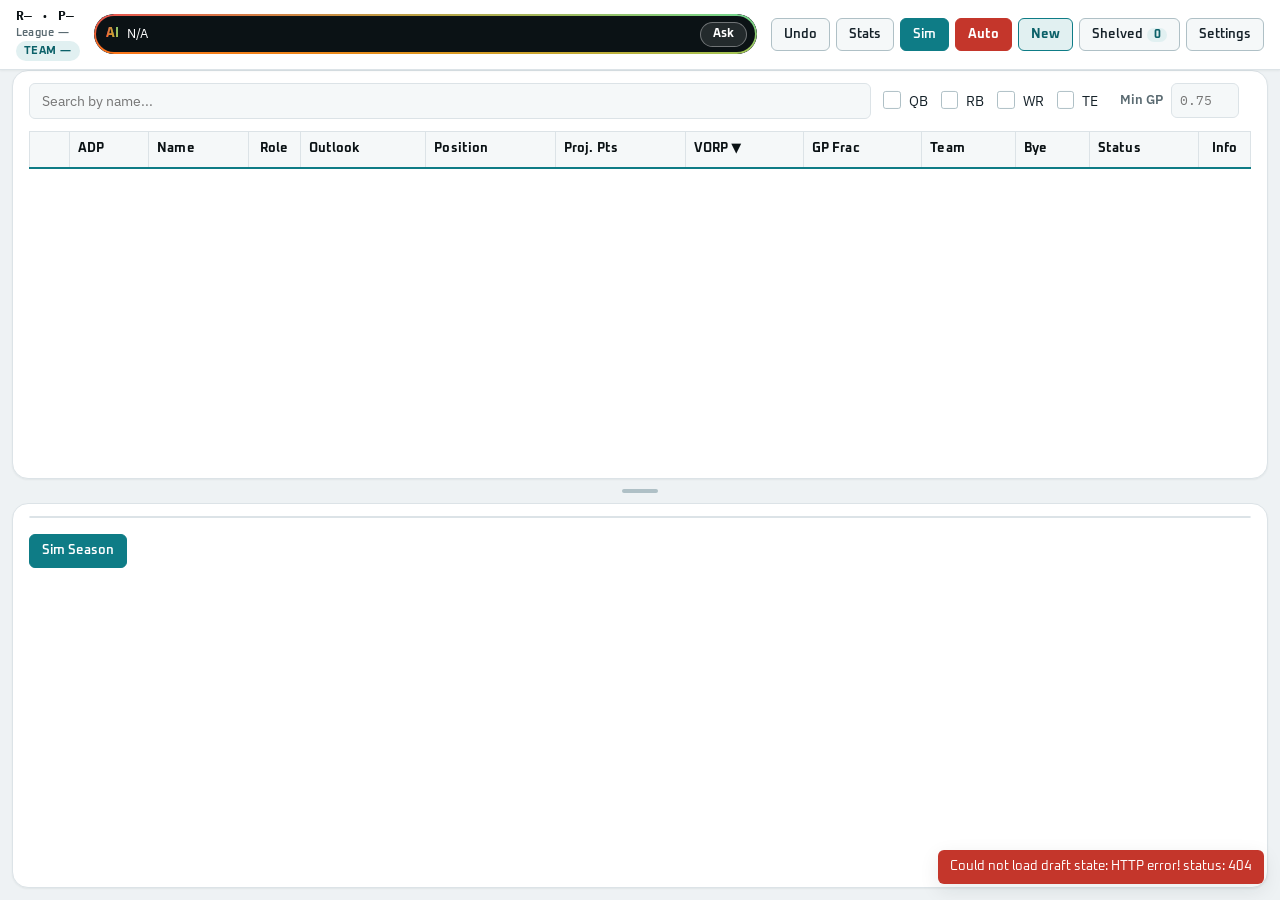
==== commit afa9686b: "feat(web): show the active league in the draft banner Surface league id and display name on dashboar" ====
--- a/frontend/index.html
+++ b/frontend/index.html
@@ -196,6 +196,34 @@
             gap: 14px;
             min-height: 48px;
         }
+        .sleeper-sync-banner {
+            display: inline-flex;
+            align-items: center;
+            max-width: 280px;
+            padding: 2px 8px;
+            border: 1px solid var(--accent);
+            background: var(--accent-soft);
+            color: var(--text-strong);
+            font-size: var(--text-sm);
+            font-weight: 600;
+            border-radius: var(--radius-sm);
+            white-space: nowrap;
+            overflow: hidden;
+            text-overflow: ellipsis;
+        }
+        .sleeper-sync-banner[hidden] { display: none; }
+        body.sleeper-sync-readonly .board-team-header-btn {
+            cursor: default;
+        }
+        body.sleeper-sync-readonly #player-list tbody tr:hover {
+            cursor: default;
+        }
+        .board-cell.no-proj .name::after {
+            content: " No proj";
+            font-size: 0.7em;
+            font-weight: 600;
+            color: var(--text-dim);
+        }
         .intelligence-notice {
             display: flex;
             align-items: center;
@@ -232,6 +260,16 @@
             font-family: var(--font-mono);
             font-size: var(--text-sm);
             line-height: 1.2;
+        }
+        .draft-clock-league {
+            font-size: 0.68rem;
+            font-weight: 600;
+            letter-spacing: 0.02em;
+            color: var(--text-dim);
+            line-height: 1.2;
+            max-width: 16rem;
+            overflow: hidden;
+            text-overflow: ellipsis;
         }
         .draft-clock-overall {
             font-family: var(--font-mono);
@@ -474,6 +512,13 @@
             background: var(--accent-hover);
             border-color: var(--accent-hover);
         }
+        #undo-pick-btn:disabled,
+        #simulate-pick-btn:disabled,
+        #auto-draft-btn:disabled {
+            opacity: 0.45;
+            cursor: not-allowed;
+            pointer-events: none;
+        }
         #new-draft-btn {
             background: var(--accent-soft);
             color: var(--accent-hover);
@@ -491,10 +536,6 @@
             font-weight: 700;
         }
         #auto-draft-btn:hover { background: var(--danger-hover); border-color: var(--danger-hover); }
-        #auto-draft-btn:disabled {
-            opacity: 0.65;
-            cursor: wait;
-        }
         #season-sim-container {
             margin-top: var(--space-3);
         }
@@ -1857,8 +1898,9 @@
 <body>
     <header>
         <div class="draft-banner">
-            <div class="draft-clock" id="draft-clock" title="Overall pick">
+            <div id="draft-clock" class="draft-clock" title="Overall pick">
                 <div id="round-pick-display" class="draft-clock-pick">R— · P—</div>
+                <div id="league-display" class="draft-clock-league">League —</div>
                 <div id="team-on-clock-display" class="draft-clock-team">Team —</div>
             </div>
             <div class="draft-banner-ai" id="draft-banner-ai">
@@ -2025,6 +2067,7 @@
                         <input type="number" id="gp-frac-min" step="0.01" min="0" max="1" placeholder="0.75" aria-label="Minimum games played fraction">
                     </div>
                     <span id="insights-hint"></span>
+                    <span id="sleeper-sync-banner" class="sleeper-sync-banner" hidden>Sleeper · read only</span>
                 </div>
             </div>
             <div style="flex: 1; overflow-y: auto;">
@@ -2109,11 +2152,13 @@
         const boardRows = document.getElementById('board-rows');
         const roundPickDisplay = document.getElementById('round-pick-display');
         const draftClock = document.getElementById('draft-clock');
+        const leagueDisplay = document.getElementById('league-display');
         const teamOnClockDisplay = document.getElementById('team-on-clock-display');
         const aiSuggestionDisplay = document.getElementById('ai-suggestion-display');
         const undoPickBtn = document.getElementById('undo-pick-btn');
         const simulatePickBtn = document.getElementById('simulate-pick-btn');
         const autoDraftBtn = document.getElementById('auto-draft-btn');
+        const sleeperSyncBanner = document.getElementById('sleeper-sync-banner');
         const simModeSelect = document.getElementById('sim-mode-select');
         const AUTO_DRAFT_LABEL = 'Auto';
         const bannerSettingsToggle = document.getElementById('banner-settings-toggle');
@@ -2218,6 +2263,9 @@
         let lastAutoAdvisorPickNumber = null;
         let previousPickNumber = null;
         let advisorModelsLoaded = false;
+        let sleeperSyncActive = false;
+        let sleeperSyncPollTimer = null;
+        let sleeperSyncPollInFlight = false;
 
         function populateAdvisorModelSelect(selectElement, models, selectedValue) {
             if (!selectElement) return;
@@ -2569,6 +2617,13 @@
                     ? 'Complete'
                     : formatRoundPickLabel(pickNumber, numTeams);
             }
+            if (leagueDisplay) {
+                const leagueName = state.league_display_name || state.league_id || '';
+                leagueDisplay.textContent = leagueName || 'League —';
+                leagueDisplay.title = state.league_id
+                    ? `${leagueName} (${state.league_id})`
+                    : leagueName;
+            }
             if (draftClock) {
                 if (draftComplete) {
                     draftClock.title = `Draft complete (${draftOrder.length} picks)`;
@@ -2668,7 +2723,7 @@
             if (!aiSliverPrimary) return;
             if (playerId != null && Number(playerId) > 0) {
                 aiSliverPrimary.setAttribute('data-player-id', String(playerId));
-                aiSliverPrimary.disabled = false;
+                aiSliverPrimary.disabled = sleeperSyncActive;
             } else {
                 aiSliverPrimary.removeAttribute('data-player-id');
                 aiSliverPrimary.disabled = true;
@@ -2846,6 +2901,67 @@
             }
         }
 
+        function applySleeperSyncMode(state) {
+            const enabled = Boolean(state && state.sleeper_sync);
+            sleeperSyncActive = enabled;
+            document.body.classList.toggle('sleeper-sync-readonly', enabled);
+            if (sleeperSyncBanner) {
+                sleeperSyncBanner.hidden = !enabled;
+                if (enabled) {
+                    const status = state.sleeper_draft_status || 'drafting';
+                    const lastPick = state.last_synced_pick_no || 0;
+                    sleeperSyncBanner.textContent = `Sleeper · read only · pick ${lastPick}`;
+                    sleeperSyncBanner.title = [
+                        'Sleeper sync — local picks disabled',
+                        status,
+                        state.sync_error || '',
+                    ].filter(Boolean).join(' · ');
+                }
+            }
+            if (undoPickBtn) undoPickBtn.disabled = enabled;
+            if (simulatePickBtn) simulatePickBtn.disabled = enabled;
+            if (autoDraftBtn) autoDraftBtn.disabled = enabled;
+            if (aiSliverPrimary && enabled) {
+                aiSliverPrimary.disabled = true;
+            }
+            startOrStopSleeperPoll(state);
+        }
+
+        function startOrStopSleeperPoll(state) {
+            if (sleeperSyncPollTimer) {
+                clearInterval(sleeperSyncPollTimer);
+                sleeperSyncPollTimer = null;
+            }
+            if (!state || !state.sleeper_sync || state.sleeper_draft_status === 'complete') {
+                return;
+            }
+            if (document.visibilityState === 'hidden') {
+                return;
+            }
+            const intervalMs = Math.max(Number(state.sleeper_sync_poll_seconds) || 3, 1) * 1000;
+            sleeperSyncPollTimer = setInterval(pollSleeperSync, intervalMs);
+        }
+
+        async function pollSleeperSync() {
+            if (document.visibilityState === 'hidden' || sleeperSyncPollInFlight) {
+                return;
+            }
+            sleeperSyncPollInFlight = true;
+            try {
+                const response = await fetch('/api/draft/sleeper/sync');
+                if (!response.ok) {
+                    return;
+                }
+                const data = await response.json();
+                renderDraftState(data);
+                fetchPlayers();
+            } catch (error) {
+                console.error('Sleeper sync poll failed:', error);
+            } finally {
+                sleeperSyncPollInFlight = false;
+            }
+        }
+
         const fetchPlayers = async () => {
             const searchInput = playerSearch.value;
             const selectedPositions = Array.from(positionCheckboxes)
@@ -2887,6 +3003,9 @@
             'RB': '#cfe2ff',  // light blue
             'WR': '#e2f7cf',  // light green
             'TE': '#ffe8cc',  // light orange
+            'K': '#ececec',
+            'DEF': '#d9d9d9',
+            'DST': '#d9d9d9',
         };
         const BOARD_POS_ORDER = ['QB', 'RB', 'WR', 'TE'];
 
@@ -3462,12 +3581,22 @@
                 posCell.innerText = player.position;
                 // Projected Points
                 const ptsCell = row.insertCell();
-                const ptsVal = Number(player.projected_points) || 0;
-                ptsCell.innerText = ptsVal.toFixed(1);
+                const ptsVal = numberOrNull(player.projected_points);
+                if (ptsVal == null || player.data_completeness === 'sleeper_only') {
+                    ptsCell.innerText = '—';
+                    ptsCell.classList.add('missing');
+                } else {
+                    ptsCell.innerText = ptsVal.toFixed(1);
+                }
                 // VORP
                 const vorpCell = row.insertCell();
-                const vorpVal = Number(player.vorp) || 0;
-                vorpCell.innerText = vorpVal.toFixed(1);
+                const vorpVal = numberOrNull(player.vorp);
+                if (vorpVal == null || player.data_completeness === 'sleeper_only') {
+                    vorpCell.innerText = '—';
+                    vorpCell.classList.add('missing');
+                } else {
+                    vorpCell.innerText = vorpVal.toFixed(1);
+                }
 
                 // Games Played Fraction
                 const gpCell = row.insertCell();
@@ -3549,8 +3678,8 @@
 
                 // ----- Conditional Coloring -----
                 if (adpValNum !== null) adpCell.style.background = getInvertedMetricColor(adpValNum, adpMin, adpMax);
-                ptsCell.style.background = getStandardMetricColor(ptsVal, ptsMin, ptsMax);
-                vorpCell.style.background = getStandardMetricColor(vorpVal, vorpMin, vorpMax);
+                if (ptsVal != null) ptsCell.style.background = getStandardMetricColor(ptsVal, ptsMin, ptsMax);
+                if (vorpVal != null) vorpCell.style.background = getStandardMetricColor(vorpVal, vorpMin, vorpMax);
 
                 // Position/team hues are surfaced as a subtle accent (left
                 // border + dot, defined in CSS) rather than a full cell fill,
@@ -3564,7 +3693,11 @@
                 applyTeamMarks(teamCell, teamColors);
                 applyTeamMarks(byeCell, teamColors);
 
-                row.addEventListener('click', () => draftPlayer(player.player_id));
+                row.addEventListener('click', () => {
+                    if (!sleeperSyncActive) {
+                        draftPlayer(player.player_id);
+                    }
+                });
             });
             applyAdvisorHighlightsToTable();
         };
@@ -3577,6 +3710,7 @@
         playerSearch.addEventListener('keydown', async (e) => {
             if (e.key !== 'Enter') return;
             e.preventDefault();
+            if (sleeperSyncActive) return;
             if (!lastRenderedPlayers.length) return;
             const topPlayer = lastRenderedPlayers[0];
             playerSearch.value = '';
@@ -3649,6 +3783,11 @@
             loadAdvisorModels();
             loadInsightsMeta();
             loadInitialState();
+            document.addEventListener('visibilitychange', () => {
+                if (currentDraftState) {
+                    startOrStopSleeperPoll(currentDraftState);
+                }
+            });
             if (assistantAutoToggle) {
                 assistantAutoToggle.addEventListener('change', () => {
                     writePreference('autoEnabled', String(assistantAutoToggle.checked));
@@ -3738,6 +3877,7 @@
                         return;
                     }
                     if (action === 'draft-recommended' || action === 'draft-alternate') {
+                        if (sleeperSyncActive) return;
                         const id = Number(target.getAttribute('data-player-id'));
                         if (Number.isFinite(id) && id > 0) draftPlayer(id);
                     }
@@ -3977,6 +4117,7 @@
 
         function renderDraftState(state) {
             surfaceStateLoadWarning(state);
+            applySleeperSyncMode(state);
             if (previousPickNumber != null && state.current_pick_number !== previousPickNumber) {
                 hideAiSliver();
                 if (state.current_pick_number < previousPickNumber) {
@@ -3995,7 +4136,7 @@
             const agentTeamId = state.agent_start_position;
             const teamOnClock = state.current_team_picking;
             const draftOrder = state.draft_order || [];
-            const totalRounds = state.total_roster_size_per_team || 16;
+            const totalRounds = state.visual_round_count || state.total_roster_size_per_team || 16;
 
             const snakePickIdx = state.current_pick_number - 1;
             const snakePickTeam = (snakePickIdx >= 0 && snakePickIdx < draftOrder.length)
@@ -4041,7 +4182,9 @@
                 const th = document.createElement('th');
                 const headerDiv = document.createElement('div');
                 headerDiv.className = 'board-team-header board-team-header-btn';
-                headerDiv.title = 'Click to set this team as picking';
+                headerDiv.title = sleeperSyncActive
+                    ? 'Sleeper sync — read only'
+                    : 'Click to set this team as picking';
                 headerDiv.setAttribute('role', 'button');
                 headerDiv.tabIndex = 0;
 
@@ -4064,13 +4207,15 @@
                     </div>
                 `;
 
-                headerDiv.addEventListener('click', () => overrideTeam(teamId));
-                headerDiv.addEventListener('keydown', (e) => {
-                    if (e.key === 'Enter' || e.key === ' ') {
-                        e.preventDefault();
-                        overrideTeam(teamId);
-                    }
-                });
+                if (!sleeperSyncActive) {
+                    headerDiv.addEventListener('click', () => overrideTeam(teamId));
+                    headerDiv.addEventListener('keydown', (e) => {
+                        if (e.key === 'Enter' || e.key === ' ') {
+                            e.preventDefault();
+                            overrideTeam(teamId);
+                        }
+                    });
+                }
 
                 th.appendChild(headerDiv);
                 boardHeaders.appendChild(th);
@@ -4086,6 +4231,12 @@
                     }
                 });
             }
+            const displayPicks = state.display_picks_by_player_id || {};
+            Object.values(displayPicks).forEach(player => {
+                if (player && player.player_id != null) {
+                    playerById[player.player_id] = player;
+                }
+            });
             const visualBoard = state.visual_board || {};
             const pickByPlayerId = state.pick_by_player_id || {};
 
@@ -4144,9 +4295,16 @@
                             <span class="name-row">${pickHtml}<span class="name">${player.name}</span></span>
                             <span class="team">${buildTeamAbbrHtml(player.team)}<span class="team-bye"> (B:${formatByeWeek(player.bye_week)})</span></span>
                         `;
-                        cell.title = pickNumber != null
-                            ? `Pick #${pickNumber} — click to select, then click a slot to move or another player to swap`
-                            : 'Click to select, then click a slot to move or another player to swap';
+                        if (player.data_completeness && player.data_completeness !== 'full') {
+                            cell.classList.add('no-proj');
+                            cell.title = pickNumber != null
+                                ? `Pick #${pickNumber} — no projection`
+                                : 'No projection';
+                        } else {
+                            cell.title = pickNumber != null
+                                ? `Pick #${pickNumber} — click to select, then click a slot to move or another player to swap`
+                                : 'Click to select, then click a slot to move or another player to swap';
+                        }
                         cell.dataset.playerId = String(player.player_id);
                     } else {
                         cell.classList.add('empty');
@@ -4206,6 +4364,9 @@
         // Removed bulk prefetch; suggestions are fetched on demand for the team on clock
 
         async function draftPlayer(playerId) {
+            if (sleeperSyncActive) {
+                return;
+            }
             if (!currentDraftState) {
                 showNotification("Please start a new draft before selecting a player.", 'error');
                 return;
@@ -4220,6 +4381,9 @@
         }
 
         async function undoLastPick() {
+            if (sleeperSyncActive) {
+                return;
+            }
             if (!currentDraftState) {
                 showNotification("No draft in progress to undo.", 'error');
                 return;
@@ -4235,6 +4399,9 @@
         }
 
         async function overrideTeam(teamId) {
+            if (sleeperSyncActive) {
+                return;
+            }
             if (!currentDraftState) {
                 showNotification("Please start a new draft first.", 'error');
                 return;
@@ -4255,6 +4422,9 @@
         }
 
         async function handleBoardCellClick(teamId, roundIndex, player) {
+            if (sleeperSyncActive) {
+                return;
+            }
             if (!currentDraftState) {
                 showNotification("Please start a new draft first.", 'error');
                 return;
@@ -4317,6 +4487,9 @@
         });
 
         async function simulateNextPick() {
+            if (sleeperSyncActive) {
+                return;
+            }
             if (!currentDraftState) {
                 showNotification("Please start a new draft first.", 'error');
                 return;
@@ -4331,6 +4504,9 @@
         }
 
         async function autoDraftRest() {
+            if (sleeperSyncActive) {
+                return;
+            }
             const confirmed = await showConfirm({
                 title: 'Auto-draft remaining picks?',
                 message:
@@ -4354,7 +4530,7 @@
                 console.error("Error auto-drafting:", error);
             } finally {
                 autoDraftBtn.textContent = AUTO_DRAFT_LABEL;
-                autoDraftBtn.disabled = false;
+                autoDraftBtn.disabled = sleeperSyncActive;
             }
         }
 
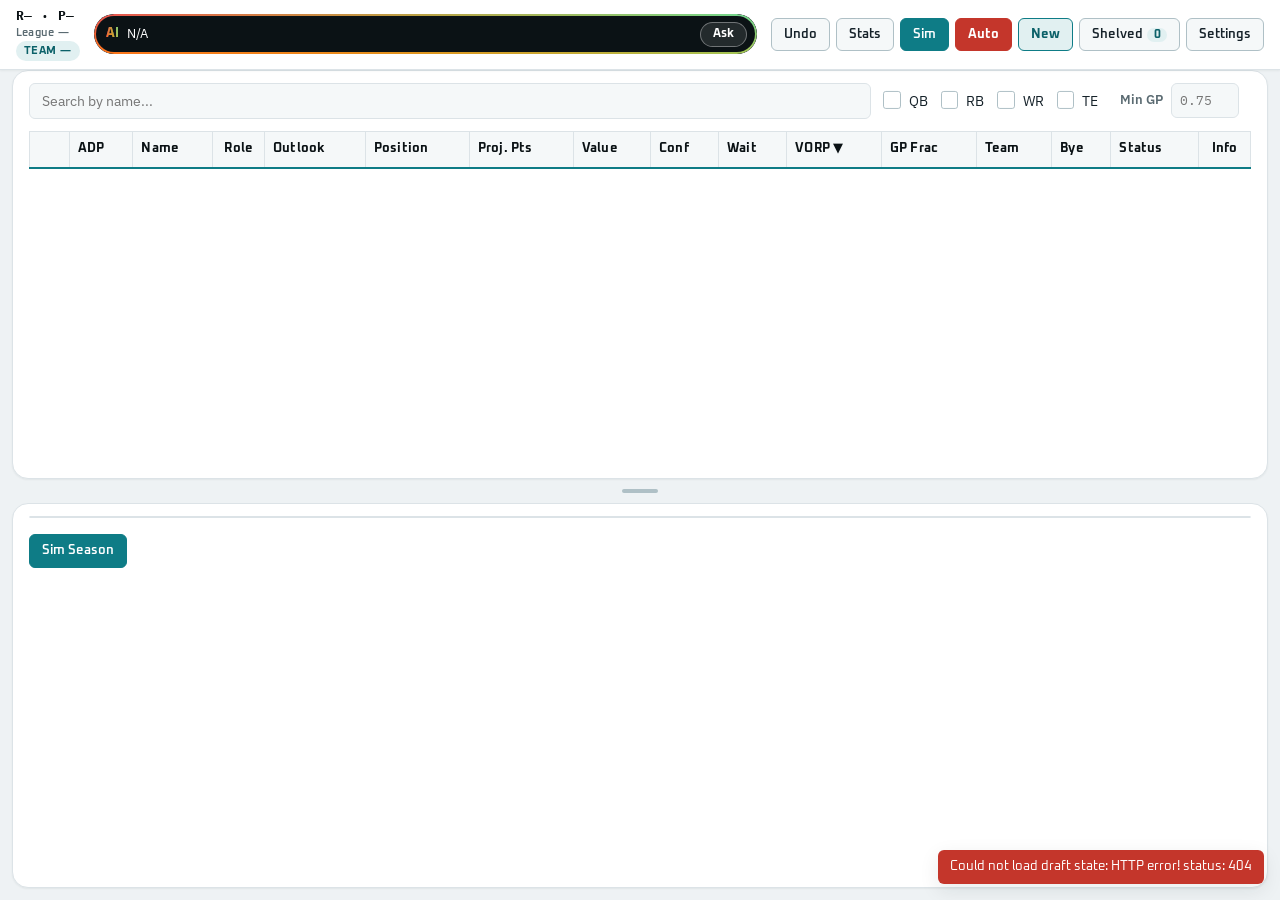
==== commit 635498a1: "feat(web): surface player value metrics Co-authored-by: Cursor <cursoragent@cursor.com>" ====
--- a/frontend/index.html
+++ b/frontend/index.html
@@ -2081,6 +2081,9 @@
                             <th class="outlook-col" id="outlook-col-header" title="Research outlook from offline insights">Outlook</th>
                             <th data-sort-key="position">Position</th>
                             <th data-sort-key="projected_points">Proj. Pts</th>
+                            <th data-sort-key="draft_now_score" title="Current-pick value: VORP plus urgency, edge, upside, and risk">Value</th>
+                            <th data-sort-key="stability_score" title="Agreement and data-confidence score">Conf</th>
+                            <th data-sort-key="wait_loss_points" title="Expected points lost if this player does not survive to your next pick">Wait</th>
                             <th data-sort-key="vorp">VORP</th>
                             <th data-sort-key="games_played_frac">GP Frac</th>
                             <th data-sort-key="team">Team</th>
@@ -3478,7 +3481,7 @@
             if (players.length === 0) {
                 const row = playerTbody.insertRow();
                 const cell = row.insertCell();
-                cell.colSpan = 13;
+                cell.colSpan = 16;
                 cell.innerText = 'No players found with current filters.';
                 return;
             }
@@ -3486,6 +3489,10 @@
             // ----- Compute dynamic ranges from currently visible players -----
             const numberOrNull = (v) => (v === null || v === undefined || Number.isNaN(Number(v))) ? null : Number(v);
             const finiteNumber = (v) => (typeof v === 'number' && isFinite(v));
+            const formatMetric = (v, digits = 1) => {
+                const numeric = numberOrNull(v);
+                return (numeric === null || !isFinite(numeric)) ? 'N/A' : numeric.toFixed(digits);
+            };
 
             const adpValues = players
                 .map(p => numberOrNull(p.adp))
@@ -3496,6 +3503,15 @@
             const vorpValues = players
                 .map(p => numberOrNull(p.vorp))
                 .filter(v => v !== null && isFinite(v));
+            const valueValues = players
+                .map(p => numberOrNull(p.draft_now_score))
+                .filter(v => v !== null && isFinite(v));
+            const stabilityValues = players
+                .map(p => numberOrNull(p.stability_score))
+                .filter(v => v !== null && isFinite(v));
+            const waitValues = players
+                .map(p => numberOrNull(p.wait_loss_points))
+                .filter(v => v !== null && isFinite(v));
             const gpValues = players
                 .map(p => (p.games_played_frac === 'R' ? null : numberOrNull(p.games_played_frac)))
                 .filter(v => v !== null && isFinite(v));
@@ -3504,6 +3520,9 @@
             const [adpMin, adpMax] = minMax(adpValues);
             const [ptsMin, ptsMax] = minMax(ptsValues);
             const [vorpMin, vorpMax] = minMax(vorpValues);
+            const [valueMin, valueMax] = minMax(valueValues);
+            const [stabilityMin, stabilityMax] = minMax(stabilityValues);
+            const [waitMin, waitMax] = minMax(waitValues);
             const [gpMin, gpMax] = minMax(gpValues);
 
             players.forEach(player => {
@@ -3588,6 +3607,50 @@
                 } else {
                     ptsCell.innerText = ptsVal.toFixed(1);
                 }
+                // Current-pick Value
+                const valueCell = row.insertCell();
+                const valueVal = numberOrNull(player.draft_now_score);
+                if (valueVal == null || player.data_completeness === 'sleeper_only') {
+                    valueCell.innerText = '—';
+                    valueCell.classList.add('missing');
+                } else {
+                    valueCell.innerText = valueVal.toFixed(1);
+                    valueCell.title = [
+                        `VORP: ${formatMetric(player.vorp)}`,
+                        `Edge: ${formatMetric(player.projection_edge_points)}`,
+                        `Premium: ${formatMetric(player.market_premium_points)}`,
+                        `Risk: ${formatMetric(player.risk_penalty_points)}`,
+                    ].join(' | ');
+                }
+                // Confidence
+                const confCell = row.insertCell();
+                const stabilityVal = numberOrNull(player.stability_score);
+                if (stabilityVal == null || player.data_completeness === 'sleeper_only') {
+                    confCell.innerText = '—';
+                    confCell.classList.add('missing');
+                } else {
+                    confCell.innerText = stabilityVal.toFixed(0);
+                    confCell.title = [
+                        player.player_archetype || 'unclassified',
+                        player.projection_basis || 'unknown basis',
+                        `agreement ${formatMetric(player.agreement_score, 0)}`,
+                        `data ${formatMetric(player.data_confidence, 2)}`,
+                        player.risk_tier ? `risk ${player.risk_tier}` : null,
+                    ].filter(Boolean).join(' | ');
+                }
+                // Wait Loss
+                const waitCell = row.insertCell();
+                const waitVal = numberOrNull(player.wait_loss_points);
+                const survivalVal = numberOrNull(player.survival_probability);
+                if (waitVal == null || player.data_completeness === 'sleeper_only') {
+                    waitCell.innerText = '—';
+                    waitCell.classList.add('missing');
+                } else {
+                    waitCell.innerText = waitVal.toFixed(1);
+                    waitCell.title = (survivalVal == null)
+                        ? 'Next-pick availability unknown'
+                        : `Survival to next pick: ${(survivalVal * 100).toFixed(0)}%`;
+                }
                 // VORP
                 const vorpCell = row.insertCell();
                 const vorpVal = numberOrNull(player.vorp);
@@ -3679,6 +3742,9 @@
                 // ----- Conditional Coloring -----
                 if (adpValNum !== null) adpCell.style.background = getInvertedMetricColor(adpValNum, adpMin, adpMax);
                 if (ptsVal != null) ptsCell.style.background = getStandardMetricColor(ptsVal, ptsMin, ptsMax);
+                if (valueVal != null) valueCell.style.background = getStandardMetricColor(valueVal, valueMin, valueMax);
+                if (stabilityVal != null) confCell.style.background = getStandardMetricColor(stabilityVal, stabilityMin, stabilityMax);
+                if (waitVal != null) waitCell.style.background = getStandardMetricColor(waitVal, waitMin, waitMax);
                 if (vorpVal != null) vorpCell.style.background = getStandardMetricColor(vorpVal, vorpMin, vorpMax);
 
                 // Position/team hues are surfaced as a subtle accent (left
